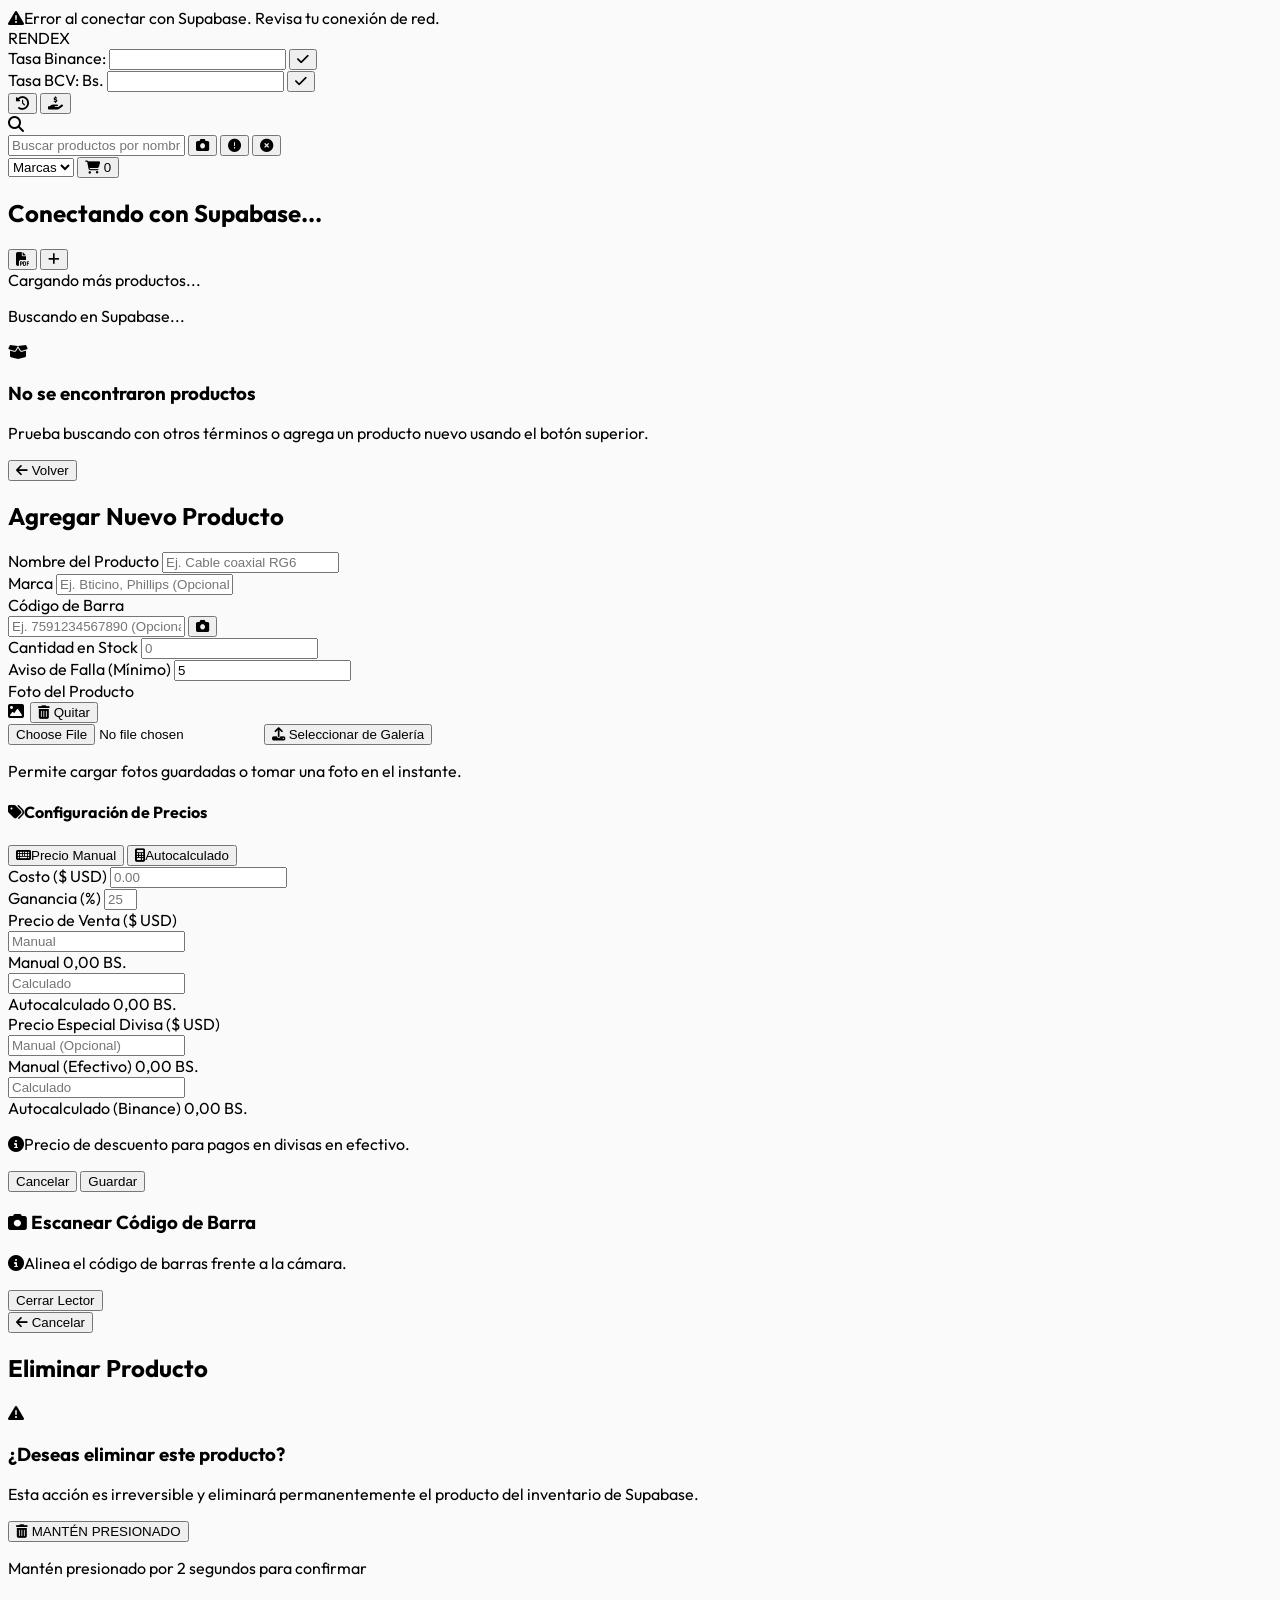
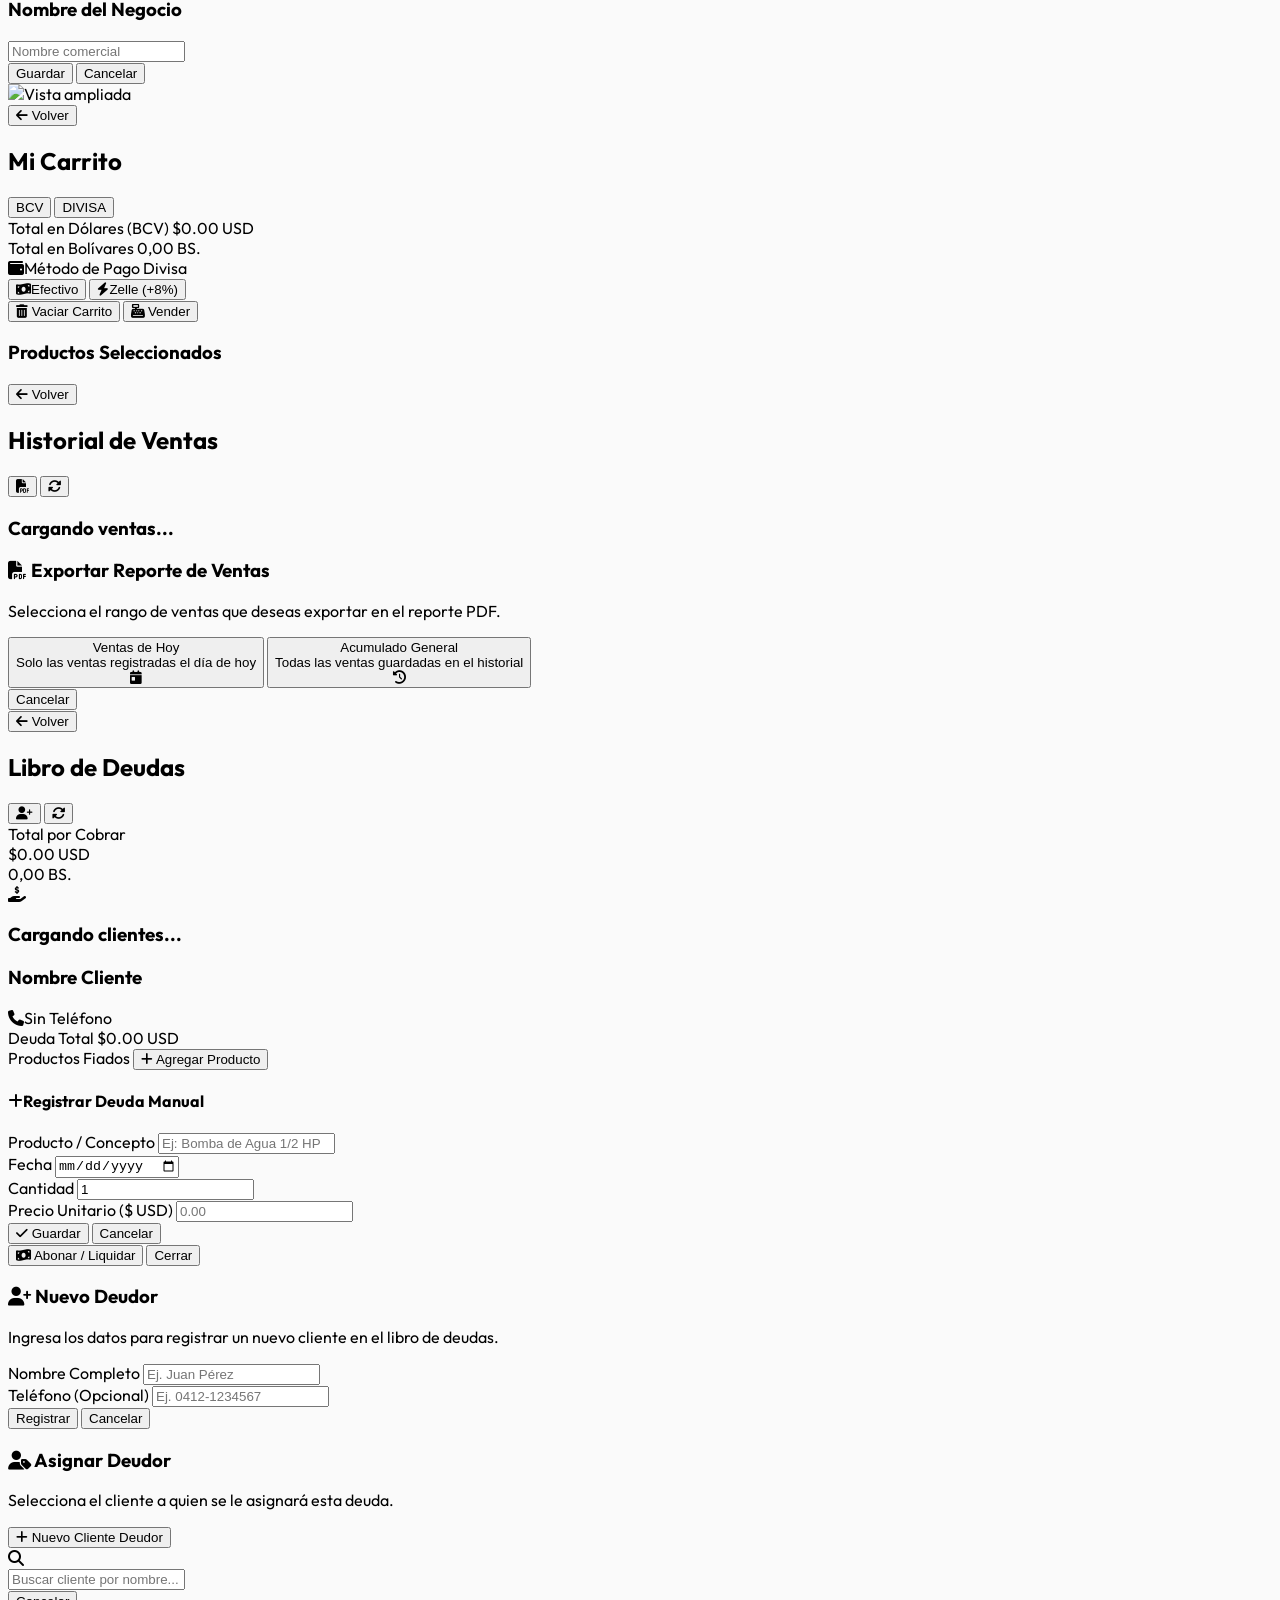
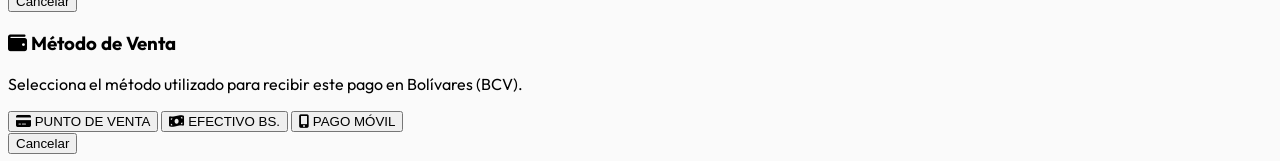
==== index.html @ ee8c2e2c "Exclude DEUDA (debts) from sales history list, totals and PDF reports" ====
<!DOCTYPE html>
<html lang="es">
<head>
    <meta charset="UTF-8">
    <meta name="viewport" content="width=device-width, initial-scale=1.0">
    <title>Rendex - Catálogo</title>
    <!-- Tailwind CSS -->
    <script src="https://cdn.tailwindcss.com"></script>
    <!-- Font Awesome -->
    <link rel="stylesheet" href="https://cdnjs.cloudflare.com/ajax/libs/font-awesome/6.5.2/css/all.min.css">
    <!-- Google Fonts -->
    <link rel="preconnect" href="https://fonts.googleapis.com">
    <link rel="preconnect" href="https://fonts.gstatic.com" crossorigin>
    <link href="https://fonts.googleapis.com/css2?family=Outfit:wght@300;400;500;600;700;800&display=swap" rel="stylesheet">
    <!-- HTML5 Barcode/QR Code Scanner library -->
    <script src="https://cdn.jsdelivr.net/npm/html5-qrcode@2.3.8/html5-qrcode.min.js"></script>
    <!-- jsPDF & jsPDF-AutoTable -->
    <script src="https://cdnjs.cloudflare.com/ajax/libs/jspdf/2.5.1/jspdf.umd.min.js"></script>
    <script src="https://cdnjs.cloudflare.com/ajax/libs/jspdf-autotable/3.5.29/jspdf.plugin.autotable.min.js"></script>
    <style>
        body {
            font-family: 'Outfit', sans-serif;
            background-color: #fafafa;
        }
        /* Custom scrollbar */
        ::-webkit-scrollbar {
            width: 6px;
            height: 6px;
        }
        ::-webkit-scrollbar-track {
            background: #f1f1f1;
        }
        ::-webkit-scrollbar-thumb {
            background: #cbd5e1;
            border-radius: 3px;
        }
        ::-webkit-scrollbar-thumb:hover {
            background: #94a3b8;
        }
        /* Ocultar barra de desplazamiento en inputs */
        input::-webkit-scrollbar {
            display: none !important;
            width: 0 !important;
            height: 0 !important;
        }
        /* Título del producto sin truncar ni desplazar */
        .scroll-title-container {
            width: 100%;
        }
        .scroll-title {
            display: block;
            white-space: normal;
            word-wrap: break-word;
            word-break: break-word;
        }
        /* Contenedor con query para auto-ajustar texto de precios */
        .product-card-details {
            container-type: inline-size;
            width: 100%;
        }
        .price-row {
            display: flex;
            align-items: baseline;
            gap: 0.25rem;
            margin-top: 0.375rem;
            color: #0f172a;
            white-space: nowrap;
            overflow: hidden;
            width: 100%;
        }
        .price-text {
            font-weight: 800;
            line-height: 1;
            flex-shrink: 0;
            font-size: clamp(12px, 6.5cqw, 18px);
        }
        /* Ocultar flechas en inputs de tipo número */
        input::-webkit-outer-spin-button,
        input::-webkit-inner-spin-button {
            -webkit-appearance: none;
            margin: 0;
        }
        input[type=number] {
            -moz-appearance: textfield;
        }
    </style>
</head>
<body class="text-slate-800 min-h-screen flex flex-col antialiased">

    <!-- Alerta de desconexión / problemas de red -->
    <div id="disconnect-alert" class="bg-rose-600 text-white font-semibold text-center py-2.5 text-sm shadow-md transition-all duration-300 hidden sticky top-0 z-50">
        <i class="fas fa-exclamation-triangle mr-2"></i>Error al conectar con Supabase. Revisa tu conexión de red.
    </div>

    <!-- VISTA PRINCIPAL: CATÁLOGO -->
    <div id="catalog-view" class="flex flex-col flex-grow">
        <!-- BARRA SUPERIOR (Navbar) -->
        <nav id="navbar-header" class="bg-white/80 backdrop-blur-md border-b border-slate-100 py-3.5 px-4 sm:px-8 sticky top-0 z-40 flex items-center justify-between shadow-sm">
            <div class="flex items-center space-x-2">
                <!-- Título editable al hacer clic directo -->
                <span id="business-name-display" class="font-extrabold text-xl sm:text-2xl tracking-tight bg-gradient-to-r from-rose-500 via-purple-600 to-indigo-600 bg-clip-text text-transparent cursor-pointer hover:opacity-80 hover:scale-[1.01] active:scale-[0.99] transition-all duration-200" title="Haz clic aquí para cambiar el nombre de negocio">
                    RENDEX
                </span>
            </div>

            <!-- Controles a la derecha -->
            <div class="flex items-center space-x-3">
                <!-- Pill de Tasa de cambio (BINANCE) - Solo escritorio -->
                <div class="hidden md:flex items-center space-x-1 bg-slate-50 border border-slate-200 px-3 py-1.5 rounded-full shadow-sm text-sm">
                    <span class="text-slate-500 font-medium">Tasa Binance:</span>
                    <input type="number" id="binance-rate-input" step="0.01" autocomplete="off" class="w-16 sm:w-20 bg-transparent text-slate-800 font-bold focus:outline-none text-center" title="Tasa USD a BSF (BINANCE)" />
                    <button id="save-binance-rate-btn" class="text-teal-600 hover:text-teal-800 font-semibold p-0.5 rounded transition-colors" title="Guardar Tasa Binance en Supabase">
                        <i class="fas fa-check"></i>
                    </button>
                </div>

                <!-- Pill de Tasa de cambio (BCV) - Oculto en móviles -->
                <div class="hidden md:flex items-center space-x-1 bg-slate-50 border border-slate-200 px-3 py-1.5 rounded-full shadow-sm text-sm">
                    <span class="text-slate-500 font-medium hidden sm:inline">Tasa BCV:</span>
                    <span class="text-slate-500 font-medium sm:hidden">Bs.</span>
                    <input type="number" id="exchange-rate-input" step="0.01" autocomplete="off" class="w-16 sm:w-20 bg-transparent text-slate-800 font-bold focus:outline-none text-center" title="Tasa USD a BSF (BCV)" />
                    <button id="save-rate-btn" class="text-teal-600 hover:text-teal-800 font-semibold p-0.5 rounded transition-colors" title="Guardar Tasa en Supabase">
                        <i class="fas fa-check"></i>
                    </button>
                </div>

                <!-- Botón Historial de Ventas -->
                <button onclick="navigateToHistory()" class="bg-white hover:bg-slate-50 border border-slate-200 text-slate-500 hover:text-rose-500 font-bold h-10 w-10 sm:h-11 sm:w-11 rounded-full flex items-center justify-center transition-all duration-300 shadow-sm hover:scale-105 active:scale-95" title="Ver historial de ventas">
                    <i class="fas fa-history text-lg"></i>
                </button>
                
                <!-- Botón Libro de Deudas -->
                <button onclick="navigateToDebts()" class="bg-white hover:bg-slate-50 border border-slate-200 text-slate-500 hover:text-rose-500 font-bold h-10 w-10 sm:h-11 sm:w-11 rounded-full flex items-center justify-center transition-all duration-300 shadow-sm hover:scale-105 active:scale-95" title="Ver libro de deudas">
                    <i class="fas fa-hand-holding-usd text-lg"></i>
                </button>
            </div>
        </nav>

        <!-- SEGUNDA BARRA: BUSCADOR (Posicionado de forma dinámica mediante ResizeObserver) -->
        <div id="search-bar-container" class="bg-white border-b border-slate-100 shadow-sm sticky top-[76px] z-30 px-4 py-3 sm:px-8">
            <div class="max-w-3xl mx-auto flex items-center space-x-2 sm:space-x-3">
                <div class="relative flex-grow flex items-center">
                    <div class="absolute left-4 text-slate-400 pointer-events-none">
                        <i class="fas fa-search"></i>
                    </div>
                    <input id="search-input" type="text" placeholder="Buscar productos por nombre o código de barra..." autocomplete="off" class="w-full pl-11 pr-28 py-2.5 sm:py-3 bg-slate-50 border border-slate-200 rounded-full focus:outline-none focus:ring-2 focus:ring-rose-500 focus:bg-white text-sm sm:text-base placeholder-slate-400 transition-all duration-200">
                    <!-- Botón de Cámara en el buscador (Siempre Visible) -->
                    <button id="search-scanner-btn" class="absolute right-20 text-slate-400 hover:text-slate-600 transition-colors p-1" title="Escanear código de barra para buscar">
                        <i class="fas fa-camera text-base"></i>
                    </button>
                    <!-- Botón de Exclamación / Precio 0 en el buscador -->
                    <button id="zero-price-filter-btn" class="absolute right-12 text-slate-400 hover:text-rose-500 transition-colors p-1" title="Buscar productos con precio 0">
                        <i class="fas fa-exclamation-circle text-base"></i>
                    </button>
                    <!-- Botón X para eliminar en el buscador (Siempre Visible) -->
                    <button id="clear-search-btn" class="absolute right-4 text-slate-400 hover:text-slate-600 transition-colors p-1" title="Limpiar búsqueda">
                        <i class="fas fa-times-circle text-base"></i>
                    </button>
                </div>
                
                <!-- Select de Marca -->
                <select id="brand-select" class="flex-shrink-0 px-3 py-2.5 sm:py-3 bg-slate-50 border border-slate-200 rounded-full focus:outline-none focus:ring-2 focus:ring-rose-500 focus:bg-white text-xs sm:text-sm text-slate-700 font-bold transition-all duration-200 max-w-[110px] sm:max-w-[160px] cursor-pointer shadow-sm">
                    <option value="">Marcas</option>
                </select>

                <!-- BOTÓN DEL CARRITO EN LA BARRA DE BÚSQUEDA (Se oculta automáticamente al cambiar de página) -->
                <button id="floating-cart-btn" class="flex-shrink-0 bg-gradient-to-r from-rose-500 to-rose-600 text-white font-bold h-10 w-10 sm:h-12 sm:w-12 rounded-full flex items-center justify-center shadow-md hover:shadow-rose-300 hover:scale-105 active:scale-95 transition-all duration-300 relative hidden" onclick="navigateToCart()" title="Ver carrito">
                    <i class="fas fa-shopping-cart text-base sm:text-lg"></i>
                    <span id="floating-cart-badge" class="absolute -top-1.5 -right-1.5 bg-teal-500 text-white text-[10px] sm:text-[11px] font-black w-5 h-5 sm:w-6 sm:h-6 rounded-full flex items-center justify-center border-2 border-white animate-pulse">0</span>
                </button>
            </div>
        </div>

        <!-- CONTENIDO PRINCIPAL -->
        <main class="flex-grow w-full max-w-4xl lg:max-w-none mx-auto px-4 sm:px-8 lg:px-12 py-6">
            <!-- Contador de resultados -->
            <div class="flex items-center justify-between mb-6">
                <h2 id="total-products-count" class="text-sm font-semibold text-slate-500 uppercase tracking-wider">
                    Conectando con Supabase...
                </h2>
                <div class="h-px flex-grow bg-slate-200/60 mx-4"></div>
                <!-- Botones de Acción (PDF e Insertar) -->
                <div class="flex items-center space-x-2 flex-shrink-0">
                    <!-- Botón PDF para exportar inventario -->
                    <button id="export-pdf-btn" class="bg-gradient-to-r from-rose-500 to-rose-600 text-white font-bold h-8 w-8 sm:h-9 sm:w-9 rounded-full flex items-center justify-center hover:from-rose-600 hover:to-rose-700 transition-all duration-300 shadow-md hover:shadow-rose-300 hover:scale-105 active:scale-95" title="Exportar Inventario y Faltantes a PDF">
                        <i class="fas fa-file-pdf text-sm sm:text-base"></i>
                    </button>
                    <!-- Botón + para agregar producto -->
                    <button id="add-product-btn" class="bg-gradient-to-r from-rose-500 to-rose-600 text-white font-bold h-8 w-8 sm:h-9 sm:w-9 rounded-full flex items-center justify-center hover:from-rose-600 hover:to-rose-700 transition-all duration-300 shadow-md hover:shadow-rose-300 hover:scale-105 active:scale-95" title="Agregar producto">
                        <i class="fas fa-plus text-sm sm:text-base"></i>
                    </button>
                </div>
            </div>

            <!-- Listado de productos -->
            <div id="products-container" class="grid grid-cols-1 sm:grid-cols-2 lg:grid-cols-3 xl:grid-cols-4 2xl:grid-cols-5 gap-4 sm:gap-5">
                <!-- Se rellena dinámicamente -->
            </div>

            <!-- Trigger y Spinner de Scroll Infinito -->
            <div id="infinite-scroll-trigger" class="h-20 w-full flex items-center justify-center mt-6">
                <div id="infinite-scroll-spinner" class="hidden flex items-center space-x-2 text-slate-500 font-medium text-sm">
                    <div class="animate-spin rounded-full h-5 w-5 border-t-2 border-b-2 border-rose-500"></div>
                    <span>Cargando más productos...</span>
                </div>
            </div>

            <!-- Loading Spinner -->
            <div id="loading-message" class="flex flex-col justify-center items-center py-24">
                <div class="animate-spin rounded-full h-12 w-12 border-t-2 border-b-2 border-rose-500"></div>
                <p class="mt-4 text-slate-500 text-sm font-medium">Buscando en Supabase...</p>
            </div>

            <!-- Sin resultados -->
            <div id="no-results" class="hidden text-center py-16 bg-white border border-slate-100 rounded-2xl shadow-sm px-6">
                <div class="text-slate-300 text-5xl mb-4">
                    <i class="fas fa-box-open"></i>
                </div>
                <h3 class="text-lg font-bold text-slate-700">No se encontraron productos</h3>
                <p class="text-slate-500 text-sm mt-1 max-w-xs mx-auto">Prueba buscando con otros términos o agrega un producto nuevo usando el botón superior.</p>
            </div>
        </main>
    </div>

    <!-- VISTA FORMULARIO: AGREGAR / EDITAR PRODUCTO -->
    <div id="form-view" class="hidden flex-col flex-grow">
        <!-- BARRA SUPERIOR DE FORMULARIO -->
        <nav class="bg-white/80 backdrop-blur-md border-b border-slate-100 py-4 px-4 sm:px-8 sticky top-0 z-40 flex items-center shadow-sm">
            <button id="back-to-catalog-btn" class="flex items-center space-x-2 text-slate-500 hover:text-slate-800 font-semibold transition-colors mr-4">
                <i class="fas fa-arrow-left text-lg"></i>
                <span class="hidden sm:inline">Volver</span>
            </button>
            <h1 id="form-title" class="font-extrabold text-xl text-slate-800 tracking-tight">
                Agregar Nuevo Producto
            </h1>
        </nav>

        <!-- FORMULARIO -->
        <main class="flex-grow max-w-xl lg:max-w-5xl w-full mx-auto px-4 py-8">
            <div class="bg-white border border-slate-100 rounded-2xl shadow-[0_8px_30px_rgb(0,0,0,0.02)] p-6 sm:p-8">
                <form id="product-form" class="space-y-6">
                    <div class="grid grid-cols-1 lg:grid-cols-2 gap-6 lg:gap-8 items-start">
                        <!-- Columna 1: Datos Básicos, Stock y Foto -->
                        <div class="space-y-6">
                            <div>
                                <label for="product-name" class="block text-xs font-bold uppercase tracking-wider text-slate-400 mb-2">Nombre del Producto</label>
                                <input type="text" id="product-name" required placeholder="Ej. Cable coaxial RG6" autocomplete="off" class="w-full px-4 py-2.5 bg-slate-50 border border-slate-200 rounded-lg focus:outline-none focus:ring-2 focus:ring-rose-500 focus:bg-white text-slate-800 transition-all duration-200">
                            </div>

                            <!-- Marca del Producto -->
                            <div>
                                <label for="product-brand" class="block text-xs font-bold uppercase tracking-wider text-slate-400 mb-2">Marca</label>
                                <input type="text" id="product-brand" list="brands-list" placeholder="Ej. Bticino, Phillips (Opcional)" autocomplete="off" class="w-full px-4 py-2.5 bg-slate-50 border border-slate-200 rounded-lg focus:outline-none focus:ring-2 focus:ring-rose-500 focus:bg-white text-slate-800 transition-all duration-200">
                                <datalist id="brands-list"></datalist>
                            </div>

                            <!-- Código de Barra con Lector de Cámara -->
                            <div>
                                <label for="product-code" class="block text-xs font-bold uppercase tracking-wider text-slate-400 mb-2">Código de Barra</label>
                                <div class="relative flex items-center">
                                    <input type="text" id="product-code" placeholder="Ej. 7591234567890 (Opcional)" autocomplete="off" class="w-full pl-4 pr-11 py-2.5 bg-slate-50 border border-slate-200 rounded-lg focus:outline-none focus:ring-2 focus:ring-rose-500 focus:bg-white text-slate-800 transition-all duration-200">
                                    <!-- Botón de Cámara en el Formulario -->
                                    <button type="button" id="form-scanner-btn" class="absolute right-3 text-slate-400 hover:text-slate-600 transition-colors p-1" title="Escanear con cámara del móvil">
                                        <i class="fas fa-camera text-base"></i>
                                    </button>
                                </div>
                            </div>

                            <!-- Cantidad en Stock y Aviso de Falla (en la misma fila) -->
                            <div class="grid grid-cols-2 gap-4">
                                <div>
                                    <label for="product-stock" class="block text-xs font-bold uppercase tracking-wider text-slate-400 mb-2">Cantidad en Stock</label>
                                    <input type="number" id="product-stock" required step="any" min="0" placeholder="0" autocomplete="off" class="w-full px-4 py-2.5 bg-slate-50 border border-slate-200 rounded-lg focus:outline-none focus:ring-2 focus:ring-rose-500 focus:bg-white text-slate-800 transition-all duration-200">
                                </div>
                                <div>
                                    <label for="product-min-stock" class="block text-xs font-bold uppercase tracking-wider text-slate-400 mb-2">Aviso de Falla (Mínimo)</label>
                                    <input type="number" id="product-min-stock" required step="any" min="0" value="5" placeholder="5" autocomplete="off" class="w-full px-4 py-2.5 bg-slate-50 border border-slate-200 rounded-lg focus:outline-none focus:ring-2 focus:ring-rose-500 focus:bg-white text-slate-800 transition-all duration-200">
                                </div>
                            </div>

                            <!-- Foto del Producto -->
                            <div>
                                <label class="block text-xs font-bold uppercase tracking-wider text-slate-400 mb-2">Foto del Producto</label>
                                <div class="flex items-center space-x-4">
                                    <!-- Preview de Imagen -->
                                    <div id="image-preview-container" class="h-20 w-20 rounded-2xl border-2 border-dashed border-slate-200 flex items-center justify-center bg-slate-50 overflow-hidden flex-shrink-0 relative">
                                        <span id="image-preview-placeholder" class="text-slate-300 text-2xl"><i class="fas fa-image"></i></span>
                                        <img id="image-preview-img" class="h-full w-full object-cover hidden" />
                                        <button type="button" id="remove-image-btn" class="absolute inset-0 bg-black/50 text-white flex items-center justify-center opacity-0 hover:opacity-100 transition-opacity duration-200 text-xs font-bold hidden">
                                            <i class="fas fa-trash-alt mr-1"></i> Quitar
                                        </button>
                                    </div>
                                    
                                    <!-- Trigger de Subida -->
                                    <div class="flex-grow">
                                        <input type="file" id="product-image-file" accept="image/*" class="hidden">
                                        <button type="button" id="upload-image-trigger" class="px-4 py-2.5 bg-slate-100 hover:bg-slate-200 text-slate-700 font-semibold rounded-lg transition-colors text-sm border border-slate-200">
                                            <i class="fas fa-upload mr-1.5 text-slate-400"></i> Seleccionar de Galería
                                        </button>
                                        <p class="text-[10px] text-slate-400 mt-1.5">Permite cargar fotos guardadas o tomar una foto en el instante.</p>
                                    </div>
                                </div>
                            </div>
                        </div>

                        <!-- Columna 2: Configuración de Precios -->
                        <div class="space-y-6">
                            <!-- CONFIGURACIÓN DE PRECIOS -->
                            <div class="bg-slate-50/50 border border-slate-200/60 rounded-2xl p-5 space-y-4 shadow-sm">
                                <h4 class="text-xs font-bold uppercase tracking-wider text-slate-400 flex items-center">
                                    <i class="fas fa-tags mr-2 text-rose-500"></i>Configuración de Precios
                                </h4>
                                
                                <!-- Modo de Cálculo -->
                                <div>
                                    <div class="grid grid-cols-2 gap-2 p-1 bg-slate-100/80 rounded-xl border border-slate-200/50">
                                        <button type="button" id="mode-manual-btn" class="py-2 text-xs font-extrabold rounded-lg transition-all duration-200 bg-white text-slate-800 shadow-sm border border-slate-200/30 w-full">
                                            <i class="fas fa-keyboard mr-1.5 text-slate-400"></i>Precio Manual
                                        </button>
                                        <button type="button" id="mode-auto-btn" class="py-2 text-xs font-extrabold rounded-lg transition-all duration-200 text-slate-500 hover:text-slate-700 w-full">
                                            <i class="fas fa-calculator mr-1.5 text-slate-400"></i>Autocalculado
                                        </button>
                                    </div>
                                </div>

                                <!-- Costo y Ganancia (Fila) -->
                                <div class="grid grid-cols-2 gap-4">
                                    <div>
                                        <label for="product-cost" class="block text-xs font-bold uppercase tracking-wider text-slate-400 mb-2">Costo ($ USD)</label>
                                        <input type="number" id="product-cost" required step="0.01" placeholder="0.00" autocomplete="off" class="w-full px-4 py-2.5 bg-white border border-slate-200 rounded-lg focus:outline-none focus:ring-2 focus:ring-rose-500 text-slate-800 transition-all duration-200">
                                    </div>
                                    <div id="gain-container">
                                        <label for="product-percent" class="block text-xs font-bold uppercase tracking-wider text-slate-400 mb-2">Ganancia (%)</label>
                                        <input type="number" id="product-percent" min="0" max="99" placeholder="25" autocomplete="off" class="w-full px-4 py-2.5 bg-white border border-slate-200 rounded-lg focus:outline-none focus:ring-2 focus:ring-rose-500 text-slate-800 transition-all duration-200">
                                    </div>
                                </div>

                                <!-- Precios de Venta -->
                                <div class="space-y-4">
                                    <!-- Fila Precio de Venta -->
                                    <div>
                                        <label class="block text-xs font-bold uppercase tracking-wider text-slate-400 mb-2">Precio de Venta ($ USD)</label>
                                        <div class="grid grid-cols-2 gap-4">
                                            <div>
                                                <input type="number" id="product-price-manual" step="0.01" placeholder="Manual" autocomplete="off" class="w-full px-4 py-2.5 bg-white border border-slate-200 rounded-lg text-slate-800 font-bold focus:outline-none focus:ring-2 focus:ring-rose-500 transition-all duration-200">
                                                <div class="flex justify-between items-center mt-1">
                                                    <span class="text-[9px] text-slate-400 font-semibold uppercase">Manual</span>
                                                    <span id="product-price-manual-ves" class="text-[10px] text-rose-500 font-black">0,00 BS.</span>
                                                </div>
                                            </div>
                                            <div>
                                                <input type="number" id="product-price-auto" step="0.01" readonly placeholder="Calculado" autocomplete="off" class="w-full px-4 py-2.5 bg-slate-50 border border-slate-200 rounded-lg text-slate-400 font-bold cursor-not-allowed focus:outline-none transition-all duration-200">
                                                <div class="flex justify-between items-center mt-1">
                                                    <span class="text-[9px] text-slate-400 font-semibold uppercase">Autocalculado</span>
                                                    <span id="product-price-auto-ves" class="text-[10px] text-rose-500 font-black">0,00 BS.</span>
                                                </div>
                                            </div>
                                        </div>
                                    </div>
                                    
                                    <!-- Fila Precio Especial Divisa -->
                                    <div>
                                        <label class="block text-xs font-bold uppercase tracking-wider text-slate-400 mb-2">Precio Especial Divisa ($ USD)</label>
                                        <div class="grid grid-cols-2 gap-4">
                                            <div>
                                                <input type="number" id="product-divisa-price-manual" step="0.01" placeholder="Manual (Opcional)" autocomplete="off" class="w-full px-4 py-2.5 bg-white border border-slate-200 rounded-lg text-slate-800 font-bold focus:outline-none focus:ring-2 focus:ring-rose-500 transition-all duration-200">
                                                <div class="flex justify-between items-center mt-1">
                                                    <span class="text-[9px] text-slate-400 font-semibold uppercase">Manual (Efectivo)</span>
                                                    <span id="product-divisa-price-manual-ves" class="text-[10px] text-rose-500 font-black">0,00 BS.</span>
                                                </div>
                                            </div>
                                            <div>
                                                <input type="number" id="product-divisa-price-auto" step="0.01" readonly placeholder="Calculado" autocomplete="off" class="w-full px-4 py-2.5 bg-slate-50 border border-slate-200 rounded-lg text-slate-400 font-bold cursor-not-allowed focus:outline-none transition-all duration-200">
                                                <div class="flex justify-between items-center mt-1">
                                                    <span class="text-[9px] text-slate-400 font-semibold uppercase">Autocalculado (Binance)</span>
                                                    <span id="product-divisa-price-auto-ves" class="text-[10px] text-rose-500 font-black">0,00 BS.</span>
                                                </div>
                                            </div>
                                        </div>
                                        <p class="text-[10px] text-slate-400 mt-1.5"><i class="fas fa-info-circle mr-1"></i>Precio de descuento para pagos en divisas en efectivo.</p>
                                    </div>
                                </div>
                            </div>
                        </div>
                    </div>

                    <!-- Botones de Guardado / Cancelar -->
                    <div class="pt-4 flex items-center justify-end space-x-3 border-t border-slate-100">
                        <button type="button" id="cancel-form-btn" class="px-6 py-2.5 bg-slate-100 text-slate-700 font-semibold rounded-lg hover:bg-slate-200 transition-all duration-200">
                            Cancelar
                        </button>
                        <button type="submit" class="px-6 py-2.5 bg-gradient-to-r from-rose-500 to-rose-600 text-white font-bold rounded-lg hover:from-rose-600 hover:to-rose-700 transition-all duration-200 shadow-md">
                            Guardar
                        </button>
                    </div>
                </form>
            </div>
        </main>
    </div>

    <!-- MODAL: LECTOR DE CÁMARA (Limpio, sin líneas ni recuadros molestos) -->
    <div id="scanner-modal" class="fixed inset-0 bg-slate-900/60 backdrop-blur-sm z-50 flex items-center justify-center p-4 hidden">
        <div class="bg-white border border-slate-100 rounded-2xl shadow-xl max-w-sm w-full p-6 flex flex-col overflow-hidden relative">
            <h3 class="text-lg font-bold text-slate-800 mb-4 flex items-center justify-center">
                <i class="fas fa-camera mr-2 text-rose-500"></i> Escanear Código de Barra
            </h3>
            
            <!-- Contenedor del video del lector (Se eliminó qrbox para evitar la mira y la línea láser) -->
            <div id="scanner-container" class="w-full bg-slate-100 rounded-xl overflow-hidden aspect-video border border-slate-200 shadow-inner"></div>
            
            <p class="text-xs text-slate-400 text-center mt-3.5"><i class="fas fa-info-circle mr-1"></i>Alinea el código de barras frente a la cámara.</p>
            <div class="mt-6 flex justify-center">
                <button id="close-scanner-btn" class="px-5 py-2 bg-slate-100 hover:bg-slate-200 text-slate-700 font-semibold rounded-lg transition-colors text-sm">
                    Cerrar Lector
                </button>
            </div>
        </div>
    </div>

    <!-- VISTA ELIMINAR PRODUCTO (Página Propia) -->
    <div id="delete-view" class="hidden flex-col flex-grow">
        <!-- BARRA SUPERIOR DE ELIMINACIÓN -->
        <nav class="bg-white/80 backdrop-blur-md border-b border-slate-100 py-4 px-4 sm:px-8 sticky top-0 z-40 flex items-center justify-between shadow-sm">
            <button onclick="backToCatalogFromDelete()" class="flex items-center space-x-2 text-slate-500 hover:text-slate-800 font-semibold transition-colors">
                <i class="fas fa-arrow-left text-lg"></i>
                <span>Cancelar</span>
            </button>
            <h1 class="font-extrabold text-xl text-slate-800 tracking-tight">
                Eliminar Producto
            </h1>
            <div></div> <!-- Espaciador para centrado visual -->
        </nav>

        <!-- CONTENIDO DE ELIMINACIÓN -->
        <main class="flex-grow max-w-xl w-full mx-auto px-4 py-8">
            <div class="bg-white border border-slate-100 rounded-2xl shadow-[0_8px_30px_rgb(0,0,0,0.02)] p-6 sm:p-8 space-y-6 text-center">
                <div class="text-rose-500 text-5xl mb-4 animate-bounce">
                    <i class="fas fa-exclamation-triangle"></i>
                </div>
                
                <h3 class="text-xl font-black text-slate-800">¿Deseas eliminar este producto?</h3>
                
                <!-- Detalles del producto a eliminar -->
                <div id="delete-product-card" class="flex items-center space-x-4 p-4 bg-slate-50 border border-slate-100 rounded-xl text-left">
                    <!-- Se rellena dinámicamente -->
                </div>
                
                <p class="text-sm text-slate-500 leading-relaxed">
                    Esta acción es irreversible y eliminará permanentemente el producto del inventario de Supabase.
                </p>

                <!-- Botón de mantener presionado con barra de progreso -->
                <div class="relative pt-6 flex flex-col items-center space-y-3">
                    <button id="hold-delete-btn" class="relative overflow-hidden w-full py-4 bg-slate-100 hover:bg-slate-200 border border-slate-200 text-slate-700 font-black text-base rounded-2xl shadow-sm transition-all select-none cursor-pointer flex items-center justify-center space-x-2 active:scale-[0.98]">
                        <!-- Barra de Progreso Interna -->
                        <div id="hold-progress-bar" class="absolute left-0 top-0 bottom-0 bg-gradient-to-r from-rose-500 to-rose-600 transition-all duration-75 ease-out w-0 pointer-events-none opacity-20"></div>
                        <i class="fas fa-trash-alt text-sm pointer-events-none"></i>
                        <span id="hold-btn-text" class="pointer-events-none">MANTÉN PRESIONADO</span>
                    </button>
                    
                    <p class="text-xs font-bold text-slate-400 uppercase tracking-wider animate-pulse">
                        Mantén presionado por 2 segundos para confirmar
                    </p>
                </div>
            </div>
        </main>
    </div>

    <!-- MODAL: EDITAR NOMBRE DEL NEGOCIO -->
    <div id="business-modal" class="fixed inset-0 bg-slate-900/40 backdrop-blur-sm z-50 flex items-center justify-center p-4 hidden transition-opacity duration-300">
        <div class="bg-white border border-slate-100 rounded-2xl shadow-xl max-w-sm w-full p-6 transform scale-95 transition-transform duration-300">
            <h3 class="text-lg font-bold text-slate-800 mb-4">Nombre del Negocio</h3>
            <input type="text" id="business-name-input" maxlength="50" placeholder="Nombre comercial" autocomplete="off" class="w-full px-4 py-2.5 bg-slate-50 border border-slate-200 rounded-lg focus:outline-none focus:ring-2 focus:ring-rose-500 focus:bg-white text-slate-800 mb-6 transition-all duration-200">
            <div class="flex justify-end space-x-3">
                <button id="save-business-btn" class="px-5 py-2 bg-rose-500 text-white font-semibold rounded-lg hover:bg-rose-600 transition-colors shadow-sm text-sm">
                    Guardar
                </button>
                <button id="cancel-business-btn" class="px-5 py-2 bg-slate-100 text-slate-700 font-semibold rounded-lg hover:bg-slate-200 transition-colors text-sm">
                    Cancelar
                </button>
            </div>
        </div>
    </div>

    <!-- MODAL: VISOR DE IMAGEN (Lightbox Premium - Ajustado Completo) -->
    <div id="image-viewer-modal" class="fixed inset-0 bg-slate-900/80 backdrop-blur-md z-50 flex items-center justify-center p-4 hidden transition-all duration-300 opacity-0 cursor-pointer" onclick="closeImageViewer(event)">
        <!-- Contenedor de la Imagen (Ajustado al ancho y visible al completo) -->
        <div class="w-full max-w-3xl max-h-[80vh] overflow-hidden rounded-2xl shadow-2xl relative transform scale-95 transition-all duration-300 flex items-center justify-center">
            <img id="image-viewer-img" class="max-w-full max-h-[80vh] w-auto h-auto object-contain select-none cursor-pointer rounded-2xl" src="" alt="Vista ampliada" />
        </div>
    </div>

    <!-- El botón flotante de carrito se reubicó al lado derecho del buscador en la barra superior de catálogo -->

    <!-- VISTA CARRITO DE COMPRAS (Página Propia) -->
    <div id="cart-view" class="hidden flex-col h-screen max-h-screen overflow-hidden">
        <!-- BARRA SUPERIOR DE CARRITO -->
        <nav class="bg-white/80 backdrop-blur-md border-b border-slate-100 py-4 px-4 sm:px-8 sticky top-0 z-40 flex items-center justify-between shadow-sm flex-shrink-0">
            <div class="flex items-center">
                <button onclick="backToCatalogFromCart()" class="flex items-center space-x-2 text-slate-500 hover:text-slate-800 font-semibold transition-colors mr-4" title="Volver al catálogo">
                    <i class="fas fa-arrow-left text-lg"></i>
                    <span class="hidden sm:inline">Volver</span>
                </button>
                <h1 class="font-extrabold text-xl text-slate-800 tracking-tight">
                    Mi Carrito
                </h1>
            </div>
            
            <div class="flex items-center space-x-2">
                <!-- Switch Premium para cambiar de BCV a DIVISA -->
                <div class="flex items-center bg-slate-100 p-0.5 rounded-full border border-slate-200 shadow-sm flex-shrink-0">
                    <button onclick="setCartPriceMode('bcv')" id="cart-mode-bcv" class="px-3.5 py-1.5 text-xs font-black rounded-full transition-all duration-300 shadow-sm bg-gradient-to-r from-rose-500 to-rose-600 text-white">
                        BCV
                    </button>
                    <button onclick="setCartPriceMode('divisa')" id="cart-mode-divisa" class="px-3.5 py-1.5 text-xs font-extrabold rounded-full transition-all duration-300 text-slate-500 hover:text-slate-800">
                        DIVISA
                    </button>
                </div>

            </div>
        </nav>

        <!-- CONTENIDO DEL CARRITO -->
        <main class="flex-grow max-w-xl w-full mx-auto px-4 py-6 flex flex-col min-h-0 overflow-hidden space-y-6">
            <div class="flex-shrink-0 space-y-6">
                <!-- Totales Destacados -->
                <div id="cart-totals-container" class="grid grid-cols-2 gap-4 bg-white border border-slate-100 rounded-2xl shadow-[0_4px_18px_rgba(0,0,0,0.01)] p-5 sm:p-6">
                    <div id="cart-total-usd-col" class="text-left">
                        <span id="cart-total-usd-label" class="text-[10px] font-bold text-slate-400 uppercase tracking-wider block mb-1">Total en Dólares (BCV)</span>
                        <span id="cart-total-usd" class="text-2xl sm:text-3xl font-black text-slate-900 leading-none">$0.00 <span class="text-xs font-bold text-slate-400">USD</span></span>
                    </div>
                    <div id="cart-total-bs-col" class="text-right border-l border-slate-100 pl-4">
                        <span class="text-[10px] font-bold text-slate-400 uppercase tracking-wider block mb-1">Total en Bolívares</span>
                        <span id="cart-total-bs" class="text-2xl sm:text-3xl font-black text-rose-600 leading-none">0,00 <span class="text-xs font-bold text-rose-400">BS.</span></span>
                    </div>
                </div>

                <!-- Selector de método de pago en Divisa (Zelle vs Efectivo) -->
                <div id="divisa-method-container" class="hidden flex-col space-y-2 bg-slate-50 border border-slate-200/60 rounded-2xl p-4 shadow-sm">
                    <span class="text-[10px] font-bold text-slate-400 uppercase tracking-wider block"><i class="fas fa-wallet mr-1 text-amber-500"></i>Método de Pago Divisa</span>
                    <div class="grid grid-cols-2 gap-2 bg-slate-100 p-0.5 rounded-xl border border-slate-200/50">
                        <button onclick="setDivisaPaymentMethod('EFECTIVO')" id="divisa-method-efectivo" class="py-2.5 text-xs font-black rounded-lg transition-all duration-300 shadow-sm bg-gradient-to-r from-amber-500 to-amber-600 text-white">
                            <i class="fas fa-money-bill-wave mr-1.5"></i>Efectivo
                        </button>
                        <button onclick="setDivisaPaymentMethod('ZELLE')" id="divisa-method-zelle" class="py-2.5 text-xs font-extrabold rounded-lg transition-all duration-300 text-slate-500 hover:text-slate-800">
                            <i class="fas fa-bolt mr-1.5"></i>Zelle (+8%)
                        </button>
                    </div>
                </div>

                <!-- Botones de Acción de Control -->
                <div class="grid grid-cols-2 gap-3">
                    <button onclick="clearCart()" class="py-2.5 px-4 bg-white hover:bg-slate-50 text-slate-600 hover:text-rose-600 rounded-xl font-bold text-sm transition-all border border-slate-200 flex items-center justify-center space-x-2 shadow-sm" title="Vaciar Carrito">
                        <i class="fas fa-trash-alt text-xs"></i>
                        <span>Vaciar Carrito</span>
                    </button>
                    <button id="btn-vender-carrito" onclick="checkoutCart()" class="py-2.5 px-4 bg-gradient-to-r from-emerald-500 to-teal-600 text-white rounded-xl font-bold text-sm hover:from-emerald-600 hover:to-teal-700 transition-all shadow-md hover:shadow-emerald-100 flex items-center justify-center space-x-2" title="Realizar venta y rebajar inventario">
                        <i class="fas fa-cash-register text-xs"></i>
                        <span>Vender</span>
                    </button>
                </div>

                <!-- Divisor decorativo -->
                <div class="flex items-center justify-between pt-2">
                    <h3 class="text-xs font-bold text-slate-400 uppercase tracking-wider">Productos Seleccionados</h3>
                    <div class="h-px flex-grow bg-slate-200/60 ml-4"></div>
                </div>
            </div>

            <!-- Listado de items (Ocupa todo el ancho restante con scrollbar independiente) -->
            <div id="cart-items-container" class="flex-grow overflow-y-auto space-y-3 pr-1.5 pb-6">
                <!-- Se rellena dinámicamente -->
            </div>
        </main>
    </div>

    <!-- VISTA HISTORIAL DE VENTAS (Página Propia) -->
    <div id="history-view" class="hidden flex-col h-screen max-h-screen overflow-hidden">
        <!-- BARRA SUPERIOR DE HISTORIAL -->
        <nav class="bg-white/80 backdrop-blur-md border-b border-slate-100 py-4 px-4 sm:px-8 sticky top-0 z-40 flex items-center justify-between shadow-sm flex-shrink-0">
            <div class="flex items-center">
                <button onclick="backToCatalogFromHistory()" class="flex items-center space-x-2 text-slate-500 hover:text-slate-800 font-semibold transition-colors mr-4" title="Volver al catálogo">
                    <i class="fas fa-arrow-left text-lg"></i>
                    <span class="hidden sm:inline">Volver</span>
                </button>
                <h1 class="font-extrabold text-xl text-slate-800 tracking-tight">
                    Historial de Ventas
                </h1>
            </div>
            
            <div class="flex items-center space-x-2.5">
                <!-- Botón PDF para exportar historial de ventas -->
                <button id="export-sales-pdf-btn" onclick="askSalesPdfType()" class="bg-gradient-to-r from-rose-500 to-rose-600 text-white font-bold h-8 w-8 sm:h-9 sm:w-9 rounded-full flex items-center justify-center hover:from-rose-600 hover:to-rose-700 transition-all duration-300 shadow-md hover:shadow-rose-300 hover:scale-105 active:scale-95" title="Exportar Ventas a PDF">
                    <i class="fas fa-file-pdf text-xs sm:text-sm"></i>
                </button>
                <!-- Botón para recargar historial -->
                <button onclick="loadSalesHistory()" class="bg-white hover:bg-slate-50 border border-slate-200 text-slate-500 hover:text-rose-500 font-bold h-8 w-8 sm:h-9 sm:w-9 rounded-full flex items-center justify-center transition-all duration-300 shadow-sm hover:scale-105 active:scale-95" title="Actualizar historial">
                    <i class="fas fa-sync-alt text-xs sm:text-sm"></i>
                </button>
            </div>
        </nav>

        <!-- CONTENIDO DEL HISTORIAL -->
        <main class="flex-grow max-w-2xl w-full mx-auto px-4 py-6 flex flex-col min-h-0 overflow-hidden space-y-4">
            <!-- Totales por Método de Pago -->
            <div id="history-methods-totals-container" class="flex-shrink-0">
                <!-- Rellenado dinámicamente -->
            </div>

            <!-- Totales del historial o resumen simple -->
            <div class="flex-shrink-0 flex items-center justify-between">
                <h3 id="history-count-label" class="text-xs font-bold text-slate-400 uppercase tracking-wider">Cargando ventas...</h3>
                <div class="h-px flex-grow bg-slate-200/60 ml-4"></div>
            </div>

            <!-- Listado de ventas (Scroll independiente) -->
            <div id="history-items-container" class="flex-grow overflow-y-auto space-y-3 pr-1.5 pb-6">
                <!-- Se rellena dinámicamente -->
            </div>
        </main>
    </div>

    <!-- MODAL: EXPORTAR VENTAS A PDF (Todas vs Hoy) -->
    <div id="sales-pdf-modal" class="fixed inset-0 bg-slate-900/60 backdrop-blur-sm z-50 flex items-center justify-center p-4 hidden transition-opacity duration-300">
        <div class="bg-white border border-slate-100 rounded-3xl shadow-xl max-w-sm w-full p-6 flex flex-col overflow-hidden relative transform scale-95 transition-all duration-300">
            <h3 class="text-lg font-black text-slate-800 text-center mb-1 flex items-center justify-center space-x-2">
                <i class="fas fa-file-pdf text-rose-500"></i>
                <span>Exportar Reporte de Ventas</span>
            </h3>
            <p class="text-xs text-slate-400 text-center mb-6">Selecciona el rango de ventas que deseas exportar en el reporte PDF.</p>
            
            <div class="flex flex-col space-y-3">
                <!-- Ventas de Hoy -->
                <button onclick="generateSalesPDF('today')" class="w-full flex items-center justify-between px-5 py-4 bg-slate-50 hover:bg-rose-50 border border-slate-100 hover:border-rose-200 rounded-2xl transition-all duration-200 group text-left">
                    <div>
                        <div class="text-sm font-black text-slate-800 group-hover:text-rose-600 transition-colors">Ventas de Hoy</div>
                        <div class="text-slate-400 text-[10px] mt-0.5 font-medium">Solo las ventas registradas el día de hoy</div>
                    </div>
                    <i class="fas fa-calendar-day text-slate-400 group-hover:text-rose-500 transition-colors text-base"></i>
                </button>
                
                <!-- Todas las Ventas -->
                <button onclick="generateSalesPDF('all')" class="w-full flex items-center justify-between px-5 py-4 bg-slate-50 hover:bg-rose-50 border border-slate-100 hover:border-rose-200 rounded-2xl transition-all duration-200 group text-left">
                    <div>
                        <div class="text-sm font-black text-slate-800 group-hover:text-rose-600 transition-colors">Acumulado General</div>
                        <div class="text-slate-400 text-[10px] mt-0.5 font-medium">Todas las ventas guardadas en el historial</div>
                    </div>
                    <i class="fas fa-history text-slate-400 group-hover:text-rose-500 transition-colors text-base"></i>
                </button>
            </div>
            
            <button onclick="closeSalesPdfModal()" class="mt-6 text-xs font-bold text-slate-400 hover:text-slate-600 text-center transition-colors">
                Cancelar
            </button>
        </div>
    </div>

    <!-- VISTA DEUDAS (Página Propia) -->
    <div id="debts-view" class="hidden flex-col h-screen max-h-screen overflow-hidden">
        <!-- BARRA SUPERIOR DE DEUDAS -->
        <nav class="bg-white/80 backdrop-blur-md border-b border-slate-100 py-4 px-4 sm:px-8 sticky top-0 z-40 flex items-center justify-between shadow-sm flex-shrink-0">
            <div class="flex items-center">
                <button onclick="backToCatalogFromDebts()" class="flex items-center space-x-2 text-slate-500 hover:text-slate-800 font-semibold transition-colors mr-4" title="Volver al catálogo">
                    <i class="fas fa-arrow-left text-lg"></i>
                    <span class="hidden sm:inline">Volver</span>
                </button>
                <h1 class="font-extrabold text-xl text-slate-800 tracking-tight">
                    Libro de Deudas
                </h1>
            </div>
            
            <div class="flex items-center space-x-2.5">
                <!-- Botón para crear cliente deudor -->
                <button onclick="openCreateClientModal()" class="bg-gradient-to-r from-rose-500 to-rose-600 text-white font-bold h-8 w-8 sm:h-9 sm:w-9 rounded-full flex items-center justify-center hover:from-rose-600 hover:to-rose-700 transition-all duration-300 shadow-md hover:shadow-rose-300 hover:scale-105 active:scale-95" title="Crear nuevo deudor">
                    <i class="fas fa-user-plus text-xs sm:text-sm"></i>
                </button>
                <!-- Botón para recargar deudas -->
                <button onclick="loadDebtsData()" class="bg-white hover:bg-slate-50 border border-slate-200 text-slate-500 hover:text-rose-500 font-bold h-8 w-8 sm:h-9 sm:w-9 rounded-full flex items-center justify-center transition-all duration-300 shadow-sm hover:scale-105 active:scale-95" title="Actualizar deudas">
                    <i class="fas fa-sync-alt text-xs sm:text-sm"></i>
                </button>
            </div>
        </nav>

        <!-- CONTENIDO DEL LIBRO DE DEUDAS -->
        <main class="flex-grow max-w-2xl w-full mx-auto px-4 py-6 flex flex-col min-h-0 overflow-hidden space-y-4">
            
            <!-- Resumen Total Deudas -->
            <div class="flex-shrink-0 p-4 bg-gradient-to-br from-slate-900 to-slate-800 rounded-3xl text-white shadow-xl flex items-center justify-between">
                <div>
                    <span class="text-[10px] font-bold text-rose-400 uppercase tracking-wider block">Total por Cobrar</span>
                    <div id="debts-total-amount" class="text-xl sm:text-2xl font-black mt-1">$0.00 <span class="text-xs font-bold text-slate-400">USD</span></div>
                    <div id="debts-total-amount-ves" class="text-xs font-medium text-slate-300 mt-0.5">0,00 BS.</div>
                </div>
                <div class="h-12 w-12 rounded-2xl bg-white/10 flex items-center justify-center text-xl text-rose-400">
                    <i class="fas fa-hand-holding-usd"></i>
                </div>
            </div>

            <!-- Cabecera de listado -->
            <div class="flex-shrink-0 flex items-center justify-between">
                <h3 id="debts-count-label" class="text-xs font-bold text-slate-400 uppercase tracking-wider">Cargando clientes...</h3>
                <div class="h-px flex-grow bg-slate-200/60 ml-4"></div>
            </div>

            <!-- Listado de clientes deudores (Scroll independiente) -->
            <div id="debts-items-container" class="flex-grow overflow-y-auto space-y-3 pr-1.5 pb-6">
                <!-- Se rellena dinámicamente -->
            </div>
        </main>
    </div>

    <!-- MODAL: DETALLES DE DEUDA DEL CLIENTE -->
    <div id="client-debt-details-modal" class="fixed inset-0 bg-slate-900/60 backdrop-blur-sm z-50 flex items-center justify-center p-4 hidden transition-opacity duration-300">
        <div class="bg-white border border-slate-100 rounded-3xl shadow-xl max-w-lg w-full p-6 flex flex-col max-h-[85vh] overflow-hidden relative transform scale-95 transition-all duration-300">
            <!-- Header -->
            <div class="flex justify-between items-start mb-4">
                <div>
                    <h3 id="debt-modal-client-name" class="text-lg font-black text-slate-800">Nombre Cliente</h3>
                    <span id="debt-modal-client-phone" class="text-xs text-slate-400 font-semibold block mt-0.5"><i class="fas fa-phone mr-1"></i>Sin Teléfono</span>
                </div>
                <div class="text-right">
                    <span class="text-[9px] font-bold text-slate-400 uppercase tracking-wider block">Deuda Total</span>
                    <span id="debt-modal-total" class="text-lg font-black text-rose-600">$0.00 USD</span>
                </div>
            </div>

            <!-- Divider -->
            <div class="h-px bg-slate-100 w-full mb-4"></div>

            <!-- Cabecera de items fiados -->
            <div class="flex justify-between items-center mb-3">
                <span class="text-xs font-black text-slate-400 uppercase tracking-wider">Productos Fiados</span>
                <button onclick="toggleManualDebtForm(true)" class="py-1.5 px-3 bg-rose-50 hover:bg-rose-100 text-rose-600 border border-rose-100 rounded-xl text-[11px] font-extrabold transition-colors flex items-center space-x-1">
                    <i class="fas fa-plus"></i>
                    <span>Agregar Producto</span>
                </button>
            </div>

            <!-- Formulario para agregar deudas manualmente (oculto por defecto) -->
            <div id="manual-debt-form-container" class="hidden bg-slate-50 border border-slate-200 rounded-2xl p-4 mb-4 space-y-3">
                <h4 class="text-[11px] font-black text-slate-700 uppercase tracking-wider"><i class="fas fa-plus mr-1"></i>Registrar Deuda Manual</h4>
                <div class="grid grid-cols-1 sm:grid-cols-2 gap-2.5">
                    <div class="sm:col-span-2">
                        <label class="text-[9px] font-bold text-slate-400 uppercase tracking-wider block mb-1">Producto / Concepto</label>
                        <input type="text" id="manual-debt-product" placeholder="Ej: Bomba de Agua 1/2 HP" class="w-full bg-white border border-slate-200 rounded-xl px-3 py-2 text-xs font-bold focus:outline-none focus:border-rose-400" />
                    </div>
                    <div>
                        <label class="text-[9px] font-bold text-slate-400 uppercase tracking-wider block mb-1">Fecha</label>
                        <input type="date" id="manual-debt-date" class="w-full bg-white border border-slate-200 rounded-xl px-3 py-2 text-xs font-bold focus:outline-none focus:border-rose-400" />
                    </div>
                    <div>
                        <label class="text-[9px] font-bold text-slate-400 uppercase tracking-wider block mb-1">Cantidad</label>
                        <input type="number" id="manual-debt-qty" value="1" min="0.01" step="any" class="w-full bg-white border border-slate-200 rounded-xl px-3 py-2 text-xs font-bold focus:outline-none focus:border-rose-400" />
                    </div>
                    <div class="sm:col-span-2">
                        <label class="text-[9px] font-bold text-slate-400 uppercase tracking-wider block mb-1">Precio Unitario ($ USD)</label>
                        <input type="number" id="manual-debt-price" placeholder="0.00" min="0" step="any" class="w-full bg-white border border-slate-200 rounded-xl px-3 py-2 text-xs font-bold focus:outline-none focus:border-rose-400" />
                    </div>
                </div>
                <div class="flex space-x-2 pt-1">
                    <button onclick="saveManualDebt()" class="flex-1 py-2 bg-gradient-to-r from-rose-500 to-rose-600 hover:from-rose-600 hover:to-rose-700 text-white rounded-xl font-bold text-xs shadow-sm flex items-center justify-center space-x-1.5 transition-all">
                        <i class="fas fa-check"></i>
                        <span>Guardar</span>
                    </button>
                    <button onclick="toggleManualDebtForm(false)" class="py-2 px-4 bg-slate-200 hover:bg-slate-300 text-slate-600 rounded-xl font-bold text-xs transition-colors">
                        Cancelar
                    </button>
                </div>
            </div>

            <!-- Lista de productos fiados (Scroll interno) -->
            <div class="flex-grow overflow-y-auto space-y-3 pr-1.5 min-h-[150px]" id="debt-modal-products-list">
                <!-- Rellenado dinámicamente -->
            </div>

            <!-- Footer con acciones: Abonar, Pagar Todo, Cerrar -->
            <div class="mt-6 border-t border-slate-100 pt-4 flex flex-col sm:flex-row sm:space-x-3 space-y-2.5 sm:space-y-0">
                <button onclick="payDebtAmountPrompt()" class="flex-1 py-3 px-4 bg-gradient-to-r from-emerald-500 to-teal-600 hover:from-emerald-600 hover:to-teal-700 text-white rounded-2xl font-bold text-sm shadow-md hover:shadow-emerald-100 flex items-center justify-center space-x-2 transition-all active:scale-[0.98]">
                    <i class="fas fa-money-bill-wave"></i>
                    <span>Abonar / Liquidar</span>
                </button>
                <button onclick="closeClientDebtDetailsModal()" class="py-3 px-6 bg-slate-100 hover:bg-slate-200 text-slate-600 rounded-2xl font-bold text-sm transition-colors text-center">
                    Cerrar
                </button>
            </div>
        </div>
    </div>

    <!-- MODAL: CREAR NUEVO CLIENTE DEUDOR -->
    <div id="create-client-modal" class="fixed inset-0 bg-slate-900/60 backdrop-blur-sm z-50 flex items-center justify-center p-4 hidden transition-opacity duration-300">
        <div class="bg-white border border-slate-100 rounded-3xl shadow-xl max-w-sm w-full p-6 transform scale-95 transition-all duration-300">
            <h3 class="text-lg font-black text-slate-800 mb-1 flex items-center space-x-2">
                <i class="fas fa-user-plus text-rose-500"></i>
                <span>Nuevo Deudor</span>
            </h3>
            <p class="text-xs text-slate-400 mb-5">Ingresa los datos para registrar un nuevo cliente en el libro de deudas.</p>
            
            <div class="space-y-4">
                <div>
                    <label for="new-client-name" class="block text-[10px] font-bold uppercase tracking-wider text-slate-400 mb-1.5">Nombre Completo</label>
                    <input type="text" id="new-client-name" placeholder="Ej. Juan Pérez" autocomplete="off" class="w-full px-4 py-2.5 bg-slate-50 border border-slate-200 rounded-xl focus:outline-none focus:ring-2 focus:ring-rose-500 focus:bg-white text-slate-800 text-sm transition-all">
                </div>
                <div>
                    <label for="new-client-phone" class="block text-[10px] font-bold uppercase tracking-wider text-slate-400 mb-1.5">Teléfono (Opcional)</label>
                    <input type="text" id="new-client-phone" placeholder="Ej. 0412-1234567" autocomplete="off" class="w-full px-4 py-2.5 bg-slate-50 border border-slate-200 rounded-xl focus:outline-none focus:ring-2 focus:ring-rose-500 focus:bg-white text-slate-800 text-sm transition-all">
                </div>
            </div>
            
            <div class="mt-6 flex space-x-3">
                <button onclick="saveNewClient()" class="flex-1 py-3 bg-gradient-to-r from-rose-500 to-rose-600 hover:from-rose-600 hover:to-rose-700 text-white rounded-2xl font-bold text-sm shadow-md hover:shadow-rose-100 transition-all active:scale-[0.98]">
                    Registrar
                </button>
                <button onclick="closeCreateClientModal()" class="px-5 py-3 bg-slate-100 hover:bg-slate-200 text-slate-600 rounded-2xl font-bold text-sm transition-colors">
                    Cancelar
                </button>
            </div>
        </div>
    </div>

    <!-- MODAL: SELECCIONAR CLIENTE PARA DEUDA -->
    <div id="checkout-debtor-modal" class="fixed inset-0 bg-slate-900/60 backdrop-blur-sm z-50 flex items-center justify-center p-4 hidden transition-opacity duration-300">
        <div class="bg-white border border-slate-100 rounded-3xl shadow-xl max-w-sm w-full p-6 flex flex-col max-h-[80vh] overflow-hidden relative transform scale-95 transition-all duration-300">
            <h3 class="text-lg font-black text-slate-800 text-center mb-1 flex items-center justify-center space-x-2">
                <i class="fas fa-user-tag text-rose-500"></i>
                <span>Asignar Deudor</span>
            </h3>
            <p class="text-xs text-slate-400 text-center mb-5">Selecciona el cliente a quien se le asignará esta deuda.</p>
            
            <!-- Crear cliente rápido -->
            <button onclick="openCreateClientModalFromCheckout()" class="mb-4 w-full py-2.5 px-4 bg-rose-50 hover:bg-rose-100 text-rose-600 border border-rose-100 rounded-xl text-xs font-bold transition-colors flex items-center justify-center space-x-2">
                <i class="fas fa-plus"></i>
                <span>Nuevo Cliente Deudor</span>
            </button>

            <!-- Buscador de clientes -->
            <div class="relative mb-3 flex items-center">
                <div class="absolute left-3.5 text-slate-400 pointer-events-none text-xs">
                    <i class="fas fa-search"></i>
                </div>
                <input type="text" id="debtor-search-input" oninput="filterDebtorsList()" placeholder="Buscar cliente por nombre..." autocomplete="off" class="w-full pl-9 pr-4 py-2 bg-slate-50 border border-slate-200 rounded-xl focus:outline-none focus:ring-2 focus:ring-rose-500 focus:bg-white text-xs text-slate-800 transition-all">
            </div>

            <!-- Listado de clientes -->
            <div id="debtors-selection-list" class="flex-grow overflow-y-auto space-y-2 pr-1 min-h-[120px]">
                <!-- Se rellena dinámicamente -->
            </div>
            
            <button onclick="closeCheckoutDebtorModal()" class="mt-5 text-xs font-bold text-slate-400 hover:text-slate-600 text-center transition-colors">
                Cancelar
            </button>
        </div>
    </div>

    <!-- MODAL: SELECCIONAR MÉTODO DE PAGO -->
    <div id="payment-method-modal" class="fixed inset-0 bg-slate-900/60 backdrop-blur-sm z-50 flex items-center justify-center p-4 hidden transition-opacity duration-300">
        <div class="bg-white border border-slate-100 rounded-3xl shadow-xl max-w-sm w-full p-6 flex flex-col overflow-hidden relative transform scale-95 transition-all duration-300">
            <h3 class="text-lg font-black text-slate-800 text-center mb-1 flex items-center justify-center space-x-2">
                <i class="fas fa-wallet text-rose-500"></i>
                <span>Método de Venta</span>
            </h3>
            <p class="text-xs text-slate-400 text-center mb-6">Selecciona el método utilizado para recibir este pago en Bolívares (BCV).</p>
            
            <!-- Botones de Métodos -->
            <div class="flex flex-col space-y-3">
                <button onclick="confirmCheckoutWithMethod('PUNTO')" class="w-full py-3.5 px-4 bg-gradient-to-r from-blue-500 to-indigo-600 hover:from-blue-600 hover:to-indigo-700 text-white rounded-2xl font-bold text-sm shadow-md hover:shadow-indigo-100 flex items-center justify-center space-x-3 transition-all active:scale-[0.98]">
                    <i class="fas fa-credit-card text-base"></i>
                    <span>PUNTO DE VENTA</span>
                </button>
                
                <button onclick="confirmCheckoutWithMethod('EFECTIVO')" class="w-full py-3.5 px-4 bg-gradient-to-r from-emerald-500 to-teal-600 hover:from-emerald-600 hover:to-teal-700 text-white rounded-2xl font-bold text-sm shadow-md hover:shadow-emerald-100 flex items-center justify-center space-x-3 transition-all active:scale-[0.98]">
                    <i class="fas fa-money-bill-wave text-base"></i>
                    <span>EFECTIVO BS.</span>
                </button>
                
                <button onclick="confirmCheckoutWithMethod('PAGO MOVIL')" class="w-full py-3.5 px-4 bg-gradient-to-r from-purple-500 to-pink-600 hover:from-purple-600 hover:to-pink-700 text-white rounded-2xl font-bold text-sm shadow-md hover:shadow-pink-100 flex items-center justify-center space-x-3 transition-all active:scale-[0.98]">
                    <i class="fas fa-mobile-alt text-base"></i>
                    <span>PAGO MÓVIL</span>
                </button>
            </div>
            
            <button onclick="closePaymentMethodModal()" class="mt-6 text-xs font-bold text-slate-400 hover:text-slate-600 text-center transition-colors">
                Cancelar
            </button>
        </div>
    </div>

    <!-- SUPABASE CLIENT JS LIBRARY -->
    <script src="https://cdn.jsdelivr.net/npm/@supabase/supabase-js@2"></script>
    <script>
        // Configuración de conexión directa a Supabase
        const supabaseUrl = 'https://ztdiywbobtsiwegjxprg.supabase.co';
        const supabaseKey = 'eyJhbGciOiJIUzI1NiIsInR5cCI6IkpXVCJ9.eyJpc3MiOiJzdXBhYmFzZSIsInJlZiI6Inp0ZGl5d2JvYnRzaXdlZ2p4cHJnIiwicm9sZSI6ImFub24iLCJpYXQiOjE3NzI4MzI1NTMsImV4cCI6MjA4ODQwODU1M30.rUkfnB3u6Vprhq8zfqzzDl3QD8rg8tgtyuPfB1E7B-Q';
        const { createClient } = supabase;
        const _supabase = createClient(supabaseUrl, supabaseKey);

        // Variables de estado
        let fullInventory = []; 
        let exchangeRate = 1.0; // Tasa BCV
        let binanceRate = 1.0;  // Tasa Binance
        let editingProduct = null;
        let productIdToDelete = null;
        let absoluteTotalCount = 0;
        let cartPriceMode = 'bcv'; // 'bcv' o 'divisa'
        let selectedDivisaMethod = 'EFECTIVO'; // 'EFECTIVO' o 'ZELLE'
        let searchTimeout = null;
        // IDs de productos recién guardados localmente — protege la imagen contra el eco de Realtime
        const recentlyUpdatedIds = new Set();

        // Variables de paginación y scroll infinito
        let currentPage = 0;
        const pageSize = 50;
        let isLoadingMore = false;
        let hasMoreProducts = true;
        let currentSearchQuery = '';
        let currentBrandFilter = '';
        let showZeroPriceOnly = false; // Filter products with price 0
        let initialRatesToastShown = false;
        let debtorClients = [];
        let selectedDebtorClientId = null;
        let clientModalOrigin = 'debts'; // 'debts' o 'checkout'
        let infiniteScrollObserver = null;

        // Variables Lector de Barras
        let html5QrcodeScanner = null;
        let activeScannerTarget = null; // 'search' o 'form'

        // Elementos DOM
        const disconnectAlert = document.getElementById('disconnect-alert');
        const businessNameDisplay = document.getElementById('business-name-display');
        const exchangeRateInput = document.getElementById('exchange-rate-input');
        const saveRateBtn = document.getElementById('save-rate-btn');
        const binanceRateInput = document.getElementById('binance-rate-input');
        const saveBinanceRateBtn = document.getElementById('save-binance-rate-btn');
        const addProductBtn = document.getElementById('add-product-btn');
        
        // Buscador
        const searchInput = document.getElementById('search-input');
        const brandSelect = document.getElementById('brand-select');
        const searchScannerBtn = document.getElementById('search-scanner-btn');
        const zeroPriceFilterBtn = document.getElementById('zero-price-filter-btn');
        const clearSearchBtn = document.getElementById('clear-search-btn');
        const productsContainer = document.getElementById('products-container');
        const loadingMessage = document.getElementById('loading-message');
        const noResultsMessage = document.getElementById('no-results');
        const totalProductsCount = document.getElementById('total-products-count');

        // Formulario Vista
        const catalogView = document.getElementById('catalog-view');
        const formView = document.getElementById('form-view');
        const formTitle = document.getElementById('form-title');
        const productForm = document.getElementById('product-form');
        const backToCatalogBtn = document.getElementById('back-to-catalog-btn');
        const cancelFormBtn = document.getElementById('cancel-form-btn');
        
        // Formulario Inputs
        const productNameInput = document.getElementById('product-name');
        const productBrandInput = document.getElementById('product-brand');
        const productCodeInput = document.getElementById('product-code');
        const formScannerBtn = document.getElementById('form-scanner-btn');
        const productCostInput = document.getElementById('product-cost');
        const productPercentInput = document.getElementById('product-percent');
        const productPriceManualInput = document.getElementById('product-price-manual');
        const productPriceAutoInput = document.getElementById('product-price-auto');
        const productDivisaPriceManualInput = document.getElementById('product-divisa-price-manual');
        const productDivisaPriceAutoInput = document.getElementById('product-divisa-price-auto');
        const productStockInput = document.getElementById('product-stock');
        const productMinStockInput = document.getElementById('product-min-stock');

        // Foto del Producto Inputs
        const uploadImageTrigger = document.getElementById('upload-image-trigger');
        const productImageFile = document.getElementById('product-image-file');
        const imagePreviewImg = document.getElementById('image-preview-img');
        const imagePreviewPlaceholder = document.getElementById('image-preview-placeholder');
        const removeImageBtn = document.getElementById('remove-image-btn');
        let productBase64Image = "";

        // Modales y Lector
        const scannerModal = document.getElementById('scanner-modal');
        const closeScannerBtn = document.getElementById('close-scanner-btn');
        const businessModal = document.getElementById('business-modal');
        const businessNameInput = document.getElementById('business-name-input');
        const saveBusinessBtn = document.getElementById('save-business-btn');
        const cancelBusinessBtn = document.getElementById('cancel-business-btn');

        // Paleta de gradientes modernos
        const placeholderGradients = [
            'from-rose-400 to-orange-500',
            'from-emerald-400 to-teal-600',
            'from-blue-400 to-indigo-600',
            'from-purple-400 to-pink-600',
            'from-amber-400 to-red-500',
            'from-cyan-400 to-blue-600'
        ];

        function getGradient(name) {
            const charCode = name.charCodeAt(0) || 0;
            return placeholderGradients[charCode % placeholderGradients.length];
        }

        // --- ENRUTADOR POR HASH ---
        async function handleRoute() {
            const hash = window.location.hash;
            
            // Ocultar todas las vistas principales primero
            catalogView.classList.add('hidden');
            catalogView.classList.remove('flex');
            formView.classList.add('hidden');
            formView.classList.remove('flex');
            
            const cartView = document.getElementById('cart-view');
            if (cartView) {
                cartView.classList.add('hidden');
                cartView.classList.remove('flex');
            }
            
            const deleteView = document.getElementById('delete-view');
            if (deleteView) {
                deleteView.classList.add('hidden');
                deleteView.classList.remove('flex');
            }
            
            const historyView = document.getElementById('history-view');
            if (historyView) {
                historyView.classList.add('hidden');
                historyView.classList.remove('flex');
            }

            const debtsView = document.getElementById('debts-view');
            if (debtsView) {
                debtsView.classList.add('hidden');
                debtsView.classList.remove('flex');
            }
            
            // Actualizar estado del botón flotante del carrito según la ruta
            updateCartFloatingButton();
            
            if (hash === '#agregar') {
                formView.classList.remove('hidden');
                formView.classList.add('flex');
                
                editingProduct = null;
                formTitle.textContent = 'Agregar Nuevo Producto';
                productForm.reset();
                productBrandInput.value = '';
                productCostInput.value = '0';
                productPercentInput.value = '25';
                productPriceManualInput.value = '';
                productPriceAutoInput.value = '';
                productDivisaPriceManualInput.value = '';
                productDivisaPriceAutoInput.value = '';
                productStockInput.value = 0;
                productMinStockInput.value = 5;
                resetImagePreview();
                
                // Modo manual predeterminado
                setPriceMode('manual');
                
                updateVesConversions();
                
                window.scrollTo({ top: 0, behavior: 'instant' });
            } else if (hash.startsWith('#editar-')) {
                formView.classList.remove('hidden');
                formView.classList.add('flex');
                
                const id = parseInt(hash.replace('#editar-', ''), 10);
                
                editingProduct = fullInventory.find(p => p.id === id);
                
                if (!editingProduct) {
                    try {
                        const { data, error } = await _supabase
                            .from('productos')
                            .select('*')
                            .eq('id', id)
                            .single();
                        if (error) throw error;
                        editingProduct = data;
                    } catch (err) {
                        console.error('Error al obtener producto para edición directa:', err);
                        window.location.hash = '';
                        return;
                    }
                }
                
                if (editingProduct) {
                    formTitle.textContent = 'Editar Producto';
                    productNameInput.value = editingProduct.nombre;
                    productBrandInput.value = editingProduct.marca || '';
                    productCodeInput.value = editingProduct.codigo || '';
                    productCostInput.value = editingProduct.costo_usd || 0;
                    
                    const cost = parseFloat(editingProduct.costo_usd) || 0;
                    const price = parseFloat(editingProduct.precio_usd) || 0;
                    const percent = price > 0 && cost > 0 ? Math.round((1 - (cost / price)) * 100) : 25;
                    
                    productPercentInput.value = percent;
                    productPriceManualInput.value = price;
                    productDivisaPriceManualInput.value = editingProduct.precio_divisa || '';
                    productStockInput.value = editingProduct.stock || 0;
                    productMinStockInput.value = editingProduct.aviso_minimo !== undefined && editingProduct.aviso_minimo !== null ? editingProduct.aviso_minimo : 5;
                    
                    // Cargar modo de precio guardado
                    const savedMode = editingProduct.modo_precio || 'manual';
                    setPriceMode(savedMode);
                    
                    // Forzar cálculo de campos automáticos al cargar
                    calculatePrice();
                    
                    // Actualizar conversiones a bolívares
                    updateVesConversions();
                    
                    // Prellenar Foto
                    if (editingProduct.imagen) {
                        productBase64Image = editingProduct.imagen;
                        imagePreviewImg.src = productBase64Image;
                        imagePreviewImg.classList.remove('hidden');
                        imagePreviewPlaceholder.classList.add('hidden');
                        removeImageBtn.classList.remove('hidden');
                    } else {
                        resetImagePreview();
                    }
                } else {
                    window.location.hash = '';
                }
                window.scrollTo({ top: 0, behavior: 'instant' });
            } else if (hash.startsWith('#eliminar-')) {
                const id = parseInt(hash.replace('#eliminar-', ''), 10);
                productIdToDelete = id;
                
                let product = fullInventory.find(p => p.id === id);
                if (!product) {
                    try {
                        const { data, error } = await _supabase
                            .from('productos')
                            .select('*')
                            .eq('id', id)
                            .single();
                        if (error) throw error;
                        product = data;
                    } catch (err) {
                        console.error('Error al obtener producto para eliminar:', err);
                        window.location.hash = '';
                        return;
                    }
                }
                
                if (product) {
                    const initial = product.nombre.charAt(0).toUpperCase();
                    const gradient = getGradient(product.nombre);
                    const productMediaHTML = (product.imagen && product.imagen.startsWith('data:image'))
                        ? `<img src="${product.imagen}" alt="${product.nombre}" class="h-14 w-14 rounded-xl object-cover shadow-sm flex-shrink-0 select-none" />`
                        : `<div class="h-14 w-14 rounded-xl bg-gradient-to-br ${gradient} text-white flex items-center justify-center font-black text-xl shadow-sm flex-shrink-0 select-none">${initial}</div>`;
                        
                    document.getElementById('delete-product-card').innerHTML = `
                        ${productMediaHTML}
                        <div class="min-w-0 flex-grow">
                            <h4 class="font-bold text-slate-800 text-sm truncate">${product.nombre}</h4>
                            ${product.codigo ? `<p class="text-[10px] font-bold text-slate-400 mt-0.5"><i class="fas fa-barcode mr-1"></i>${product.codigo}</p>` : ''}
                            <p class="text-xs font-black text-slate-600 mt-1">$${parseFloat(product.precio_usd).toFixed(2)} USD</p>
                        </div>
                    `;
                    
                    if (deleteView) {
                        deleteView.classList.remove('hidden');
                        deleteView.classList.add('flex');
                    }
                    resetDeleteHoldState();
                } else {
                    window.location.hash = '';
                }
                window.scrollTo({ top: 0, behavior: 'instant' });
            } else if (hash === '#carrito') {
                renderCartItems();
                if (cartView) {
                    cartView.classList.remove('hidden');
                    cartView.classList.add('flex');
                }
                window.scrollTo({ top: 0, behavior: 'instant' });
            } else if (hash === '#historial') {
                const historyView = document.getElementById('history-view');
                if (historyView) {
                    historyView.classList.remove('hidden');
                    historyView.classList.add('flex');
                }
                loadSalesHistory();
                window.scrollTo({ top: 0, behavior: 'instant' });
            } else if (hash === '#deudas') {
                const debtsView = document.getElementById('debts-view');
                if (debtsView) {
                    debtsView.classList.remove('hidden');
                    debtsView.classList.add('flex');
                }
                loadDebtsData();
                window.scrollTo({ top: 0, behavior: 'instant' });
            } else {
                catalogView.classList.remove('hidden');
                catalogView.classList.add('flex');
                editingProduct = null;
            }
        }

        window.addEventListener('hashchange', handleRoute);
        window.addEventListener('load', handleRoute);

        // --- MANEJO DE FOTO DESDE GALERÍA ---
        uploadImageTrigger.addEventListener('click', () => {
            productImageFile.click();
        });

        productImageFile.addEventListener('change', (e) => {
            const file = e.target.files[0];
            if (file) {
                const reader = new FileReader();
                reader.onload = function(evt) {
                    productBase64Image = evt.target.result;
                    imagePreviewImg.src = productBase64Image;
                    imagePreviewImg.classList.remove('hidden');
                    imagePreviewPlaceholder.classList.add('hidden');
                    removeImageBtn.classList.remove('hidden');
                };
                reader.readAsDataURL(file);
            }
        });

        removeImageBtn.addEventListener('click', () => {
            resetImagePreview();
        });

        function resetImagePreview() {
            productBase64Image = "";
            productImageFile.value = "";
            imagePreviewImg.src = "";
            imagePreviewImg.classList.add('hidden');
            imagePreviewPlaceholder.classList.remove('hidden');
            removeImageBtn.classList.add('hidden');
        }

        // --- SINTETIZADOR DE BEEP (Web Audio API) ---
        function playBeepSound() {
            try {
                const audioCtx = new (window.AudioContext || window.webkitAudioContext)();
                const oscillator = audioCtx.createOscillator();
                const gainNode = audioCtx.createGain();
                
                oscillator.connect(gainNode);
                gainNode.connect(audioCtx.destination);
                
                oscillator.type = "sine";
                oscillator.frequency.value = 1050; 
                gainNode.gain.setValueAtTime(0, audioCtx.currentTime);
                gainNode.gain.linearRampToValueAtTime(0.25, audioCtx.currentTime + 0.04);
                gainNode.gain.exponentialRampToValueAtTime(0.0001, audioCtx.currentTime + 0.12);
                
                oscillator.start(audioCtx.currentTime);
                oscillator.stop(audioCtx.currentTime + 0.12);
            } catch (e) {
                console.error("Audio Context no disponible", e);
            }
        }

        // --- MANEJO DE CÁMARA (Limpio sin guía láser ni recuadros, tipo visor de fotos) ---
        function startCameraScanner(target) {
            activeScannerTarget = target;
            scannerModal.classList.remove('hidden');
            scannerModal.classList.add('flex');
            
            html5QrcodeScanner = new Html5Qrcode("scanner-container");
            
            // Se quitó la propiedad qrbox para que la cámara no dibuje ninguna raya, mira o recuadro
            const config = { 
                fps: 15
            };
            
            html5QrcodeScanner.start(
                { facingMode: "environment" },
                config,
                (decodedText) => {
                    playBeepSound();
                    
                    if (activeScannerTarget === 'search') {
                        searchInput.value = decodedText;
                        handleSearch();
                    } else if (activeScannerTarget === 'form') {
                        productCodeInput.value = decodedText;
                    }
                    
                    stopCameraScanner();
                },
                () => {
                    // Escaneo continuo silencioso
                }
            ).catch(err => {
                console.error("Error al arrancar la cámara:", err);
                alert("No se pudo tener acceso a la cámara. Concede los permisos necesarios.");
                stopCameraScanner();
            });
        }

        function stopCameraScanner() {
            scannerModal.classList.add('hidden');
            scannerModal.classList.remove('flex');
            activeScannerTarget = null;
            
            if (html5QrcodeScanner) {
                html5QrcodeScanner.stop().then(() => {
                    html5QrcodeScanner = null;
                }).catch(err => {
                    console.error("Error al apagar la cámara:", err);
                });
            }
        }

        // --- VISOR DE IMAGEN AMPLIADA (Lightbox) ---
        function openProductImage(id, event) {
            if (event) event.stopPropagation();
            const product = fullInventory.find(p => p.id === id);
            if (product && product.imagen) {
                const modal = document.getElementById('image-viewer-modal');
                const modalImg = document.getElementById('image-viewer-img');
                
                modalImg.src = product.imagen;
                
                modal.classList.remove('hidden');
                modal.classList.add('flex');
                
                // Forzar reflujo para activar la transición CSS de Tailwind
                modal.offsetHeight;
                
                modal.classList.add('opacity-100');
                modal.querySelector('.transform').classList.remove('scale-95');
                modal.querySelector('.transform').classList.add('scale-100');
            }
        }

        function closeImageViewer(event) {
            if (event) event.stopPropagation();
            const modal = document.getElementById('image-viewer-modal');
            
            modal.classList.remove('opacity-100');
            modal.querySelector('.transform').classList.remove('scale-100');
            modal.querySelector('.transform').classList.add('scale-95');
            
            setTimeout(() => {
                modal.classList.add('hidden');
                modal.classList.remove('flex');
                document.getElementById('image-viewer-img').src = '';
            }, 300);
        }

        // --- GESTIÓN DEL CARRITO DE COMPRAS ---
        let cart = [];

        // Cargar el carrito desde localStorage al iniciar
        function initCart() {
            try {
                const storedCart = localStorage.getItem('rendex_cart');
                if (storedCart) {
                    cart = JSON.parse(storedCart);
                }
            } catch (e) {
                console.error("Error al cargar el carrito de localStorage:", e);
                cart = [];
            }
            updateCartFloatingButton();
        }

        // Guardar el carrito en localStorage
        function saveCart() {
            try {
                localStorage.setItem('rendex_cart', JSON.stringify(cart));
            } catch (e) {
                console.error("Error al guardar el carrito en localStorage:", e);
            }
            updateCartFloatingButton();
        }

        // Agregar producto al carrito
        function addProductToCart(productId, event) {
            if (event) {
                event.stopPropagation();
                event.preventDefault();
            }
            
            // Buscar el producto en la memoria
            const product = fullInventory.find(p => p.id === productId);
            if (!product) return;

            const existingIndex = cart.findIndex(item => item.id === productId);
            if (existingIndex > -1) {
                cart[existingIndex].quantity += 1;
            } else {
                cart.push({
                    id: product.id,
                    nombre: product.nombre,
                    marca: product.marca,
                    precio_usd: parseFloat(product.precio_usd) || 0,
                    precio_divisa: parseFloat(product.precio_divisa) || 0,
                    quantity: 1
                });
            }

            saveCart();
            updateProductCardCartState(productId);
            
            // Animación del botón flotante
            animateFloatingCartButton();
        }

        // Ajustar cantidad de un elemento en el carrito
        function adjustCartItemQuantity(productId, amount) {
            const itemIndex = cart.findIndex(item => item.id === productId);
            if (itemIndex === -1) return;

            cart[itemIndex].quantity += amount;
            
            if (cart[itemIndex].quantity <= 0) {
                cart.splice(itemIndex, 1);
            }

            saveCart();
            updateProductCardCartState(productId);
            renderCartItems();
        }

        // Eliminar producto del carrito
        function removeProductFromCart(productId) {
            const itemIndex = cart.findIndex(item => item.id === productId);
            if (itemIndex === -1) return;

            cart.splice(itemIndex, 1);

            saveCart();
            updateProductCardCartState(productId);
            renderCartItems();
        }

        // Actualizar cantidad del item del carrito manualmente
        function updateCartItemQuantity(productId, value) {
            const itemIndex = cart.findIndex(item => item.id === productId);
            if (itemIndex === -1) return;

            const qty = parseFloat(value);
            if (isNaN(qty) || qty <= 0) {
                cart.splice(itemIndex, 1);
            } else {
                cart[itemIndex].quantity = qty;
            }

            saveCart();
            updateProductCardCartState(productId);
            renderCartItems();
        }

        // Actualizar precio de item del carrito manualmente
        function updateCartItemPrice(productId, value) {
            const itemIndex = cart.findIndex(item => item.id === productId);
            if (itemIndex === -1) return;

            const price = parseFloat(value);
            if (isNaN(price) || price < 0) return;

            if (cartPriceMode === 'divisa') {
                cart[itemIndex].precio_divisa = price;
            } else {
                cart[itemIndex].precio_usd = price;
            }

            saveCart();
            renderCartItems();
        }

        // Vaciar el carrito
        function clearCart() {
            const oldIds = cart.map(item => item.id);
            cart = [];
            saveCart();
            
            // Actualizar todos los botones de tarjetas que estaban en el carrito
            oldIds.forEach(id => updateProductCardCartState(id));
            
            backToCatalogFromCart();
        }

        // Función principal al hacer clic en Vender
        function checkoutCart() {
            if (cart.length === 0) return;
            
            if (cartPriceMode === 'divisa') {
                if (selectedDivisaMethod === 'ZELLE') {
                    executeCheckout('ZELLE');
                } else {
                    executeCheckout('DIVISA');
                }
            } else {
                openPaymentMethodModal();
            }
        }

        function openPaymentMethodModal() {
            const modal = document.getElementById('payment-method-modal');
            if (modal) {
                modal.classList.remove('hidden');
                modal.classList.add('flex');
                modal.offsetHeight; // Forzar reflujo
                modal.querySelector('.transform').classList.remove('scale-95');
                modal.querySelector('.transform').classList.add('scale-100');
            }
        }

        function closePaymentMethodModal() {
            const modal = document.getElementById('payment-method-modal');
            if (modal) {
                modal.querySelector('.transform').classList.remove('scale-100');
                modal.querySelector('.transform').classList.add('scale-95');
                setTimeout(() => {
                    modal.classList.add('hidden');
                    modal.classList.remove('flex');
                }, 150);
            }
        }

        function confirmCheckoutWithMethod(method) {
            closePaymentMethodModal();
            executeCheckout(method);
        }

        // Procesar la venta con el método seleccionado, registrarla en ventas e ir a rebajar el stock en Supabase
        async function executeCheckout(paymentMethod) {
            if (!checkOnlineStatus()) return;
            const confirmBtn = document.getElementById('btn-vender-carrito');
            if (confirmBtn) {
                confirmBtn.disabled = true;
                confirmBtn.innerHTML = '<i class="fas fa-spinner fa-spin mr-2"></i>Procesando...';
            }

            try {
                // 1. Obtener la información del stock actual desde Supabase
                const productIds = cart.map(item => item.id);
                const { data: currentProducts, error: fetchError } = await _supabase
                    .from('productos')
                    .select('id, nombre, stock, marca')
                    .in('id', productIds);

                if (fetchError) throw fetchError;

                // 2. Validar disponibilidad de stock
                const stockUpdates = [];
                const insufficientStockItems = [];

                cart.forEach(item => {
                    const dbProduct = currentProducts.find(p => p.id === item.id);
                    const currentStock = dbProduct ? parseFloat(dbProduct.stock) || 0 : 0;
                    
                    if (currentStock < item.quantity) {
                        insufficientStockItems.push({
                            nombre: item.nombre,
                            currentStock,
                            requested: item.quantity
                        });
                    } else {
                        stockUpdates.push({
                            id: item.id,
                            newStock: currentStock - item.quantity,
                            marca: dbProduct ? dbProduct.marca : null
                        });
                    }
                });

                let skipStockUpdates = false;

                // Si hay stock insuficiente, ofrecer la opción de forzar la venta sin rebajar stock
                if (insufficientStockItems.length > 0) {
                    const itemsList = insufficientStockItems
                        .map(i => `- ${i.nombre}: Solicitado ${formatQuantity(i.requested)}, Disponible ${formatQuantity(i.currentStock)}`)
                        .join('\n');
                    
                    const forceSale = confirm(`Atención: No hay suficiente stock para completar la venta:\n\n${itemsList}\n\n¿Deseas registrar la venta de todas formas SIN descontar el stock del inventario?`);
                    
                    if (forceSale) {
                        skipStockUpdates = true;
                    } else {
                        if (confirmBtn) {
                            confirmBtn.disabled = false;
                            confirmBtn.innerHTML = '<i class="fas fa-cash-register text-xs mr-2"></i><span>Vender</span>';
                        }
                        return;
                    }
                }

                // Preparar registros para la tabla 'ventas'
                const salesData = cart.map(item => {
                    const isZelle = paymentMethod === 'ZELLE';
                    const multiplier = isZelle ? 1.08 : 1.0;
                    
                    const price = parseFloat(item.precio_usd) || 0;
                    const priceVes = price * exchangeRate;
                    const priceDivisa = parseFloat(item.precio_divisa) || 0;
                    const qty = parseFloat(item.quantity) || 1;
                    const dbProduct = currentProducts.find(p => p.id === item.id);

                    return {
                        producto_id: item.id,
                        nombre_producto: item.nombre,
                        marca_producto: dbProduct ? dbProduct.marca : null,
                        cantidad: qty,
                        precio_usd: price * multiplier,
                        precio_ves: priceVes * multiplier,
                        precio_divisa: priceDivisa * multiplier,
                        total_usd: price * multiplier * qty,
                        total_ves: priceVes * multiplier * qty,
                        metodo_pago: paymentMethod
                    };
                });

                // 3. Ejecutar las actualizaciones de stock en Supabase (solo si no se omitió)
                let updatePromises = [];
                if (!skipStockUpdates) {
                    updatePromises = stockUpdates.map(update => {
                        return _supabase
                            .from('productos')
                            .update({ stock: update.newStock })
                            .eq('id', update.id);
                    });
                }

                // Registrar las ventas en la nueva tabla 'ventas'
                const insertSalesPromise = _supabase
                    .from('ventas')
                    .insert(salesData);

                const results = await Promise.all([...updatePromises, insertSalesPromise]);
                
                // Verificar si hubo algún error
                const failedUpdate = results.find(res => res.error);
                if (failedUpdate) throw failedUpdate.error;

                // 4. Actualizar inventario local optimísticamente (solo si no se omitió)
                if (!skipStockUpdates) {
                    stockUpdates.forEach(update => {
                        const localProductIndex = fullInventory.findIndex(p => p.id === update.id);
                        if (localProductIndex !== -1) {
                            fullInventory[localProductIndex].stock = update.newStock;
                        }
                    });
                }

                // 5. Finalizar proceso: vaciar carrito, re-renderizar catálogo y volver
                cart = [];
                saveCart();
                renderCatalog();
                backToCatalogFromCart();
                
                if (skipStockUpdates) {
                    alert('¡Venta realizada con éxito! Se ha registrado la venta, pero NO se descontó el stock del inventario.');
                } else {
                    alert('¡Venta realizada con éxito! El stock ha sido rebajado y la venta ha sido registrada.');
                }
            } catch (err) {
                console.error('Error al procesar la venta en Supabase:', err);
                alert('No se pudo procesar la venta: ' + err.message);
            } finally {
                if (confirmBtn) {
                    confirmBtn.disabled = false;
                    confirmBtn.innerHTML = '<i class="fas fa-cash-register text-xs mr-2"></i><span>Vender</span>';
                }
            }
        }

        // --- GESTIÓN DE HISTORIAL DE VENTAS ---
        let salesHistory = [];

        async function loadSalesHistory() {
            const container = document.getElementById('history-items-container');
            const countLabel = document.getElementById('history-count-label');
            if (!container) return;

            container.innerHTML = `
                <div class="flex flex-col justify-center items-center py-16">
                    <div class="animate-spin rounded-full h-8 w-8 border-t-2 border-b-2 border-rose-500"></div>
                    <p class="mt-3 text-slate-500 text-xs font-medium">Cargando historial de ventas...</p>
                </div>
            `;
            if (countLabel) countLabel.textContent = "Cargando...";

            const methodsContainer = document.getElementById('history-methods-totals-container');
            if (methodsContainer) {
                methodsContainer.innerHTML = `
                    <div class="grid grid-cols-2 sm:grid-cols-4 gap-3 animate-pulse">
                        <div class="h-[76px] bg-slate-100 rounded-2xl"></div>
                        <div class="h-[76px] bg-slate-100 rounded-2xl"></div>
                        <div class="h-[76px] bg-slate-100 rounded-2xl"></div>
                        <div class="h-[76px] bg-slate-100 rounded-2xl"></div>
                    </div>
                `;
            }

            try {
                const { data, error } = await _supabase
                    .from('ventas')
                    .select('*')
                    .order('created_at', { ascending: false });

                if (error) throw error;

                salesHistory = data || [];
                
                // Filtrar deudas para que no aparezcan en el historial general de ventas
                const visibleSales = salesHistory.filter(s => s.metodo_pago !== 'DEUDA');
                
                if (countLabel) {
                    countLabel.textContent = `Ventas registradas: ${visibleSales.length}`;
                }

                // Calcular acumulados globales por cada método de pago
                const totalsByMethod = {
                    'PUNTO': { usd: 0, ves: 0 },
                    'EFECTIVO': { usd: 0, ves: 0 },
                    'PAGO MOVIL': { usd: 0, ves: 0 },
                    'DIVISA': { usd: 0, ves: 0 },
                    'ZELLE': { usd: 0, ves: 0 }
                };

                visibleSales.forEach(sale => {
                    const method = sale.metodo_pago;
                    if (method && totalsByMethod[method]) {
                        totalsByMethod[method].usd += parseFloat(sale.total_usd) || 0;
                        totalsByMethod[method].ves += parseFloat(sale.total_ves) || 0;
                    }
                });

                if (methodsContainer) {
                    methodsContainer.innerHTML = `
                    <div class="bg-rose-50/30 border border-rose-100/60 rounded-2xl p-4 mb-2">
                        <span class="text-[10px] font-bold text-rose-500 uppercase tracking-wider block mb-2"><i class="fas fa-chart-line mr-1"></i>Acumulado General del Historial</span>
                        <div class="grid grid-cols-2 sm:grid-cols-3 lg:grid-cols-5 gap-3">
                            <!-- Punto -->
                            <div class="bg-white border border-slate-200/80 rounded-xl p-3 shadow-[0_2px_8px_rgba(0,0,0,0.01)] flex flex-col justify-between">
                                <div class="flex items-center space-x-1.5 text-blue-600 font-bold text-[9px] uppercase tracking-wider">
                                    <i class="fas fa-credit-card text-[8px]"></i>
                                    <span>Punto</span>
                                </div>
                                <div class="mt-1.5 text-left">
                                    <span class="text-xs sm:text-sm font-black text-slate-800 block">$${totalsByMethod['PUNTO'].usd.toFixed(2)} <span class="text-[8px] font-bold text-slate-400">USD</span></span>
                                    <span class="text-[9px] font-bold text-rose-500 block mt-0.5">${formatBS(totalsByMethod['PUNTO'].ves)} BS.</span>
                                </div>
                            </div>

                            <!-- Efectivo -->
                            <div class="bg-white border border-slate-200/80 rounded-xl p-3 shadow-[0_2px_8px_rgba(0,0,0,0.01)] flex flex-col justify-between">
                                <div class="flex items-center space-x-1.5 text-emerald-600 font-bold text-[9px] uppercase tracking-wider">
                                    <i class="fas fa-money-bill-wave text-[8px]"></i>
                                    <span>Efectivo Bs.</span>
                                </div>
                                <div class="mt-1.5 text-left">
                                    <span class="text-xs sm:text-sm font-black text-slate-800 block">$${totalsByMethod['EFECTIVO'].usd.toFixed(2)} <span class="text-[8px] font-bold text-slate-400">USD</span></span>
                                    <span class="text-[9px] font-bold text-rose-500 block mt-0.5">${formatBS(totalsByMethod['EFECTIVO'].ves)} BS.</span>
                                </div>
                            </div>

                            <!-- Pago Móvil -->
                            <div class="bg-white border border-slate-200/80 rounded-xl p-3 shadow-[0_2px_8px_rgba(0,0,0,0.01)] flex flex-col justify-between">
                                <div class="flex items-center space-x-1.5 text-purple-600 font-bold text-[9px] uppercase tracking-wider">
                                    <i class="fas fa-mobile-alt text-[8px]"></i>
                                    <span>Pago Móvil</span>
                                </div>
                                <div class="mt-1.5 text-left">
                                    <span class="text-xs sm:text-sm font-black text-slate-800 block">$${totalsByMethod['PAGO MOVIL'].usd.toFixed(2)} <span class="text-[8px] font-bold text-slate-400">USD</span></span>
                                    <span class="text-[9px] font-bold text-rose-500 block mt-0.5">${formatBS(totalsByMethod['PAGO MOVIL'].ves)} BS.</span>
                                </div>
                            </div>

                            <!-- Divisa -->
                            <div class="bg-white border border-slate-200/80 rounded-xl p-3 shadow-[0_2px_8px_rgba(0,0,0,0.01)] flex flex-col justify-between">
                                <div class="flex items-center space-x-1.5 text-amber-600 font-bold text-[9px] uppercase tracking-wider">
                                    <i class="fas fa-wallet text-[8px]"></i>
                                    <span>Divisa</span>
                                </div>
                                <div class="mt-1.5 text-left">
                                    <span class="text-xs sm:text-sm font-black text-slate-800 block">$${totalsByMethod['DIVISA'].usd.toFixed(2)} <span class="text-[8px] font-bold text-slate-400">USD</span></span>
                                    <span class="text-[9px] font-bold text-rose-500 block mt-0.5">${formatBS(totalsByMethod['DIVISA'].ves)} BS.</span>
                                </div>
                            </div>

                            <!-- Zelle -->
                            <div class="bg-white border border-slate-200/80 rounded-xl p-3 shadow-[0_2px_8px_rgba(0,0,0,0.01)] flex flex-col justify-between">
                                <div class="flex items-center space-x-1.5 text-indigo-600 font-bold text-[9px] uppercase tracking-wider">
                                    <i class="fas fa-bolt text-[8px]"></i>
                                    <span>Zelle</span>
                                </div>
                                <div class="mt-1.5 text-left">
                                    <span class="text-xs sm:text-sm font-black text-slate-800 block">$${totalsByMethod['ZELLE'].usd.toFixed(2)} <span class="text-[8px] font-bold text-slate-400">USD</span></span>
                                    <span class="text-[9px] font-bold text-rose-500 block mt-0.5">${formatBS(totalsByMethod['ZELLE'].ves)} BS.</span>
                                </div>
                            </div>
                        </div>
                    </div>
                    `;
                }

                if (visibleSales.length === 0) {
                    container.innerHTML = `
                        <div class="flex flex-col items-center justify-center py-16 text-center bg-white border border-slate-100 rounded-2xl shadow-sm px-6">
                            <div class="text-slate-300 text-5xl mb-4">
                                <i class="fas fa-history"></i>
                            </div>
                            <h3 class="text-lg font-bold text-slate-700">No hay ventas registradas</h3>
                            <p class="text-slate-500 text-sm mt-1 max-w-xs mx-auto">Las ventas que realices desde tu carrito se mostrarán aquí.</p>
                        </div>
                    `;
                    return;
                }

                // Agrupar ventas por día
                const salesByDay = {};
                visibleSales.forEach(sale => {
                    const date = new Date(sale.created_at);
                    const year = date.getFullYear();
                    const month = String(date.getMonth() + 1).padStart(2, '0');
                    const day = String(date.getDate()).padStart(2, '0');
                    const dayKey = `${year}-${month}-${day}`;

                    if (!salesByDay[dayKey]) {
                        salesByDay[dayKey] = {
                            dateObject: date,
                            sales: [],
                            totals: {
                                'PUNTO': { usd: 0, ves: 0 },
                                'EFECTIVO': { usd: 0, ves: 0 },
                                'PAGO MOVIL': { usd: 0, ves: 0 },
                                'DIVISA': { usd: 0, ves: 0 },
                                'ZELLE': { usd: 0, ves: 0 }
                            },
                            grandTotal: { usd: 0, ves: 0 }
                        };
                    }

                    salesByDay[dayKey].sales.push(sale);

                    const method = sale.metodo_pago;
                    const saleUsd = parseFloat(sale.total_usd) || 0;
                    const saleVes = parseFloat(sale.total_ves) || 0;

                    if (method && salesByDay[dayKey].totals[method]) {
                        salesByDay[dayKey].totals[method].usd += saleUsd;
                        salesByDay[dayKey].totals[method].ves += saleVes;
                    }
                    salesByDay[dayKey].grandTotal.usd += saleUsd;
                    salesByDay[dayKey].grandTotal.ves += saleVes;
                });

                // Ordenar las llaves de días de forma descendente (los más recientes primero)
                const sortedDayKeys = Object.keys(salesByDay).sort((a, b) => b.localeCompare(a));

                let html = '';
                sortedDayKeys.forEach(dayKey => {
                    const dayData = salesByDay[dayKey];
                    
                    // Formatear fecha del día en español (ej. Lunes, 8 de junio de 2026)
                    const dateOptions = { weekday: 'long', day: 'numeric', month: 'long', year: 'numeric' };
                    let dayFormatted = dayData.dateObject.toLocaleDateString('es-VE', dateOptions);
                    // Capitalizar primer caracter
                    dayFormatted = dayFormatted.charAt(0).toUpperCase() + dayFormatted.slice(1);

                    // Generar HTML de las ventas individuales de este día
                    let salesHtmlForDay = '';
                    dayData.sales.forEach(sale => {
                        const date = new Date(sale.created_at);
                        const formattedTime = date.toLocaleTimeString('es-VE', { 
                            hour: '2-digit', 
                            minute: '2-digit', 
                            second: '2-digit',
                            hour12: true 
                        });

                        const brandBadge = sale.marca_producto ? `
                            <span class="inline-block bg-slate-100 text-slate-600 text-[8px] font-bold px-1.5 py-0.5 rounded uppercase tracking-wider select-none">
                                ${sale.marca_producto}
                            </span>
                        ` : '';

                        const methodBadge = sale.metodo_pago ? (
                            sale.metodo_pago === 'PUNTO' ? `<span class="inline-block bg-blue-50 text-blue-600 border border-blue-100 rounded px-1.5 py-0.5 text-[8px] font-bold uppercase"><i class="fas fa-credit-card mr-1 text-[7px]"></i>Punto</span>` :
                            sale.metodo_pago === 'EFECTIVO' ? `<span class="inline-block bg-emerald-50 text-emerald-600 border border-emerald-100 rounded px-1.5 py-0.5 text-[8px] font-bold uppercase"><i class="fas fa-money-bill-wave mr-1 text-[7px]"></i>Efectivo</span>` :
                            sale.metodo_pago === 'PAGO MOVIL' ? `<span class="inline-block bg-purple-50 text-purple-600 border border-purple-100 rounded px-1.5 py-0.5 text-[8px] font-bold uppercase"><i class="fas fa-mobile-alt mr-1 text-[7px]"></i>Pago Móvil</span>` :
                            sale.metodo_pago === 'DIVISA' ? `<span class="inline-block bg-amber-50 text-amber-600 border border-amber-100 rounded px-1.5 py-0.5 text-[8px] font-bold uppercase"><i class="fas fa-wallet mr-1 text-[7px]"></i>Divisa</span>` :
                            sale.metodo_pago === 'ZELLE' ? `<span class="inline-block bg-indigo-50 text-indigo-600 border border-indigo-100 rounded px-1.5 py-0.5 text-[8px] font-bold uppercase"><i class="fas fa-bolt mr-1 text-[7px]"></i>Zelle</span>` :
                            `<span class="inline-block bg-slate-50 text-slate-600 border border-slate-100 rounded px-1.5 py-0.5 text-[8px] font-bold uppercase">${sale.metodo_pago}</span>`
                        ) : '';

                        salesHtmlForDay += `
                        <div class="p-3 bg-white border border-slate-200 rounded-xl hover:shadow-[0_2px_8px_rgba(0,0,0,0.01)] transition-all duration-300 flex flex-col space-y-2">
                            <div class="flex justify-between items-start">
                                <div class="min-w-0 pr-3">
                                    <div class="flex flex-wrap gap-1 mb-1 items-center">
                                        ${brandBadge}
                                        ${methodBadge}
                                    </div>
                                    <h4 class="font-bold text-slate-800 text-xs sm:text-sm truncate" title="${sale.nombre_producto}">${sale.nombre_producto}</h4>
                                    <span class="text-[10px] text-slate-400 font-semibold block mt-0.5"><i class="fas fa-clock mr-1 text-[9px]"></i>${formattedTime}</span>
                                </div>
                                
                                <!-- Botón Devolver -->
                                <button onclick="returnProduct(${sale.id}, ${sale.producto_id || 'null'}, ${sale.cantidad}, '${sale.nombre_producto.replace(/'/g, "\\'")}')" class="flex-shrink-0 text-[10px] font-bold px-2 py-1 bg-rose-50 hover:bg-rose-100 text-rose-600 border border-rose-100 hover:border-rose-200 rounded-lg transition-all flex items-center space-x-1" title="Devolver producto al inventario">
                                    <i class="fas fa-undo text-[8px]"></i>
                                    <span>Devolver</span>
                                </button>
                            </div>
                            
                            <div class="border-t border-slate-100/60 pt-1.5 flex flex-wrap justify-between items-baseline text-[10px] sm:text-xs gap-y-1.5">
                                <div>
                                    <span class="text-slate-400 font-medium">Cant:</span>
                                    <span class="font-extrabold text-slate-800 bg-slate-100 px-1.5 py-0.25 rounded-md">${formatQuantity(sale.cantidad)}</span>
                                </div>
                                <div class="text-right">
                                    <span class="text-slate-400 font-medium">Total:</span>
                                    <span class="font-black text-rose-600 ml-1">
                                        $${parseFloat(sale.total_usd).toFixed(2)} USD <span class="text-slate-300">/</span> ${formatBS(sale.total_ves)} BS.
                                    </span>
                                    ${parseFloat(sale.precio_divisa) > 0 ? `
                                        <span class="block text-[9px] text-amber-600 font-bold mt-0.5"><i class="fas fa-wallet mr-1 text-[8px]"></i>Total Divisa: $${(parseFloat(sale.precio_divisa) * sale.cantidad).toFixed(2)} USD</span>
                                    ` : ''}
                                </div>
                            </div>
                        </div>
                        `;
                    });

                    // Construir el contenedor del día completo
                    html += `
                    <div class="mb-6 bg-slate-50/40 border border-slate-200/60 rounded-2xl p-4 sm:p-5 shadow-[0_2px_12px_rgba(0,0,0,0.005)] space-y-4">
                        <!-- Encabezado del día -->
                        <div class="flex flex-col sm:flex-row sm:items-center justify-between border-b border-slate-200/80 pb-3 gap-2">
                            <div class="flex items-center space-x-2.5">
                                <div class="bg-rose-500 text-white p-2 rounded-xl h-9 w-9 flex items-center justify-center shadow-sm">
                                    <i class="fas fa-calendar-alt text-sm"></i>
                                </div>
                                <div>
                                    <span class="text-xs font-bold text-slate-400 uppercase tracking-wider block">Fecha</span>
                                    <span class="text-sm sm:text-base font-black text-slate-800 capitalize leading-none">${dayFormatted}</span>
                                </div>
                            </div>
                            <div class="text-left sm:text-right">
                                <span class="text-[10px] font-bold text-slate-400 uppercase tracking-wider block">Total del Día</span>
                                <span class="text-sm sm:text-base font-black text-rose-600 leading-none">
                                    $${dayData.grandTotal.usd.toFixed(2)} USD <span class="text-slate-300">/</span> ${formatBS(dayData.grandTotal.ves)} BS.
                                </span>
                            </div>
                        </div>
                        
                        <!-- Totales por método de pago del día -->
                        <div class="grid grid-cols-2 sm:grid-cols-3 lg:grid-cols-5 gap-2.5">
                            <!-- Punto -->
                            <div class="bg-white border border-slate-200/40 rounded-xl p-2.5 flex flex-col justify-between shadow-[0_1px_4px_rgba(0,0,0,0.005)]">
                                <span class="text-[9px] font-bold text-blue-600 uppercase tracking-wider"><i class="fas fa-credit-card mr-1"></i>Punto</span>
                                <span class="text-xs font-black text-slate-800 mt-1 block">$${dayData.totals['PUNTO'].usd.toFixed(2)} <span class="text-[8px] text-slate-400">USD</span></span>
                                <span class="text-[9px] font-bold text-rose-500 block mt-0.5">${formatBS(dayData.totals['PUNTO'].ves)} BS.</span>
                            </div>
                            
                            <!-- Efectivo -->
                            <div class="bg-white border border-slate-200/40 rounded-xl p-2.5 flex flex-col justify-between shadow-[0_1px_4px_rgba(0,0,0,0.005)]">
                                <span class="text-[9px] font-bold text-emerald-600 uppercase tracking-wider"><i class="fas fa-money-bill-wave mr-1"></i>Efectivo</span>
                                <span class="text-xs font-black text-slate-800 mt-1 block">$${dayData.totals['EFECTIVO'].usd.toFixed(2)} <span class="text-[8px] text-slate-400">USD</span></span>
                                <span class="text-[9px] font-bold text-rose-500 block mt-0.5">${formatBS(dayData.totals['EFECTIVO'].ves)} BS.</span>
                            </div>
                            
                            <!-- Pago Móvil -->
                            <div class="bg-white border border-slate-200/40 rounded-xl p-2.5 flex flex-col justify-between shadow-[0_1px_4px_rgba(0,0,0,0.005)]">
                                <span class="text-[9px] font-bold text-purple-600 uppercase tracking-wider"><i class="fas fa-mobile-alt mr-1"></i>Pago Móvil</span>
                                <span class="text-xs font-black text-slate-800 mt-1 block">$${dayData.totals['PAGO MOVIL'].usd.toFixed(2)} <span class="text-[8px] text-slate-400">USD</span></span>
                                <span class="text-[9px] font-bold text-rose-500 block mt-0.5">${formatBS(dayData.totals['PAGO MOVIL'].ves)} BS.</span>
                            </div>
                            
                            <!-- Divisa -->
                            <div class="bg-white border border-slate-200/40 rounded-xl p-2.5 flex flex-col justify-between shadow-[0_1px_4px_rgba(0,0,0,0.005)]">
                                <span class="text-[9px] font-bold text-amber-600 uppercase tracking-wider"><i class="fas fa-wallet mr-1"></i>Divisa</span>
                                <span class="text-xs font-black text-slate-800 mt-1 block">$${dayData.totals['DIVISA'].usd.toFixed(2)} <span class="text-[8px] text-slate-400">USD</span></span>
                                <span class="text-[9px] font-bold text-rose-500 block mt-0.5">${formatBS(dayData.totals['DIVISA'].ves)} BS.</span>
                            </div>

                            <!-- Zelle -->
                            <div class="bg-white border border-slate-200/40 rounded-xl p-2.5 flex flex-col justify-between shadow-[0_1px_4px_rgba(0,0,0,0.005)]">
                                <span class="text-[9px] font-bold text-indigo-600 uppercase tracking-wider"><i class="fas fa-bolt mr-1"></i>Zelle</span>
                                <span class="text-xs font-black text-slate-800 mt-1 block">$${dayData.totals['ZELLE'].usd.toFixed(2)} <span class="text-[8px] text-slate-400">USD</span></span>
                                <span class="text-[9px] font-bold text-rose-500 block mt-0.5">${formatBS(dayData.totals['ZELLE'].ves)} BS.</span>
                            </div>
                        </div>
                        
                        <!-- Ventas del día -->
                        <div class="space-y-2.5 pt-1">
                            <span class="text-[9px] font-bold text-slate-400 uppercase tracking-wider block"><i class="fas fa-list mr-1"></i>Detalle de Transacciones</span>
                            ${salesHtmlForDay}
                        </div>
                    </div>
                    `;
                });

                container.innerHTML = html;

            } catch (err) {
                console.error('Error al cargar historial de ventas:', err);
                if (methodsContainer) methodsContainer.innerHTML = '';
                container.innerHTML = `
                    <div class="text-center py-16 bg-white border border-slate-100 rounded-2xl shadow-sm px-6">
                        <div class="text-rose-500 text-5xl mb-4">
                            <i class="fas fa-exclamation-triangle"></i>
                        </div>
                        <h3 class="text-lg font-bold text-slate-700">Error al cargar historial</h3>
                        <p class="text-slate-500 text-sm mt-1">Revisa tu conexión y vuelve a intentarlo.</p>
                        <button onclick="loadSalesHistory()" class="mt-4 px-4 py-2 bg-rose-500 text-white rounded-lg font-bold text-xs">Reintentar</button>
                    </div>
                `;
            }
        }

        // --- GESTIÓN DE PDF DEL HISTORIAL DE VENTAS ---
        function askSalesPdfType() {
            const modal = document.getElementById('sales-pdf-modal');
            if (modal) {
                modal.classList.remove('hidden');
                modal.classList.add('flex');
                modal.offsetHeight; // Forzar reflujo
                modal.querySelector('.transform').classList.remove('scale-95');
                modal.querySelector('.transform').classList.add('scale-100');
            }
        }

        function closeSalesPdfModal() {
            const modal = document.getElementById('sales-pdf-modal');
            if (modal) {
                modal.querySelector('.transform').classList.remove('scale-100');
                modal.querySelector('.transform').classList.add('scale-95');
                setTimeout(() => {
                    modal.classList.add('hidden');
                    modal.classList.remove('flex');
                }, 150);
            }
        }

        function generateSalesPDF(range) {
            closeSalesPdfModal();

            if (!window.jspdf) {
                alert("Las librerías de PDF se están cargando o no están disponibles.");
                return;
            }

            const visibleSales = salesHistory.filter(s => s.metodo_pago !== 'DEUDA');

            if (visibleSales.length === 0) {
                alert("No hay ventas registradas en el historial para exportar.");
                return;
            }

            let filteredSales = [];
            let titleRange = "";

            if (range === 'today') {
                const todayDate = new Date();
                const tYear = todayDate.getFullYear();
                const tMonth = String(todayDate.getMonth() + 1).padStart(2, '0');
                const tDay = String(todayDate.getDate()).padStart(2, '0');
                const todayKey = `${tYear}-${tMonth}-${tDay}`;

                filteredSales = visibleSales.filter(sale => {
                    const sDate = new Date(sale.created_at);
                    const sYear = sDate.getFullYear();
                    const sMonth = String(sDate.getMonth() + 1).padStart(2, '0');
                    const sDay = String(sDate.getDate()).padStart(2, '0');
                    const sDayKey = `${sYear}-${sMonth}-${sDay}`;
                    return sDayKey === todayKey;
                });
                titleRange = "REPORTE DE VENTAS - SOLO HOY";
            } else {
                filteredSales = [...visibleSales];
                titleRange = "REPORTE DE VENTAS - ACUMULADO GENERAL";
            }

            if (filteredSales.length === 0) {
                alert("No se encontraron ventas registradas para el rango seleccionado.");
                return;
            }

            const { jsPDF } = window.jspdf;
            const doc = new jsPDF('p', 'mm', 'a4');

            const businessName = document.getElementById('business-name-display').textContent.trim() || 'RENDEX';
            const dateStr = new Date().toLocaleDateString('es-VE', {
                year: 'numeric', month: 'long', day: 'numeric',
                hour: '2-digit', minute: '2-digit'
            });

            // Encabezado
            doc.setFont("Helvetica", "bold");
            doc.setFontSize(18);
            doc.setTextColor(225, 29, 72); // Rose 600
            doc.text(businessName.toUpperCase(), 14, 20);

            doc.setFontSize(13);
            doc.setTextColor(15, 23, 42); // Slate 900
            doc.text(titleRange, 14, 28);

            doc.setFont("Helvetica", "normal");
            doc.setFontSize(9);
            doc.setTextColor(100, 116, 139); // Slate 500
            doc.text(`Fecha de generación: ${dateStr}`, 14, 34);

            // Resumen de Ventas
            const totalCount = filteredSales.length;
            const totalUSD = filteredSales.reduce((sum, s) => sum + (parseFloat(s.total_usd) || 0), 0);
            const totalVES = filteredSales.reduce((sum, s) => sum + (parseFloat(s.total_ves) || 0), 0);

            // Calcular por método de pago
            const methodTotals = {
                'PUNTO': 0, 'EFECTIVO': 0, 'PAGO MOVIL': 0, 'DIVISA': 0, 'ZELLE': 0
            };
            filteredSales.forEach(s => {
                const m = s.metodo_pago;
                if (m && methodTotals[m] !== undefined) {
                    methodTotals[m] += parseFloat(s.total_usd) || 0;
                }
            });

            doc.setFont("Helvetica", "bold");
            doc.setFontSize(10);
            doc.setTextColor(15, 23, 42);
            doc.text("RESUMEN DE MONTOS", 14, 44);

            doc.setFont("Helvetica", "normal");
            doc.setFontSize(9);
            doc.text(`Total Transacciones: ${totalCount}`, 14, 50);
            doc.text(`Total USD: $${totalUSD.toFixed(2)} USD`, 14, 55);
            doc.text(`Total BS: ${formatBS(totalVES)} BS.`, 14, 60);

            // Resumen por método de pago a la derecha
            let methodY = 50;
            doc.setFont("Helvetica", "bold");
            doc.text("Total por Método (USD):", 100, 44);
            doc.setFont("Helvetica", "normal");
            Object.keys(methodTotals).forEach(m => {
                if (methodTotals[m] > 0) {
                    doc.text(`${m}: $${methodTotals[m].toFixed(2)}`, 100, methodY);
                    methodY += 5;
                }
            });

            const nextSectionY = Math.max(65, methodY + 5);

            // Línea divisoria
            doc.setDrawColor(226, 232, 240); // Slate 200
            doc.line(14, nextSectionY, 196, nextSectionY);

            let currentY = nextSectionY + 6;

            // Ordenar de más reciente a más antigua
            filteredSales.sort((a, b) => new Date(b.created_at) - new Date(a.created_at));

            // Mapear datos a la tabla
            const salesTableData = filteredSales.map(s => {
                const date = new Date(s.created_at);
                const formattedDateTime = date.toLocaleDateString('es-VE', {
                    day: '2-digit', month: '2-digit', year: 'numeric'
                }) + ' ' + date.toLocaleTimeString('es-VE', {
                    hour: '2-digit', minute: '2-digit', hour12: true
                });

                return [
                    formattedDateTime,
                    s.nombre_producto,
                    s.marca_producto || '-',
                    formatQuantity(parseFloat(s.cantidad) || 0),
                    `$${(parseFloat(s.precio_usd) || 0).toFixed(2)}`,
                    `$${(parseFloat(s.total_usd) || 0).toFixed(2)}`,
                    s.metodo_pago || '-'
                ];
            });

            doc.autoTable({
                startY: currentY,
                head: [['Fecha/Hora', 'Producto', 'Marca', 'Cant', 'Precio USD', 'Total USD', 'Método']],
                body: salesTableData,
                theme: 'grid',
                headStyles: { fillColor: [225, 29, 72] }, // Rose 600
                styles: { fontSize: 7.5, cellPadding: 1.5 },
                columnStyles: {
                    0: { cellWidth: 30 },
                    1: { cellWidth: 60 },
                    2: { cellWidth: 22 },
                    3: { cellWidth: 12, halign: 'center' },
                    4: { cellWidth: 18, halign: 'right' },
                    5: { cellWidth: 18, halign: 'right', fontStyle: 'bold' },
                    6: { cellWidth: 22, halign: 'center' }
                }
            });

            const fileRangeName = range === 'today' ? 'Hoy' : 'General';
            const filename = `Ventas_${fileRangeName}_${businessName.replace(/\s+/g, '_')}_${new Date().toISOString().slice(0,10)}.pdf`;
            doc.save(filename);
        }

        async function returnProduct(saleId, productId, quantity, productName) {
            if (!checkOnlineStatus()) return;
            if (!confirm(`¿Estás seguro de que deseas devolver "${productName}"?\nSe reincorporarán ${quantity} unidad(es) al stock y se eliminará esta venta.`)) {
                return;
            }

            try {
                // 1. Si el producto aún existe, buscar su stock actual y actualizarlo en Supabase
                if (productId) {
                    const { data: dbProduct, error: fetchError } = await _supabase
                        .from('productos')
                        .select('stock')
                        .eq('id', productId)
                        .maybeSingle();

                    if (fetchError) throw fetchError;

                    if (dbProduct) {
                        const currentStock = parseFloat(dbProduct.stock) || 0;
                        const newStock = currentStock + quantity;

                        const { error: stockError } = await _supabase
                            .from('productos')
                            .update({ stock: newStock })
                            .eq('id', productId);

                        if (stockError) throw stockError;

                        // Actualizar localmente si está cargado
                        const localIndex = fullInventory.findIndex(p => p.id === productId);
                        if (localIndex !== -1) {
                            fullInventory[localIndex].stock = newStock;
                        }
                    }
                }

                // 2. Eliminar el registro de venta
                const { error: deleteError } = await _supabase
                    .from('ventas')
                    .delete()
                    .eq('id', saleId);

                if (deleteError) throw deleteError;

                // 3. Éxito: recargar historial y catálogo
                renderCatalog();
                await loadSalesHistory();
                alert('Devolución completada con éxito. El stock ha sido restituido.');
            } catch (err) {
                console.error('Error al procesar la devolución:', err);
                alert('No se pudo procesar la devolución: ' + err.message);
            }
        }

        // Navegación Historial
        function navigateToHistory() {
            window.location.hash = '#historial';
        }

        function backToCatalogFromHistory() {
            window.location.hash = '';
        }

        // Actualizar visualmente el estado del botón del carrito de una tarjeta
        function updateProductCardCartState(productId) {
            const cardBtn = document.querySelector(`[data-cart-btn-id="${productId}"]`);
            if (!cardBtn) return;
            
            const cartItem = cart.find(item => item.id === productId);
            if (cartItem) {
                cardBtn.className = "flex items-center justify-center px-2.5 py-1.5 rounded-lg transition-all duration-200 border font-bold bg-rose-100 text-rose-600 border-rose-200 hover:bg-rose-200 min-w-[28px]";
                cardBtn.innerHTML = `<span class="cart-btn-badge text-xs font-black">${formatQuantity(cartItem.quantity)}</span>`;
            } else {
                cardBtn.className = "flex items-center justify-center px-2.5 py-1.5 rounded-lg transition-all duration-200 border font-bold bg-white text-slate-500 border-slate-200 hover:bg-rose-50 hover:text-rose-500 hover:border-rose-200 min-w-[28px]";
                cardBtn.innerHTML = `<i class="fas fa-shopping-cart text-[10px]"></i>`;
            }
        }

        // Mostrar / Ocultar el botón flotante del carrito en la barra de búsqueda
        function updateCartFloatingButton() {
            const floatingBtn = document.getElementById('floating-cart-btn');
            const floatingBadge = document.getElementById('floating-cart-badge');
            
            if (!floatingBtn) return;
            
            const totalItems = cart.reduce((sum, item) => sum + item.quantity, 0);
            
            if (totalItems > 0) {
                floatingBtn.style.setProperty('display', 'flex', 'important');
                floatingBadge.textContent = formatQuantity(totalItems);
            } else {
                floatingBtn.style.setProperty('display', 'none', 'important');
            }
        }

        // Animación micro-interactiva del botón flotante al agregar item
        function animateFloatingCartButton() {
            const floatingBtn = document.getElementById('floating-cart-btn');
            if (floatingBtn && floatingBtn.style.display === 'flex') {
                floatingBtn.classList.remove('hover:scale-105');
                floatingBtn.classList.add('scale-110', 'rotate-6');
                setTimeout(() => {
                    floatingBtn.classList.remove('scale-110', 'rotate-6');
                    floatingBtn.classList.add('hover:scale-105');
                }, 200);
            }
        }

        // Renderizar los productos dentro del modal del carrito y calcular totales
        function renderCartItems() {
            const container = document.getElementById('cart-items-container');
            const totalUsdSpan = document.getElementById('cart-total-usd');
            const totalBsSpan = document.getElementById('cart-total-bs');
            const totalsContainer = document.getElementById('cart-totals-container');
            const totalBsCol = document.getElementById('cart-total-bs-col');
            const totalUsdLabel = document.getElementById('cart-total-usd-label');
            
            if (!container) return;
            
            if (cart.length === 0) {
                container.innerHTML = `
                    <div class="flex flex-col items-center justify-center py-16 text-center bg-white border border-slate-100 rounded-2xl shadow-sm px-6">
                        <div class="text-slate-300 text-5xl mb-4">
                            <i class="fas fa-shopping-cart"></i>
                        </div>
                        <h3 class="text-lg font-bold text-slate-700">Tu carrito está vacío</h3>
                        <p class="text-slate-500 text-sm mt-1 max-w-xs mx-auto">Agrega productos desde el catálogo para calcular los totales de tu compra.</p>
                    </div>
                `;
                totalUsdSpan.innerHTML = `$0.00 <span class="text-xs font-bold text-slate-400">USD</span>`;
                totalBsSpan.innerHTML = `0,00 <span class="text-xs font-bold text-rose-400">BS.</span>`;
                
                // Si está vacío y seguimos en la URL del carrito, redirigir automáticamente al catálogo
                if (window.location.hash === '#carrito') {
                    setTimeout(() => {
                        backToCatalogFromCart();
                    }, 400);
                }
                return;
            }

            // Adaptar interfaz de Totales según el modo (BCV o DIVISA)
            const divisaMethodContainer = document.getElementById('divisa-method-container');
            if (divisaMethodContainer) {
                if (cartPriceMode === 'divisa') {
                    divisaMethodContainer.classList.remove('hidden');
                    divisaMethodContainer.classList.add('flex');
                } else {
                    divisaMethodContainer.classList.add('hidden');
                    divisaMethodContainer.classList.remove('flex');
                }
            }

            const labelBs = totalBsCol ? totalBsCol.querySelector('span:first-child') : null;

            if (cartPriceMode === 'divisa') {
                if (selectedDivisaMethod === 'ZELLE') {
                    if (totalsContainer) {
                        totalsContainer.className = "grid grid-cols-2 gap-4 bg-white border border-slate-100 rounded-2xl shadow-[0_4px_18px_rgba(0,0,0,0.01)] p-5 sm:p-6";
                    }
                    if (totalBsCol) {
                        totalBsCol.classList.remove('hidden');
                        totalBsCol.className = "text-right border-l border-slate-100 pl-4";
                    }
                    if (totalUsdLabel) totalUsdLabel.textContent = "Subtotal Divisa";
                    if (labelBs) labelBs.textContent = "Total Zelle (+8%)";
                } else {
                    if (totalsContainer) {
                        totalsContainer.className = "grid grid-cols-1 gap-4 bg-white border border-slate-100 rounded-2xl shadow-[0_4px_18px_rgba(0,0,0,0.01)] p-5 sm:p-6";
                    }
                    if (totalBsCol) totalBsCol.classList.add('hidden');
                    if (totalUsdLabel) totalUsdLabel.textContent = "Total en Divisas";
                }
            } else {
                if (totalsContainer) {
                    totalsContainer.className = "grid grid-cols-2 gap-4 bg-white border border-slate-100 rounded-2xl shadow-[0_4px_18px_rgba(0,0,0,0.01)] p-5 sm:p-6";
                }
                if (totalBsCol) {
                    totalBsCol.classList.remove('hidden');
                    totalBsCol.className = "text-right border-l border-slate-100 pl-4";
                }
                if (totalUsdLabel) totalUsdLabel.textContent = "Total en Dólares (BCV)";
                if (labelBs) labelBs.textContent = "Total en Bolívares";
            }

            let html = '';
            let totalUsd = 0;

            cart.forEach(item => {
                let itemPrice = 0;
                let hasDivisaPrice = true;
                
                if (cartPriceMode === 'divisa') {
                    const divisaVal = parseFloat(item.precio_divisa);
                    if (!divisaVal || divisaVal <= 0) {
                        hasDivisaPrice = false;
                        itemPrice = 0;
                    } else {
                        itemPrice = divisaVal;
                    }
                } else {
                    itemPrice = parseFloat(item.precio_usd) || 0;
                }
                
                const itemTotalUsd = itemPrice * item.quantity;
                totalUsd += itemTotalUsd;
                
                let priceEditorHTML = '';
                if (cartPriceMode === 'divisa') {
                    if (hasDivisaPrice) {
                        priceEditorHTML = `
                        <div class="flex items-center bg-slate-50 border border-slate-200 rounded px-1.5 py-0.5 shadow-sm w-fit mt-1">
                            <span class="text-[10px] text-slate-400 font-bold mr-1">$</span>
                            <input type="number" step="0.01" min="0" value="${itemPrice.toFixed(2)}" onchange="updateCartItemPrice(${item.id}, this.value)" class="w-14 bg-transparent text-slate-800 font-bold focus:outline-none text-[11px] text-left py-0" title="Editar precio unitario">
                            <span class="text-[9px] text-slate-400 font-semibold uppercase ml-1">USD (Divisa)</span>
                        </div>`;
                    } else {
                        priceEditorHTML = `<span class="text-rose-500 font-bold flex items-center mt-1 text-xs"><i class="fas fa-exclamation-triangle mr-1.5 text-[10px] animate-pulse"></i>Sin precio en divisa</span>`;
                    }
                } else {
                    priceEditorHTML = `
                    <div class="flex flex-wrap items-center gap-1.5 mt-1">
                        <div class="flex items-center bg-slate-50 border border-slate-200 rounded px-1.5 py-0.5 shadow-sm">
                            <span class="text-[10px] text-slate-400 font-bold mr-1">$</span>
                            <input type="number" step="0.01" min="0" value="${itemPrice.toFixed(2)}" onchange="updateCartItemPrice(${item.id}, this.value)" class="w-14 bg-transparent text-slate-800 font-bold focus:outline-none text-[11px] text-left py-0" title="Editar precio unitario">
                            <span class="text-[9px] text-slate-400 font-semibold uppercase ml-1">USD</span>
                        </div>
                        <span class="text-[10px] text-slate-300 font-semibold px-0.5">/</span>
                        <span class="text-[10px] text-rose-500 font-bold">${formatBS((itemPrice * exchangeRate).toFixed(2))} BS. c/u</span>
                    </div>`;
                }

                const dbProd = fullInventory.find(p => p.id === item.id);
                const itemMarca = item.marca || (dbProd ? dbProd.marca : null);
                const brandBadge = itemMarca ? `
                    <span class="inline-block bg-slate-100 text-slate-600 text-[8px] sm:text-[9px] font-black px-1.5 py-0.5 rounded uppercase tracking-wider select-none mb-1">
                        <i class="fas fa-tag mr-1 text-[7px] sm:text-[8px]"></i>${itemMarca}
                    </span>
                ` : '';

                html += `
                <div class="flex items-center justify-between p-4 bg-white border border-slate-200 rounded-2xl shadow-[0_2px_8px_rgba(0,0,0,0.01)] hover:shadow-sm transition-all duration-300">
                    <div class="flex-grow min-w-0 pr-3">
                        ${brandBadge}
                        <h4 class="font-bold text-slate-800 text-sm truncate" title="${item.nombre}">${item.nombre}</h4>
                        ${priceEditorHTML}
                    </div>
                    
                    <div class="flex items-center space-x-3 flex-shrink-0">
                        <!-- Controles de cantidad -->
                        <div class="flex items-center space-x-1 bg-slate-50 border border-slate-200 rounded-lg p-0.5">
                            <button onclick="adjustCartItemQuantity(${item.id}, -1)" class="w-6 h-6 flex items-center justify-center text-slate-500 hover:text-rose-500 font-extrabold hover:bg-white rounded transition-colors text-[10px]" title="Restar 1">
                                <i class="fas fa-minus"></i>
                            </button>
                            <input type="number" step="any" min="0" value="${item.quantity}" onchange="updateCartItemQuantity(${item.id}, this.value)" class="w-12 bg-white border border-slate-200 rounded text-center focus:outline-none text-[11px] font-bold text-slate-800 py-0.5" title="Cantidad">
                            <button onclick="adjustCartItemQuantity(${item.id}, 1)" class="w-6 h-6 flex items-center justify-center text-slate-500 hover:text-rose-500 font-extrabold hover:bg-white rounded transition-colors text-[10px]" title="Sumar 1">
                                <i class="fas fa-plus"></i>
                            </button>
                        </div>
                        
                        <!-- Eliminar -->
                        <button onclick="removeProductFromCart(${item.id})" class="text-slate-400 hover:text-rose-600 p-2 transition-colors text-sm" title="Eliminar del carrito">
                            <i class="fas fa-trash-alt text-xs"></i>
                        </button>
                    </div>
                </div>
                `;
            });

            container.innerHTML = html;
            
            totalUsdSpan.innerHTML = `$${totalUsd.toFixed(2)} <span class="text-[10px] font-bold text-slate-400">USD</span>`;
            
            if (cartPriceMode === 'divisa') {
                if (selectedDivisaMethod === 'ZELLE') {
                    const zelleTotal = (totalUsd * 1.08).toFixed(2);
                    totalBsSpan.innerHTML = `$${zelleTotal} <span class="text-[10px] font-bold text-rose-400">USD</span>`;
                }
            } else {
                const totalBsf = (totalUsd * exchangeRate).toFixed(2);
                totalBsSpan.innerHTML = `${formatBS(totalBsf)} <span class="text-[10px] font-bold text-rose-400">BS.</span>`;
            }
        }

        // Switch de modo de precio en el carrito
        function setCartPriceMode(mode) {
            cartPriceMode = mode;
            
            const bcvBtn = document.getElementById('cart-mode-bcv');
            const divisaBtn = document.getElementById('cart-mode-divisa');
            
            if (!bcvBtn || !divisaBtn) return;
            
            if (mode === 'bcv') {
                bcvBtn.className = "px-3.5 py-1.5 text-xs font-black rounded-full transition-all duration-300 shadow-sm bg-gradient-to-r from-rose-500 to-rose-600 text-white";
                divisaBtn.className = "px-3.5 py-1.5 text-xs font-extrabold rounded-full transition-all duration-300 text-slate-500 hover:text-slate-800";
            } else {
                bcvBtn.className = "px-3.5 py-1.5 text-xs font-extrabold rounded-full transition-all duration-300 text-slate-500 hover:text-slate-800";
                divisaBtn.className = "px-3.5 py-1.5 text-xs font-black rounded-full transition-all duration-300 shadow-sm bg-gradient-to-r from-rose-500 to-rose-600 text-white";
            }
            
            // Reset method to EFECTIVO when switching modes
            selectedDivisaMethod = 'EFECTIVO';
            const divisaEfectivoBtn = document.getElementById('divisa-method-efectivo');
            const divisaZelleBtn = document.getElementById('divisa-method-zelle');
            if (divisaEfectivoBtn && divisaZelleBtn) {
                divisaEfectivoBtn.className = "py-2.5 text-xs font-black rounded-lg transition-all duration-300 shadow-sm bg-gradient-to-r from-amber-500 to-amber-600 text-white";
                divisaZelleBtn.className = "py-2.5 text-xs font-extrabold rounded-lg transition-all duration-300 text-slate-500 hover:text-slate-800";
            }
            
            renderCartItems();
        }

        // Switch de método de pago en Divisa (Efectivo / Zelle)
        function setDivisaPaymentMethod(method) {
            selectedDivisaMethod = method;
            
            const efectivoBtn = document.getElementById('divisa-method-efectivo');
            const zelleBtn = document.getElementById('divisa-method-zelle');
            
            if (!efectivoBtn || !zelleBtn) return;
            
            if (method === 'EFECTIVO') {
                efectivoBtn.className = "py-2.5 text-xs font-black rounded-lg transition-all duration-300 shadow-sm bg-gradient-to-r from-amber-500 to-amber-600 text-white";
                zelleBtn.className = "py-2.5 text-xs font-extrabold rounded-lg transition-all duration-300 text-slate-500 hover:text-slate-800";
            } else {
                efectivoBtn.className = "py-2.5 text-xs font-extrabold rounded-lg transition-all duration-300 text-slate-500 hover:text-slate-800";
                zelleBtn.className = "py-2.5 text-xs font-black rounded-lg transition-all duration-300 shadow-sm bg-gradient-to-r from-indigo-500 to-indigo-600 text-white";
            }
            
            renderCartItems();
        }

        // Navegar a la Vista del Carrito (Página Propia)
        function navigateToCart() {
            window.location.hash = '#carrito';
        }

        // Volver al Catálogo desde la Vista del Carrito
        function backToCatalogFromCart() {
            window.location.hash = '';
        }

        searchScannerBtn.addEventListener('click', () => startCameraScanner('search'));
        formScannerBtn.addEventListener('click', () => startCameraScanner('form'));
        closeScannerBtn.addEventListener('click', stopCameraScanner);

        // --- EFECTO MARQUESINA REMOVIDO EN FAVOR DE AJUSTE AUTOMÁTICO DE NOMBRES COMPLETOS ---

        // --- AJUSTE DINÁMICO DE ALTURA PARA EL BUSCADOR PEGAJOSO ---
        function initNavbarResizeObserver() {
            const navbar = document.getElementById('navbar-header');
            const searchBarContainer = document.getElementById('search-bar-container');
            
            if (navbar && searchBarContainer) {
                const observer = new ResizeObserver(entries => {
                    for (let entry of entries) {
                        const height = entry.target.offsetHeight;
                        searchBarContainer.style.top = `${height}px`;
                    }
                });
                observer.observe(navbar);
            }
        }

        // --- CONEXIÓN Y DATOS SUPABASE ---

        // Cargar Nombre de Negocio desde Supabase
        async function loadBusinessName() {
            try {
                const { data, error } = await _supabase
                    .from('negocio')
                    .select('*')
                    .eq('id', 1)
                    .single();

                if (error) throw error;

                if (data) {
                    document.title = `${data.nombre} - Catálogo`;
                    businessNameDisplay.textContent = data.nombre;
                    businessNameInput.value = data.nombre;
                    localStorage.setItem('rendex_business_name', data.nombre);
                }
            } catch (err) {
                console.error('Error al obtener el nombre del negocio de Supabase:', err);
                const cachedName = localStorage.getItem('rendex_business_name');
                if (cachedName) {
                    document.title = `${cachedName} - Catálogo`;
                    businessNameDisplay.textContent = cachedName;
                    businessNameInput.value = cachedName;
                } else {
                    businessNameDisplay.textContent = 'RENDEX';
                    businessNameInput.value = 'RENDEX';
                }
            }
        }

        async function loadExchangeRate() {
            try {
                const { data, error } = await _supabase
                    .from('tasa')
                    .select('*');

                if (error) throw error;

                if (data) {
                    const bcvData = data.find(t => t.nombre === 'BCV');
                    const binanceData = data.find(t => t.nombre === 'BINANCE');

                    if (bcvData) {
                        exchangeRate = parseFloat(parseFloat(bcvData.valor).toFixed(2)) || 1.0;
                        exchangeRateInput.value = exchangeRate.toFixed(2);
                        localStorage.setItem('rendex_bcv_rate', exchangeRate.toString());
                    }
                    if (binanceData) {
                        binanceRate = parseFloat(parseFloat(binanceData.valor).toFixed(5)) || 1.0;
                        if (binanceRateInput) {
                            binanceRateInput.value = binanceRate.toFixed(2);
                        }
                        localStorage.setItem('rendex_binance_rate', binanceRate.toString());
                    }
                    
                    renderCatalog();
                    
                    // Recalcular precios si el formulario está abierto y en modo automático
                    if (priceMode === 'auto') {
                        calculatePrice();
                    }
                    if (!initialRatesToastShown) {
                        showRatesToast(exchangeRate, binanceRate);
                        initialRatesToastShown = true;
                    }
                }
            } catch (err) {
                console.error('Error al obtener las tasas de cambio de Supabase:', err);
                
                // Fallback to cache
                const cachedBcv = localStorage.getItem('rendex_bcv_rate');
                const cachedBinance = localStorage.getItem('rendex_binance_rate');
                if (cachedBcv) {
                    exchangeRate = parseFloat(cachedBcv) || 1.0;
                    exchangeRateInput.value = exchangeRate.toFixed(2);
                }
                if (cachedBinance) {
                    binanceRate = parseFloat(cachedBinance) || 1.0;
                    if (binanceRateInput) {
                        binanceRateInput.value = binanceRate.toFixed(2);
                    }
                }
                
                renderCatalog();
                if (priceMode === 'auto') {
                    calculatePrice();
                }

                if (!initialRatesToastShown) {
                    showRatesToast(exchangeRate, binanceRate);
                    initialRatesToastShown = true;
                }
                
                disconnectAlert.classList.remove('hidden');
            }
        }

        async function fetchAbsoluteTotalCount() {
            try {
                const { count, error } = await _supabase
                    .from('productos')
                    .select('*', { count: 'exact', head: true });
                if (error) throw error;
                absoluteTotalCount = count || 0;
            } catch (err) {
                console.error('Error al obtener conteo total:', err);
            }
        }

        // Cargar marcas únicas disponibles en la base de datos
        async function loadBrandOptions() {
            try {
                if (!navigator.onLine) {
                    const cachedProducts = await getProductsFromIndexedDB();
                    const brands = [...new Set(cachedProducts.map(p => p.marca).filter(Boolean).map(m => m.trim()))].sort((a, b) => a.localeCompare(b));
                    
                    if (brandSelect) {
                        const currentValue = brandSelect.value;
                        brandSelect.innerHTML = '<option value="">Marcas</option>';
                        brands.forEach(brand => {
                            const opt = document.createElement('option');
                            opt.value = brand;
                            opt.textContent = brand;
                            brandSelect.appendChild(opt);
                        });
                        brandSelect.value = currentValue;
                    }
                    
                    const brandsList = document.getElementById('brands-list');
                    if (brandsList) {
                        brandsList.innerHTML = '';
                        brands.forEach(brand => {
                            const opt = document.createElement('option');
                            opt.value = brand;
                            brandsList.appendChild(opt);
                        });
                    }
                    return;
                }
                
                const { data, error } = await _supabase
                    .from('productos')
                    .select('marca')
                    .not('marca', 'is', null)
                    .neq('marca', '');
                    
                if (error) throw error;
                
                const brands = [...new Set(data.map(p => p.marca.trim()))].sort((a, b) => a.localeCompare(b));
                
                if (brandSelect) {
                    const currentValue = brandSelect.value;
                    brandSelect.innerHTML = '<option value="">Marcas</option>';
                    brands.forEach(brand => {
                        const opt = document.createElement('option');
                        opt.value = brand;
                        opt.textContent = brand;
                        brandSelect.appendChild(opt);
                    });
                    brandSelect.value = currentValue;
                }

                // Cargar también las marcas en el datalist del formulario para autocompletado
                const brandsList = document.getElementById('brands-list');
                if (brandsList) {
                    brandsList.innerHTML = '';
                    brands.forEach(brand => {
                        const opt = document.createElement('option');
                        opt.value = brand;
                        brandsList.appendChild(opt);
                    });
                }
            } catch (err) {
                console.error('Error al cargar marcas para el buscador:', err);
            }
        }

        // --- OFFLINE SUPPORT HELPERS ---
        function checkOnlineStatus() {
            if (!navigator.onLine) {
                alert("¡Acción rechazada! No tienes conexión a internet. Conéctate para realizar esta operación.");
                return false;
            }
            return true;
        }

        // --- INDEXEDDB HELPER FUNCTIONS ---
        const DB_NAME = 'rendex_db';
        const DB_VERSION = 1;
        const STORE_NAME = 'productos';

        function openDB() {
            return new Promise((resolve, reject) => {
                const request = indexedDB.open(DB_NAME, DB_VERSION);
                request.onerror = (e) => reject(request.error);
                request.onsuccess = (e) => resolve(request.result);
                request.onupgradeneeded = (e) => {
                    const db = request.result;
                    if (!db.objectStoreNames.contains(STORE_NAME)) {
                        db.createObjectStore(STORE_NAME, { keyPath: 'id' });
                    }
                };
            });
        }

        async function saveProductsToIndexedDB(products, clearFirst = false) {
            try {
                const db = await openDB();
                return new Promise((resolve, reject) => {
                    const transaction = db.transaction([STORE_NAME], 'readwrite');
                    const store = transaction.objectStore(STORE_NAME);
                    
                    transaction.oncomplete = () => resolve();
                    transaction.onerror = () => reject(transaction.error);

                    if (clearFirst) {
                        store.clear();
                    }

                    products.forEach(p => {
                        store.put(p);
                    });
                });
            } catch (e) {
                console.error("Error saving products to IndexedDB:", e);
            }
        }

        async function saveProductToIndexedDB(product) {
            try {
                const db = await openDB();
                return new Promise((resolve, reject) => {
                    const transaction = db.transaction([STORE_NAME], 'readwrite');
                    const store = transaction.objectStore(STORE_NAME);
                    const request = store.put(product);
                    request.onsuccess = () => resolve();
                    request.onerror = () => reject(request.error);
                });
            } catch (e) {
                console.error("Error saving product to IndexedDB:", e);
            }
        }

        async function deleteProductFromIndexedDB(id) {
            try {
                const db = await openDB();
                return new Promise((resolve, reject) => {
                    const transaction = db.transaction([STORE_NAME], 'readwrite');
                    const store = transaction.objectStore(STORE_NAME);
                    const request = store.delete(id);
                    request.onsuccess = () => resolve();
                    request.onerror = () => reject(request.error);
                });
            } catch (e) {
                console.error("Error deleting product from IndexedDB:", e);
            }
        }

        async function getProductsFromIndexedDB() {
            try {
                const db = await openDB();
                return new Promise((resolve, reject) => {
                    const transaction = db.transaction([STORE_NAME], 'readonly');
                    const store = transaction.objectStore(STORE_NAME);
                    const request = store.getAll();
                    request.onsuccess = () => resolve(request.result || []);
                    request.onerror = () => reject(request.error);
                });
            } catch (e) {
                console.error("Error getting products from IndexedDB:", e);
                return [];
            }
        }

        // Sincronización completa en segundo plano del inventario
        let isSyncingAll = false;
        async function syncAllProducts() {
            if (isSyncingAll || !navigator.onLine) return;
            isSyncingAll = true;
            console.log("Iniciando sincronización completa del catálogo con IndexedDB...");
            
            try {
                let allProducts = [];
                let from = 0;
                const batchSize = 1000;
                let hasMore = true;
                
                while (hasMore) {
                    const to = from + batchSize - 1;
                    const { data, error } = await _supabase
                        .from('productos')
                        .select('*')
                        .range(from, to);
                        
                    if (error) throw error;
                    
                    const batch = data || [];
                    allProducts = [...allProducts, ...batch];
                    
                    if (batch.length < batchSize) {
                        hasMore = false;
                    } else {
                        from += batchSize;
                    }
                }
                
                if (allProducts.length > 0) {
                    await saveProductsToIndexedDB(allProducts, true); // Guardar todo y limpiar IndexedDB
                    console.log(`Sincronización de catálogo finalizada con éxito. ${allProducts.length} productos guardados en IndexedDB.`);
                    
                    // Si estamos offline y justo volvimos online, o si el catálogo está vacío, recargar
                    if (fullInventory.length === 0) {
                        renderCatalog();
                    }
                }
            } catch (err) {
                console.error("Error durante la sincronización completa de productos:", err);
            } finally {
                isSyncingAll = false;
            }
        }

        async function cacheProductsLocally(products) {
            await saveProductsToIndexedDB(products, false);
        }

        async function loadInventoryOffline(searchQuery = '', append = false) {
            try {
                if (!append) {
                    currentPage = 0;
                    hasMoreProducts = true;
                    fullInventory = [];
                    productsContainer.innerHTML = '';
                    loadingMessage.classList.add('hidden');
                    noResultsMessage.classList.add('hidden');
                }
                
                const cachedProducts = await getProductsFromIndexedDB();
                let filteredProducts = [...cachedProducts];
                
                // Filter by brand
                if (currentBrandFilter) {
                    filteredProducts = filteredProducts.filter(p => p.marca === currentBrandFilter);
                }
                
                // Filter by zero price
                if (showZeroPriceOnly) {
                    filteredProducts = filteredProducts.filter(p => (parseFloat(p.precio_usd) || 0) === 0 || (parseFloat(p.precio_ves) || 0) === 0);
                }
                
                // Filter by searchQuery
                if (searchQuery) {
                    const query = searchQuery.toLowerCase();
                    filteredProducts = filteredProducts.filter(p => {
                        const nameMatch = p.nombre && p.nombre.toLowerCase().includes(query);
                        const codeMatch = p.codigo && p.codigo.toLowerCase().includes(query);
                        return nameMatch || codeMatch;
                    });
                }
                
                // Sort alphabetically
                filteredProducts.sort((a, b) => a.nombre.localeCompare(b.nombre));
                
                // Pagination in memory
                const from = currentPage * pageSize;
                const to = from + pageSize;
                const pageProducts = filteredProducts.slice(from, to);
                
                if (pageProducts.length < pageSize) {
                    hasMoreProducts = false;
                }
                
                if (append) {
                    fullInventory = [...fullInventory, ...pageProducts];
                } else {
                    fullInventory = pageProducts;
                }
                
                // Hide spinner
                document.getElementById('infinite-scroll-spinner').classList.add('hidden');
                
                if (searchQuery || currentBrandFilter) {
                    totalProductsCount.textContent = `Resultados encontrados (Local): ${fullInventory.length}`;
                } else {
                    totalProductsCount.textContent = `Total en catálogo (Local): ${filteredProducts.length}`;
                }
                
                renderCatalog();
                updateInfiniteScrollObserver();
                
                // Show offline warning
                disconnectAlert.classList.remove('hidden');
                disconnectAlert.className = "bg-amber-600 text-white font-semibold text-center py-2.5 text-sm shadow-md transition-all duration-300 sticky top-0 z-50";
                disconnectAlert.innerHTML = `<i class="fas fa-wifi-slash mr-2"></i>Modo Offline: Sin conexión a internet. Mostrando inventario guardado localmente.`;
                
            } catch (e) {
                console.error("Error loading offline inventory:", e);
            }
        }

        // Búsqueda inteligente con paginación y scroll infinito
        async function loadInventory(searchQuery = '', append = false) {
            if (isLoadingMore && append) return;
            
            try {
                isLoadingMore = true;
                disconnectAlert.classList.add('hidden');
                
                // Si no estamos anexando, reiniciar paginación
                if (!append) {
                    currentPage = 0;
                    hasMoreProducts = true;
                    fullInventory = [];
                    productsContainer.innerHTML = '';
                    loadingMessage.classList.remove('hidden');
                    noResultsMessage.classList.add('hidden');
                    currentSearchQuery = searchQuery;
                } else {
                    // Mostrar spinner de carga al final del scroll
                    document.getElementById('infinite-scroll-spinner').classList.remove('hidden');
                }

                // If offline, throw error immediately to trigger offline flow
                if (!navigator.onLine) {
                    throw new Error("offline");
                }

                const from = currentPage * pageSize;
                const to = from + pageSize - 1;

                let queryBuilder = _supabase
                    .from('productos')
                    .select('*');

                if (currentSearchQuery) {
                    queryBuilder = queryBuilder.or(`nombre.ilike.%${currentSearchQuery}%,codigo.ilike.%${currentSearchQuery}%`);
                }

                if (currentBrandFilter) {
                    queryBuilder = queryBuilder.eq('marca', currentBrandFilter);
                }

                if (showZeroPriceOnly) {
                    queryBuilder = queryBuilder.or('precio_usd.eq.0,precio_ves.eq.0,precio_usd.is.null,precio_ves.is.null');
                }

                const { data, error } = await queryBuilder
                    .order('nombre', { ascending: true })
                    .range(from, to);

                if (error) throw error;

                const newProducts = data || [];
                
                // Si la cantidad cargada es menor que el tamaño de página, significa que llegamos al final
                if (newProducts.length < pageSize) {
                    hasMoreProducts = false;
                }

                if (append) {
                    fullInventory = [...fullInventory, ...newProducts];
                } else {
                    fullInventory = newProducts;
                    loadingMessage.classList.add('hidden');
                }

                // Cache newly loaded products in IndexedDB
                await cacheProductsLocally(newProducts);

                // Ocultar spinner del scroll infinito
                document.getElementById('infinite-scroll-spinner').classList.add('hidden');

                if (currentSearchQuery || currentBrandFilter) {
                    totalProductsCount.textContent = `Resultados encontrados: ${fullInventory.length}`;
                } else {
                    await fetchAbsoluteTotalCount();
                    totalProductsCount.textContent = `Total en catálogo: ${absoluteTotalCount}`;
                }

                renderCatalog();
                
                // Actualizar observación del scroll si aún quedan productos por cargar
                updateInfiniteScrollObserver();
                
            } catch (err) {
                console.error('Error al cargar inventario de Supabase:', err);
                
                // Fallback to offline cache
                if (!navigator.onLine || err.message === 'offline' || err.message.includes('fetch') || err.message === 'Failed to fetch' || err.message === 'NetworkError') {
                    await loadInventoryOffline(searchQuery, append);
                    return;
                }
                
                disconnectAlert.classList.remove('hidden');
                loadingMessage.classList.add('hidden');
                document.getElementById('infinite-scroll-spinner').classList.add('hidden');
            } finally {
                isLoadingMore = false;
            }
        }

        // --- ACTUALIZAR OBSERVADOR DE SCROLL INFINITO (IntersectionObserver) ---
        function updateInfiniteScrollObserver() {
            const trigger = document.getElementById('infinite-scroll-trigger');
            if (!trigger) return;
            
            // Destruir el observer anterior si existe
            if (infiniteScrollObserver) {
                infiniteScrollObserver.disconnect();
                infiniteScrollObserver = null;
            }

            // Si ya no quedan productos por cargar, no creamos un nuevo observer
            if (!hasMoreProducts) return;

            infiniteScrollObserver = new IntersectionObserver(entries => {
                const entry = entries[0];
                if (entry.isIntersecting && !isLoadingMore && hasMoreProducts) {
                    console.log('Scroll infinito activado: cargando página', currentPage + 1);
                    currentPage++;
                    loadInventory(currentSearchQuery, true);
                }
            }, {
                rootMargin: '150px' // Precarga los productos 150px antes de que el usuario llegue al final
            });

            infiniteScrollObserver.observe(trigger);
        }

        async function handleRealtimeProductChange(payload) {
            const eventType = payload.eventType;
            const newRow = payload.new;
            const oldRow = payload.old;

            // Función auxiliar para comprobar si un producto coincide con la búsqueda activa y el filtro de marca
            const matchesSearch = (product) => {
                if (currentBrandFilter && product.marca !== currentBrandFilter) return false;
                if (!currentSearchQuery) return true;
                const query = currentSearchQuery.toLowerCase();
                const nameMatch = product.nombre && product.nombre.toLowerCase().includes(query);
                const codeMatch = product.codigo && product.codigo.toLowerCase().includes(query);
                return nameMatch || codeMatch;
            };

            if (eventType === 'INSERT') {
                if (matchesSearch(newRow)) {
                    const exists = fullInventory.some(p => p.id === newRow.id);
                    if (!exists) {
                        fullInventory.push(newRow);
                        fullInventory.sort((a, b) => a.nombre.localeCompare(b.nombre));
                        renderCatalog();
                    }
                }
                // Incrementar total absoluto siempre
                absoluteTotalCount++;
                totalProductsCount.textContent = currentSearchQuery 
                    ? `Resultados encontrados: ${fullInventory.length}`
                    : `Total en catálogo: ${absoluteTotalCount}`;

                // Cache local
                await cacheProductsLocally([newRow]);

            } else if (eventType === 'UPDATE') {
                const index = fullInventory.findIndex(p => p.id === newRow.id);

                // Si este producto acaba de ser guardado localmente (actualización optimista),
                // ignoramos el eco de Realtime para proteger la imagen base64 que ya está en memoria.
                // Supabase Realtime trunca columnas text grandes (base64 de imágenes) en el payload.
                if (recentlyUpdatedIds.has(newRow.id)) {
                    recentlyUpdatedIds.delete(newRow.id);
                    let mergedItem = newRow;
                    // Solo actualizamos los campos no-imagen del inventario local sin re-renderizar
                    if (index !== -1) {
                        const currentImagen = fullInventory[index].imagen;
                        fullInventory[index] = { ...newRow, imagen: currentImagen };
                        mergedItem = fullInventory[index];
                    }
                    // Aún así actualizamos el carrito preservando imagen
                    const cartIndex = cart.findIndex(item => item.id === newRow.id);
                    if (cartIndex !== -1) {
                        const qty = cart[cartIndex].quantity;
                        const cartImagen = cart[cartIndex].imagen;
                        cart[cartIndex] = { ...newRow, imagen: cartImagen, quantity: qty };
                        saveCart();
                    }
                    // Cache local
                    await cacheProductsLocally([mergedItem]);
                    return;
                }

                // Actualización de otro cliente: preservar imagen local si el payload la omite
                const localImagen = index !== -1 ? fullInventory[index].imagen : null;
                const mergedRow = {
                    ...newRow,
                    imagen: newRow.imagen || localImagen || null
                };

                if (matchesSearch(mergedRow)) {
                    if (index !== -1) {
                        fullInventory[index] = mergedRow;
                    } else {
                        fullInventory.push(mergedRow);
                    }
                    fullInventory.sort((a, b) => a.nombre.localeCompare(b.nombre));
                    renderCatalog();
                } else {
                    if (index !== -1) {
                        fullInventory.splice(index, 1);
                        renderCatalog();
                    }
                }

                // Actualizar también el producto si está en el carrito (preservando imagen)
                const cartIndex = cart.findIndex(item => item.id === newRow.id);
                if (cartIndex !== -1) {
                    const qty = cart[cartIndex].quantity;
                    const cartImagen = cart[cartIndex].imagen;
                    cart[cartIndex] = { ...mergedRow, quantity: qty, imagen: mergedRow.imagen || cartImagen || null };
                    saveCart();
                    renderCartItems();
                }

                // Cache local
                await cacheProductsLocally([mergedRow]);

            } else if (eventType === 'DELETE') {
                const index = fullInventory.findIndex(p => p.id === oldRow.id);
                if (index !== -1) {
                    fullInventory.splice(index, 1);
                    renderCatalog();
                }

                // Decrementar total absoluto siempre
                absoluteTotalCount = Math.max(0, absoluteTotalCount - 1);
                totalProductsCount.textContent = currentSearchQuery 
                    ? `Resultados encontrados: ${fullInventory.length}`
                    : `Total en catálogo: ${absoluteTotalCount}`;

                // Quitar del carrito si corresponde
                const cartIndex = cart.findIndex(item => item.id === oldRow.id);
                if (cartIndex !== -1) {
                    cart.splice(cartIndex, 1);
                    saveCart();
                    renderCartItems();
                }

                // Eliminar de caché local
                try {
                    await deleteProductFromIndexedDB(oldRow.id);
                } catch (e) {
                    console.error("Error removing deleted product from cache:", e);
                }
            }
            await loadBrandOptions();
        }

        function initRealtimeSubscriptions() {
            _supabase
                .channel('realtime-changes')
                .on(
                    'postgres_changes',
                    { event: '*', schema: 'public', table: 'productos' },
                    (payload) => {
                        console.log('Cambio detectado en productos (Realtime):', payload);
                        handleRealtimeProductChange(payload);
                    }
                )
                .on(
                    'postgres_changes',
                    { event: '*', schema: 'public', table: 'tasa' },
                    (payload) => {
                        console.log('Cambio detectado en tasa (Realtime):', payload);
                        loadExchangeRate();
                    }
                )
                .on(
                    'postgres_changes',
                    { event: '*', schema: 'public', table: 'negocio' },
                    (payload) => {
                        console.log('Cambio detectado en negocio (Realtime):', payload);
                        loadBusinessName();
                    }
                )
                .on(
                    'postgres_changes',
                    { event: '*', schema: 'public', table: 'ventas' },
                    (payload) => {
                        console.log('Cambio detectado en ventas (Realtime):', payload);
                        loadSalesHistory();
                    }
                )
                .subscribe((status, err) => {
                    console.log(`Estado de suscripción Realtime: ${status}`);
                    if (status === 'SUBSCRIBED') {
                        disconnectAlert.classList.add('hidden');
                    } else if (status === 'CLOSED' || status === 'CHANNEL_ERROR') {
                        console.error('Error o desconexión en Realtime:', err || status);
                        disconnectAlert.classList.remove('hidden');
                    }
                });
        }

        document.addEventListener('DOMContentLoaded', () => {
            initNavbarResizeObserver();
            initCart();
            loadBusinessName();
            loadExchangeRate();
            loadInventory();
            loadBrandOptions();
            initRealtimeSubscriptions();
            initDeleteHoldEvents();
            syncAllProducts(); // Sincronización completa en segundo plano
            
            const exportPdfBtn = document.getElementById('export-pdf-btn');
            if (exportPdfBtn) {
                exportPdfBtn.addEventListener('click', generateInventoryPDF);
            }
        });

        // Eventos de conexión a Internet (Sincronización y advertencias)
        window.addEventListener('online', () => {
            console.log("Conectado a internet. Sincronizando con Supabase...");
            loadBusinessName();
            loadExchangeRate();
            loadInventory(searchInput.value.trim());
            loadBrandOptions();
            syncAllProducts(); // Sincronización completa en segundo plano
            
            // Ocultar alerta de desconexión y restaurar su estado original
            disconnectAlert.classList.add('hidden');
            disconnectAlert.className = "bg-rose-600 text-white font-semibold text-center py-2.5 text-sm shadow-md transition-all duration-300 hidden sticky top-0 z-50";
            disconnectAlert.innerHTML = `<i class="fas fa-exclamation-triangle mr-2"></i>Error al conectar con Supabase. Revisa tu conexión de red.`;
        });

        window.addEventListener('offline', () => {
            console.log("Desconectado de internet. Entrando en modo offline local...");
            // Mostrar banner informativo de modo offline
            disconnectAlert.classList.remove('hidden');
            disconnectAlert.className = "bg-amber-600 text-white font-semibold text-center py-2.5 text-sm shadow-md transition-all duration-300 sticky top-0 z-50";
            disconnectAlert.innerHTML = `<i class="fas fa-wifi-slash mr-2"></i>Modo Offline: Sin conexión a internet. Mostrando inventario guardado localmente.`;
            
            // Recargar catálogo desde la caché local offline
            loadInventory(searchInput.value.trim());
        });

        // --- FORMATEADOR DE BOLÍVARES (Puntos para miles, comas para decimales) ---
        function formatBS(value) {
            const num = parseFloat(value);
            if (isNaN(num)) return '0,00';
            const parts = num.toFixed(2).split('.');
            parts[0] = parts[0].replace(/\B(?=(\d{3})+(?!\d))/g, ".");
            return parts.join(',');
        }

        // --- FORMATEADOR DE CANTIDADES (Soporta decimales de hasta 3 dígitos, limpia ceros a la derecha) ---
        function formatQuantity(qty) {
            const num = parseFloat(qty);
            if (isNaN(num)) return '0';
            return Number.isInteger(num) ? num.toString() : parseFloat(num.toFixed(3)).toString();
        }

        // --- GENERACIÓN DE REPORTES PDF (INVENTARIO Y FALTANTES SEPARADOS) ---
        async function generateInventoryPDF() {
            if (!window.jspdf) {
                alert("Las librerías de PDF se están cargando o no están disponibles. Revisa tu conexión a internet.");
                return;
            }

            // Obtener todos los productos de IndexedDB
            const allProducts = await getProductsFromIndexedDB();
            
            if (allProducts.length === 0) {
                alert("No hay productos en el inventario para generar los reportes.");
                return;
            }

            // Ordenar alfabéticamente
            allProducts.sort((a, b) => a.nombre.localeCompare(b.nombre));

            const businessName = document.getElementById('business-name-display').textContent.trim() || 'RENDEX';
            const dateStr = new Date().toLocaleDateString('es-VE', {
                year: 'numeric', month: 'long', day: 'numeric',
                hour: '2-digit', minute: '2-digit'
            });

            // 1. Exportar PDF de Faltantes/Agotados
            exportFaltantesPDF(allProducts, businessName, dateStr);

            // 2. Exportar PDF de Inventario Completo
            exportInventarioPDF(allProducts, businessName, dateStr);
        }

        function exportFaltantesPDF(allProducts, businessName, dateStr) {
            const { jsPDF } = window.jspdf;
            const doc = new jsPDF('p', 'mm', 'a4');
            
            const outOfStockProducts = allProducts.filter(p => {
                const stockVal = parseFloat(p.stock) || 0;
                const avisoVal = p.aviso_minimo !== undefined && p.aviso_minimo !== null ? parseFloat(p.aviso_minimo) : 5;
                return stockVal <= avisoVal;
            });

            // Encabezado
            doc.setFont("Helvetica", "bold");
            doc.setFontSize(18);
            doc.setTextColor(225, 29, 72); // Rose 600
            doc.text(businessName.toUpperCase(), 14, 20);
            
            doc.setFontSize(14);
            doc.setTextColor(15, 23, 42); // Slate 900
            doc.text("REPORTE DE PRODUCTOS FALTANTES / BAJOS DE STOCK", 14, 28);

            doc.setFont("Helvetica", "normal");
            doc.setFontSize(9);
            doc.setTextColor(100, 116, 139); // Slate 500
            doc.text(`Fecha de generación: ${dateStr}`, 14, 34);

            // Resumen
            doc.setFont("Helvetica", "bold");
            doc.setFontSize(10);
            doc.setTextColor(15, 23, 42);
            doc.text("RESUMEN DE FALTANTES / ALERTAS", 14, 44);

            doc.setFont("Helvetica", "normal");
            doc.setFontSize(9);
            doc.text(`Productos agotados o bajo mínimo en total: ${outOfStockProducts.length}`, 14, 50);

            // Línea divisoria
            doc.setDrawColor(226, 232, 240); // Slate 200
            doc.line(14, 55, 196, 55);

            let currentY = 60;

            if (outOfStockProducts.length > 0) {
                const faltantesData = outOfStockProducts.map(p => {
                    const stockVal = parseFloat(p.stock) || 0;
                    const avisoVal = p.aviso_minimo !== undefined && p.aviso_minimo !== null ? parseFloat(p.aviso_minimo) : 5;
                    return [
                        p.nombre,
                        p.marca || '-',
                        p.codigo || '-',
                        `$${(parseFloat(p.costo_usd) || 0).toFixed(2)}`,
                        `$${(parseFloat(p.precio_usd) || 0).toFixed(2)}`,
                        formatQuantity(avisoVal),
                        formatQuantity(stockVal)
                    ];
                });

                doc.autoTable({
                    startY: currentY,
                    head: [['Nombre', 'Marca', 'Código', 'Costo USD', 'Precio USD', 'Mínimo', 'Stock']],
                    body: faltantesData,
                    theme: 'grid',
                    headStyles: { fillColor: [225, 29, 72] }, // Rose 600
                    styles: { fontSize: 8, cellPadding: 1.5 },
                    columnStyles: {
                        0: { cellWidth: 60 },
                        1: { cellWidth: 25 },
                        2: { cellWidth: 25 },
                        3: { cellWidth: 18, halign: 'right' },
                        4: { cellWidth: 18, halign: 'right' },
                        5: { cellWidth: 18, halign: 'center' },
                        6: { cellWidth: 18, halign: 'center', fontStyle: 'bold', textColor: [225, 29, 72] }
                    }
                });
            } else {
                doc.setFont("Helvetica", "bold");
                doc.setFontSize(11);
                doc.setTextColor(22, 163, 74); // Green 600
                doc.text("¡Excelente! No se encontraron productos agotados o bajo mínimo en el inventario.", 14, currentY + 5);
            }

            const filename = `Faltantes_${businessName.replace(/\s+/g, '_')}_${new Date().toISOString().slice(0,10)}.pdf`;
            doc.save(filename);
        }

        function exportInventarioPDF(allProducts, businessName, dateStr) {
            const { jsPDF } = window.jspdf;
            const doc = new jsPDF('p', 'mm', 'a4');

            // Encabezado
            doc.setFont("Helvetica", "bold");
            doc.setFontSize(18);
            doc.setTextColor(71, 85, 105); // Slate 600
            doc.text(businessName.toUpperCase(), 14, 20);
            
            doc.setFontSize(14);
            doc.setTextColor(15, 23, 42); // Slate 900
            doc.text("REPORTE DE INVENTARIO COMPLETO", 14, 28);

            doc.setFont("Helvetica", "normal");
            doc.setFontSize(9);
            doc.setTextColor(100, 116, 139); // Slate 500
            doc.text(`Fecha de generación: ${dateStr}`, 14, 34);

            // Resumen
            const totalProducts = allProducts.length;
            const totalStockVal = allProducts.reduce((sum, p) => sum + ((parseFloat(p.stock) || 0) * (parseFloat(p.costo_usd) || 0)), 0);
            const totalRetailVal = allProducts.reduce((sum, p) => sum + ((parseFloat(p.stock) || 0) * (parseFloat(p.precio_usd) || 0)), 0);

            doc.setFont("Helvetica", "bold");
            doc.setFontSize(10);
            doc.setTextColor(15, 23, 42);
            doc.text("RESUMEN DE INVENTARIO", 14, 44);

            doc.setFont("Helvetica", "normal");
            doc.setFontSize(9);
            doc.text(`Total de productos registrados: ${totalProducts}`, 14, 50);
            doc.text(`Valor total de costo en stock: $${totalStockVal.toFixed(2)} USD`, 100, 50);
            doc.text(`Valor total de venta en stock: $${totalRetailVal.toFixed(2)} USD`, 100, 55);

            // Línea divisoria
            doc.setDrawColor(226, 232, 240); // Slate 200
            doc.line(14, 60, 196, 60);

            let currentY = 65;

            const inventoryData = allProducts.map(p => {
                const stockVal = parseFloat(p.stock) || 0;
                const avisoVal = p.aviso_minimo !== undefined && p.aviso_minimo !== null ? parseFloat(p.aviso_minimo) : 5;
                return [
                    p.nombre,
                    p.marca || '-',
                    p.codigo || '-',
                    `$${(parseFloat(p.costo_usd) || 0).toFixed(2)}`,
                    `$${(parseFloat(p.precio_usd) || 0).toFixed(2)}`,
                    formatQuantity(avisoVal),
                    formatQuantity(stockVal)
                ];
            });

            doc.autoTable({
                startY: currentY,
                head: [['Nombre', 'Marca', 'Código', 'Costo USD', 'Precio USD', 'Mínimo', 'Stock']],
                body: inventoryData,
                theme: 'grid',
                headStyles: { fillColor: [71, 85, 105] }, // Slate 600
                styles: { fontSize: 8, cellPadding: 1.5 },
                columnStyles: {
                    0: { cellWidth: 60 },
                    1: { cellWidth: 25 },
                    2: { cellWidth: 25 },
                    3: { cellWidth: 18, halign: 'right' },
                    4: { cellWidth: 18, halign: 'right' },
                    5: { cellWidth: 18, halign: 'center' },
                    6: { cellWidth: 18, halign: 'center' }
                },
                didParseCell: function (data) {
                    if (data.column.index === 6) {
                        const product = allProducts[data.row.index];
                        if (product) {
                            const stockVal = parseFloat(product.stock) || 0;
                            const avisoVal = product.aviso_minimo !== undefined && product.aviso_minimo !== null ? parseFloat(product.aviso_minimo) : 5;
                            if (stockVal <= avisoVal) {
                                data.cell.styles.textColor = [225, 29, 72]; // Rose 600
                                data.cell.styles.fontStyle = 'bold';
                            }
                        }
                    }
                }
            });

            const filename = `Inventario_${businessName.replace(/\s+/g, '_')}_${new Date().toISOString().slice(0,10)}.pdf`;
            doc.save(filename);
        }

        // --- RENDERIZADO DE CATÁLOGO (Integrado con marquesina inteligente de nombres) ---
        function renderCatalog() {
            productsContainer.innerHTML = '';
            
            if (fullInventory.length === 0) {
                noResultsMessage.classList.remove('hidden');
                return;
            }

            noResultsMessage.classList.add('hidden');

            // Función auxiliar para renderizar una tarjeta de producto
            function getProductHTML(product) {
                const initial = product.nombre.charAt(0).toUpperCase();
                const gradient = getGradient(product.nombre);
                const stockVal = parseFloat(product.stock) || 0;
                const outOfStock = stockVal === 0;
                const avisoVal = product.aviso_minimo !== undefined && product.aviso_minimo !== null ? parseFloat(product.aviso_minimo) : 5;
                const isLowStock = stockVal <= avisoVal;
                const price = parseFloat(product.precio_usd) || 0;
                const priceBsf = (price * exchangeRate).toFixed(2);
                const priceDivisa = parseFloat(product.precio_divisa) || 0;
                
                // Determinar estado de este producto en el carrito
                const cartItem = cart.find(item => item.id === product.id);
                const isInCart = !!cartItem;
                const cartBtnClass = isInCart 
                    ? 'bg-rose-100 text-rose-600 border-rose-200 hover:bg-rose-200 min-w-[28px]' 
                    : 'bg-white text-slate-500 border-slate-200 hover:bg-rose-50 hover:text-rose-500 hover:border-rose-200 min-w-[28px]';
                const cartBtnContent = isInCart 
                    ? `<span class="cart-btn-badge text-xs font-black">${cartItem.quantity}</span>`
                    : `<i class="fas fa-shopping-cart text-[10px]"></i>`;

                const productMediaHTML = (product.imagen && product.imagen.startsWith('data:image'))
                    ? `<img src="${product.imagen}" alt="${product.nombre}" onclick="openProductImage(${product.id}, event)" class="h-16 w-16 sm:h-20 sm:w-20 rounded-2xl object-cover shadow-sm flex-shrink-0 select-none cursor-zoom-in transform hover:scale-[1.08] transition-transform duration-300" title="Hacer clic para ampliar imagen" />`
                    : `<div class="h-16 w-16 sm:h-20 sm:w-20 rounded-2xl bg-gradient-to-br ${gradient} text-white flex items-center justify-center font-black text-2xl sm:text-3xl shadow-sm flex-shrink-0 select-none transform group-hover:scale-105 transition-transform duration-300">${initial}</div>`;

                return `
                    <div class="group bg-white border border-slate-200 rounded-2xl shadow-[0_4px_18px_rgba(0,0,0,0.02)] hover:shadow-[0_12px_28px_rgba(0,0,0,0.06)] hover:border-rose-300 transition-all duration-300 flex flex-col overflow-hidden relative">
                        
                        <!-- Marca Flotante en la Esquina Superior Derecha (Estilo Etiqueta de Descuento/Oferta) -->
                        ${product.marca ? `
                        <span class="absolute top-0 right-0 bg-gradient-to-bl ${gradient} text-white text-[9px] sm:text-[10px] font-black px-3 py-1.5 rounded-bl-2xl shadow-sm uppercase tracking-wider select-none z-10 flex items-center group-hover:scale-105 origin-top-right transition-all duration-300" title="${product.marca}">
                            <i class="fas fa-tag mr-1 text-[8px] sm:text-[9px] flex-shrink-0"></i>
                            <span class="max-w-[70px] truncate">${product.marca}</span>
                        </span>
                        ` : ''}

                        <!-- PARTE SUPERIOR (Cuerpo de la Tarjeta) -->
                        <div class="p-5 flex items-start space-x-4 flex-grow">
                            <!-- Foto o Inicial del Producto -->
                            ${productMediaHTML}
 
                            <!-- Detalles y Precios del Producto (Nombre completo con envoltura automática) -->
                            <div class="product-card-details flex-grow min-w-0 text-left overflow-hidden ${product.marca ? 'pr-14' : ''}">
                                <div class="scroll-title-container">
                                    <h3 class="scroll-title text-base sm:text-lg font-bold text-slate-800 tracking-tight group-hover:text-rose-500 transition-colors duration-200">${product.nombre}</h3>
                                </div>
                                <div class="flex flex-wrap items-center gap-1.5 mt-1">
                                    ${product.codigo ? `<span class="text-[10px] font-bold text-slate-400"><i class="fas fa-barcode mr-1"></i>${product.codigo}</span>` : ''}
                                </div>
                                
                                <!-- Precios destacados -->
                                <div class="price-row">
                                    <span class="price-text">
                                        $${price.toFixed(2)} <span class="text-[9px] font-bold text-slate-400 uppercase">USD</span>
                                    </span>
                                    <span class="text-slate-300 font-semibold px-0.5 flex-shrink-0">/</span>
                                    <span class="price-text">
                                        ${formatBS(priceBsf)} <span class="text-[9px] font-bold text-slate-400 uppercase">BS.</span>
                                    </span>
                                </div>
                                ${priceDivisa > 0 ? `
                                <div class="flex items-center space-x-1.5 mt-2 text-xs text-amber-600 bg-amber-50 border border-amber-200/60 rounded px-2.5 py-1 w-fit font-bold">
                                    <i class="fas fa-wallet text-[10px]"></i>
                                    <span>En Divisa: $${priceDivisa.toFixed(2)}</span>
                                </div>
                                ` : ''}
                            </div>
                        </div>

                        <!-- LÍNEA DE SEPARACIÓN -->
                        <div class="border-t border-slate-100"></div>

                        <!-- Stock Tag en la Esquina Inferior Izquierda -->
                        <span class="absolute bottom-0 left-0 ${outOfStock ? 'bg-red-600' : (isLowStock ? 'bg-amber-500' : 'bg-green-600')} text-white text-[9px] sm:text-[10px] font-black px-3.5 py-1.5 rounded-tr-2xl shadow-sm uppercase tracking-wider select-none z-10 flex items-center group-hover:scale-105 origin-bottom-left transition-all duration-300">
                            <i class="${outOfStock ? 'fas fa-cubes' : (isLowStock ? 'fas fa-exclamation-triangle' : 'fas fa-cubes')} mr-1 text-[8px] sm:text-[9px]"></i>
                            <span>${outOfStock ? 'Agotado' : `Stock: ${formatQuantity(stockVal)}`}</span>
                        </span>

                        <!-- PARTE INFERIOR (Footer / Stats Bar) -->
                        <div class="bg-slate-50/50 px-3 sm:px-4 py-2.5 flex items-center justify-between text-xs">
                            <!-- Spacer para la etiqueta absoluta de Stock -->
                            <div class="w-16 sm:w-20 flex-shrink-0"></div>

                            <!-- Botones de Acción (Editar, Eliminar y Carrito) -->
                            <div class="flex items-center space-x-1 min-w-0">
                                <button onclick="editProduct(${product.id})" class="flex items-center space-x-1 px-2 py-1 bg-white hover:bg-rose-50 text-slate-500 hover:text-rose-500 rounded-lg transition-all duration-200 border border-slate-200 hover:border-rose-200 font-bold" title="Editar Producto">
                                    <i class="fas fa-pen text-[10px]"></i>
                                    <span class="text-[10px] sm:text-xs">Editar</span>
                                </button>
                                <button onclick="confirmDelete(${product.id})" class="flex items-center space-x-1 px-2 py-1 bg-white hover:bg-rose-50 text-slate-500 hover:text-rose-600 rounded-lg transition-all duration-200 border border-slate-200 hover:border-rose-200 font-bold" title="Eliminar Producto">
                                    <i class="fas fa-trash-alt text-[10px]"></i>
                                    <span class="text-[10px] sm:text-xs">Eliminar</span>
                                </button>
                                <button onclick="addProductToCart(${product.id}, event)" data-cart-btn-id="${product.id}" class="flex items-center justify-center px-2 py-1 rounded-lg transition-all duration-200 border font-bold ${cartBtnClass}" title="Añadir al carrito">
                                    ${cartBtnContent}
                                </button>
                            </div>
                        </div>
                    </div>
                `;
            }

            let html = '';

            if (currentSearchQuery) {
                const query = currentSearchQuery.toLowerCase();
                const escapedQuery = query.replace(/[-\/\\^$*+?.()|[\]{}]/g, '\\$&');
                const exactRegex = new RegExp('\\b' + escapedQuery + '\\b', 'i');

                const exactMatches = [];
                const similarMatches = [];

                fullInventory.forEach(product => {
                    const name = product.nombre ? product.nombre.toLowerCase() : '';
                    const code = product.codigo ? product.codigo.toLowerCase() : '';
                    if (exactRegex.test(name) || exactRegex.test(code)) {
                        exactMatches.push(product);
                    } else {
                        similarMatches.push(product);
                    }
                });

                // Renderizar coincidencias exactas
                exactMatches.forEach(p => {
                    html += getProductHTML(p);
                });

                // Renderizar divisor y coincidencias parciales si existen ambos
                if (exactMatches.length > 0 && similarMatches.length > 0) {
                    html += `
                        <div class="col-span-full flex items-center my-6">
                            <div class="h-px flex-grow bg-slate-200/80"></div>
                            <span class="px-4 text-xs font-bold text-slate-400 uppercase tracking-wider bg-slate-50 py-1.5 rounded-full border border-slate-100 shadow-sm flex items-center space-x-1.5 select-none">
                                <i class="fas fa-search-plus text-rose-400"></i>
                                <span>Productos Similares</span>
                            </span>
                            <div class="h-px flex-grow bg-slate-200/80"></div>
                        </div>
                    `;
                    similarMatches.forEach(p => {
                        html += getProductHTML(p);
                    });
                } else if (exactMatches.length === 0) {
                    // Si no hay coincidencias exactas pero sí similares, las listamos directamente
                    similarMatches.forEach(p => {
                        html += getProductHTML(p);
                    });
                }
            } else {
                fullInventory.forEach(product => {
                    html += getProductHTML(product);
                });
            }

            productsContainer.innerHTML = html;
        }

        // --- BÚSQUEDA ---
        function handleSearch() {
            clearTimeout(searchTimeout);
            const query = searchInput.value.trim();

            searchTimeout = setTimeout(() => {
                loadInventory(query);
            }, 350);
        }

        searchInput.addEventListener('input', handleSearch);
        
        brandSelect.addEventListener('change', () => {
            currentBrandFilter = brandSelect.value;
            loadInventory(searchInput.value.trim());
        });

        zeroPriceFilterBtn.addEventListener('click', () => {
            showZeroPriceOnly = !showZeroPriceOnly;
            if (showZeroPriceOnly) {
                zeroPriceFilterBtn.classList.add('text-rose-500', 'scale-110');
                zeroPriceFilterBtn.classList.remove('text-slate-400');
            } else {
                zeroPriceFilterBtn.classList.remove('text-rose-500', 'scale-110');
                zeroPriceFilterBtn.classList.add('text-slate-400');
            }
            loadInventory(searchInput.value.trim());
        });
        
        clearSearchBtn.addEventListener('click', () => {
            searchInput.value = '';
            if (brandSelect) {
                brandSelect.value = '';
            }
            currentBrandFilter = '';
            showZeroPriceOnly = false;
            zeroPriceFilterBtn.classList.remove('text-rose-500', 'scale-110');
            zeroPriceFilterBtn.classList.add('text-slate-400');
            loadInventory('');
            searchInput.focus();
        });

        // --- GESTIÓN DE PRECIO (MANUAL / AUTOCALCULADO) ---
        let priceMode = 'manual';

        function setPriceMode(mode) {
            priceMode = mode;
            
            const modeManualBtn = document.getElementById('mode-manual-btn');
            const modeAutoBtn = document.getElementById('mode-auto-btn');
            
            if (mode === 'manual') {
                // UI de Botones (Manual es Rojo/Rosa)
                modeManualBtn.className = "py-2 text-xs font-extrabold rounded-lg transition-all duration-200 bg-gradient-to-r from-rose-500 to-rose-600 text-white shadow-sm w-full";
                modeAutoBtn.className = "py-2 text-xs font-extrabold rounded-lg transition-all duration-200 text-slate-500 hover:text-slate-700 w-full";
                
                // Destacar y hacer editables los campos manuales (Rojo/Rosa Activo)
                productPriceManualInput.className = "w-full px-4 py-2.5 bg-white border border-rose-300 rounded-lg text-slate-800 font-bold focus:outline-none focus:ring-2 focus:ring-rose-500 transition-all duration-200 ring-2 ring-rose-500/10";
                productPriceManualInput.removeAttribute('readonly');
                
                productDivisaPriceManualInput.className = "w-full px-4 py-2.5 bg-white border border-rose-300 rounded-lg text-slate-800 font-bold focus:outline-none focus:ring-2 focus:ring-rose-500 transition-all duration-200 ring-2 ring-rose-500/10";
                productDivisaPriceManualInput.removeAttribute('readonly');
                
                // Normalizar campos automáticos (Gris Inactivo)
                productPriceAutoInput.className = "w-full px-4 py-2.5 bg-slate-50 border border-slate-200 rounded-lg text-slate-400 font-bold cursor-not-allowed focus:outline-none transition-all duration-200";
                productDivisaPriceAutoInput.className = "w-full px-4 py-2.5 bg-slate-50 border border-slate-200 rounded-lg text-slate-400 font-bold cursor-not-allowed focus:outline-none transition-all duration-200";
                
                // Remover validaciones de porcentaje
                productPercentInput.removeAttribute('required');
                productPriceManualInput.setAttribute('required', 'true');
            } else {
                // UI de Botones (Autocalculado es Verde/Esmeralda)
                modeAutoBtn.className = "py-2 text-xs font-extrabold rounded-lg transition-all duration-200 bg-gradient-to-r from-emerald-500 to-emerald-600 text-white shadow-sm w-full";
                modeManualBtn.className = "py-2 text-xs font-extrabold rounded-lg transition-all duration-200 text-slate-500 hover:text-slate-700 w-full";
                
                // Hacer NO editables los campos manuales pero mantenerlos en tono Rojo/Rosa (precio manual rojo)
                productPriceManualInput.className = "w-full px-4 py-2.5 bg-rose-50/20 border border-rose-200 rounded-lg text-rose-700/60 font-bold cursor-not-allowed focus:outline-none transition-all duration-200";
                productPriceManualInput.setAttribute('readonly', 'true');
                
                productDivisaPriceManualInput.className = "w-full px-4 py-2.5 bg-rose-50/20 border border-rose-200 rounded-lg text-rose-700/60 font-bold cursor-not-allowed focus:outline-none transition-all duration-200";
                productDivisaPriceManualInput.setAttribute('readonly', 'true');
                
                // Destacar campos automáticos (Fondo Verde / Esmeralda Activo)
                productPriceAutoInput.className = "w-full px-4 py-2.5 bg-emerald-50 border border-emerald-300 rounded-lg text-emerald-800 font-bold cursor-not-allowed focus:outline-none transition-all duration-200 ring-2 ring-emerald-500/10";
                productDivisaPriceAutoInput.className = "w-full px-4 py-2.5 bg-emerald-50 border border-emerald-300 rounded-lg text-emerald-800 font-bold cursor-not-allowed focus:outline-none transition-all duration-200 ring-2 ring-emerald-500/10";
                
                // Hacer requerido el porcentaje
                productPercentInput.setAttribute('required', 'true');
                productPriceManualInput.removeAttribute('required');
                
                // Calcular precio de inmediato
                calculatePrice();
            }
        }

        // --- CÁLCULO DINÁMICO DE PRECIO EN FORMULARIO ---
        function calculatePrice() {
            // El cálculo dinámico automático siempre se ejecuta de fondo para poder comparar ambos precios en tiempo real
            let costVal = productCostInput.value.trim();
            if (costVal === '') costVal = '0';
            
            let percentVal = productPercentInput.value.trim();
            if (percentVal === '') percentVal = '25';

            const cost = parseFloat(costVal);
            const percent = parseFloat(percentVal);
            
            if (!isNaN(cost) && !isNaN(percent) && percent < 100 && percent >= 0) {
                const price = cost / (1 - percent / 100);
                productPriceAutoInput.value = price.toFixed(2);
                
                // Calcular el precio especial divisa automáticamente
                // Fórmula: precio_divisa = (precio_usd * tasa_bcv) / tasa_binance
                if (exchangeRate > 0 && binanceRate > 0) {
                    const priceBs = price * exchangeRate;
                    const divisaPrice = priceBs / binanceRate;
                    productDivisaPriceAutoInput.value = divisaPrice.toFixed(2);
                } else {
                    productDivisaPriceAutoInput.value = '';
                }
            } else {
                productPriceAutoInput.value = '';
                productDivisaPriceAutoInput.value = '';
            }
            // Actualizar conversiones a bolívares
            updateVesConversions();
        }

        productCostInput.addEventListener('input', calculatePrice);
        productPercentInput.addEventListener('input', calculatePrice);

        productCostInput.addEventListener('blur', () => {
            if (productCostInput.value.trim() === '') {
                productCostInput.value = '0';
                calculatePrice();
            }
        });

        productPercentInput.addEventListener('blur', () => {
            if (productPercentInput.value.trim() === '') {
                productPercentInput.value = '25';
                calculatePrice();
            }
        });

        // --- CONVERSIÓN EN TIEMPO REAL A BCV (BOLÍVARES) EN FORMULARIO ---
        function updateVesConversions() {
            // Manual
            const priceManual = parseFloat(productPriceManualInput.value) || 0;
            const priceManualVes = priceManual * exchangeRate;
            const manualLabel = document.getElementById('product-price-manual-ves');
            if (manualLabel) manualLabel.textContent = priceManual > 0 ? `${formatBS(priceManualVes)} BS.` : '0,00 BS.';

            // Auto
            const priceAuto = parseFloat(productPriceAutoInput.value) || 0;
            const priceAutoVes = priceAuto * exchangeRate;
            const autoLabel = document.getElementById('product-price-auto-ves');
            if (autoLabel) autoLabel.textContent = priceAuto > 0 ? `${formatBS(priceAutoVes)} BS.` : '0,00 BS.';

            // Divisa Manual
            const priceDivisaManual = parseFloat(productDivisaPriceManualInput.value) || 0;
            const priceDivisaManualVes = priceDivisaManual * exchangeRate;
            const divisaManualLabel = document.getElementById('product-divisa-price-manual-ves');
            if (divisaManualLabel) divisaManualLabel.textContent = priceDivisaManual > 0 ? `${formatBS(priceDivisaManualVes)} BS.` : '0,00 BS.';

            // Divisa Auto
            const priceDivisaAuto = parseFloat(productDivisaPriceAutoInput.value) || 0;
            const priceDivisaAutoVes = priceDivisaAuto * exchangeRate;
            const divisaAutoLabel = document.getElementById('product-divisa-price-auto-ves');
            if (divisaAutoLabel) divisaAutoLabel.textContent = priceDivisaAuto > 0 ? `${formatBS(priceDivisaAutoVes)} BS.` : '0,00 BS.';
        }

        productPriceManualInput.addEventListener('input', updateVesConversions);
        productDivisaPriceManualInput.addEventListener('input', updateVesConversions);

        // Inicializar listeners de botones de modo
        document.addEventListener('DOMContentLoaded', () => {
            document.getElementById('mode-manual-btn').addEventListener('click', () => setPriceMode('manual'));
            document.getElementById('mode-auto-btn').addEventListener('click', () => setPriceMode('auto'));
        });

        // --- NAVEGACIÓN ---
        addProductBtn.addEventListener('click', () => {
            window.location.hash = 'agregar';
        });

        function editProduct(id) {
            window.location.hash = `editar-${id}`;
        }

        backToCatalogBtn.addEventListener('click', () => {
            window.location.hash = '';
        });

        cancelFormBtn.addEventListener('click', () => {
            window.location.hash = '';
        });

        // --- ENVÍO DE FORMULARIO ---
        productForm.addEventListener('submit', async (e) => {
            e.preventDefault();
            if (!checkOnlineStatus()) return;

            const name = productNameInput.value.trim();
            const brand = productBrandInput.value.trim() || null;
            const code = productCodeInput.value.trim() || null;
            const cost = parseFloat(parseFloat(productCostInput.value).toFixed(2)) || 0;
            const percent = parseFloat(productPercentInput.value) || 0;
            const stock = parseFloat(productStockInput.value) || 0;
            const minStock = parseFloat(productMinStockInput.value) !== undefined && !isNaN(parseFloat(productMinStockInput.value)) ? parseFloat(productMinStockInput.value) : 5;

            // Precios según el modo seleccionado (manual o auto)
            let price = 0;
            let divisaPrice = null;

            const priceManual = parseFloat(productPriceManualInput.value) || 0;
            const divisaPriceManual = productDivisaPriceManualInput.value ? parseFloat(parseFloat(productDivisaPriceManualInput.value).toFixed(2)) : null;

            const priceAuto = parseFloat(productPriceAutoInput.value) || 0;
            const divisaPriceAuto = productDivisaPriceAutoInput.value ? parseFloat(parseFloat(productDivisaPriceAutoInput.value).toFixed(2)) : null;

            if (priceMode === 'auto') {
                price = priceAuto;
                divisaPrice = divisaPriceAuto;
            } else {
                price = priceManual;
                divisaPrice = divisaPriceManual;
            }

            const productData = {
                nombre: name,
                marca: brand,
                codigo: code,
                costo_usd: cost,
                precio_usd: price,
                precio_ves: price * exchangeRate,
                precio_divisa: divisaPrice,
                stock: stock,
                aviso_minimo: minStock,
                imagen: productBase64Image || null,
                modo_precio: priceMode // Persistir el modo seleccionado ('manual' o 'auto')
            };

            try {
                if (editingProduct) {
                    // Editar
                    const { error } = await _supabase
                        .from('productos')
                        .update(productData)
                        .eq('id', editingProduct.id);

                    if (error) throw error;

                    // Marcar como actualización local para que el eco de Realtime no sobreescriba la imagen
                    recentlyUpdatedIds.add(editingProduct.id);

                    // Actualización optimista local instantánea para edición
                    const index = fullInventory.findIndex(p => p.id === editingProduct.id);
                    if (index !== -1) {
                        fullInventory[index] = { ...fullInventory[index], ...productData };
                        renderCatalog();
                    }
                } else {
                    // Agregar nuevo
                    const { data, error } = await _supabase
                        .from('productos')
                        .insert([productData])
                        .select();

                    if (error) throw error;

                    // Actualización optimista local instantánea para creación (ordenada alfabéticamente)
                    if (data && data.length > 0) {
                        fullInventory.push(data[0]);
                        fullInventory.sort((a, b) => a.nombre.localeCompare(b.nombre));
                        renderCatalog();
                    }
                }
                
                await loadBrandOptions();
                window.location.hash = '';
            } catch (err) {
                console.error('Error al guardar producto en Supabase:', err);
                alert('No se pudo guardar el producto: ' + err.message);
            }
        });

        // --- CONFIRMAR ELIMINACIÓN ---
        function confirmDelete(id) {
            window.location.hash = '#eliminar-' + id;
        }

        function backToCatalogFromDelete() {
            window.location.hash = '';
        }

        // Variables de control para mantener presionado para eliminar
        let deleteHoldInterval = null;
        let deleteHoldProgress = 0;
        const deleteHoldDuration = 2000; // 2 segundos
        let deleteHoldStartTime = null;

        function startDeleteHold(e) {
            if (e && e.type === 'touchstart') {
                e.preventDefault(); // Evitar zoom y menús de selección en dispositivos táctiles
            }
            if (deleteHoldInterval) return;

            const btn = document.getElementById('hold-delete-btn');
            const btnText = document.getElementById('hold-btn-text');
            const progressBar = document.getElementById('hold-progress-bar');

            if (btn) {
                btn.classList.remove('bg-slate-100', 'text-slate-700');
                btn.classList.add('bg-slate-50', 'text-slate-800');
            }
            if (btnText) {
                btnText.textContent = 'MANTÉN PRESIONADO...';
            }

            deleteHoldStartTime = Date.now();

            deleteHoldInterval = setInterval(() => {
                const elapsed = Date.now() - deleteHoldStartTime;
                deleteHoldProgress = Math.min((elapsed / deleteHoldDuration) * 100, 100);

                if (progressBar) {
                    progressBar.style.width = deleteHoldProgress + '%';
                    progressBar.style.opacity = (0.2 + (deleteHoldProgress / 100) * 0.8).toString();
                }

                if (deleteHoldProgress >= 100) {
                    clearInterval(deleteHoldInterval);
                    deleteHoldInterval = null;
                    executeProductDelete();
                }
            }, 30);
        }

        function cancelDeleteHold() {
            if (deleteHoldInterval) {
                clearInterval(deleteHoldInterval);
                deleteHoldInterval = null;
            }
            resetDeleteHoldState();
        }

        function resetDeleteHoldState() {
            deleteHoldProgress = 0;
            deleteHoldStartTime = null;

            const btn = document.getElementById('hold-delete-btn');
            const btnText = document.getElementById('hold-btn-text');
            const progressBar = document.getElementById('hold-progress-bar');

            if (btn) {
                btn.className = "relative overflow-hidden w-full py-4 bg-slate-100 hover:bg-slate-200 border border-slate-200 text-slate-700 font-black text-base rounded-2xl shadow-sm transition-all select-none cursor-pointer flex items-center justify-center space-x-2 active:scale-[0.98]";
                btn.disabled = false;
                btn.style.pointerEvents = 'auto';
            }
            if (btnText) {
                btnText.textContent = 'MANTÉN PRESIONADO';
            }
            if (progressBar) {
                progressBar.style.width = '0%';
                progressBar.style.opacity = '0.2';
            }
        }

        async function executeProductDelete() {
            if (!checkOnlineStatus()) return;
            if (!productIdToDelete) return;

            const btn = document.getElementById('hold-delete-btn');
            const btnText = document.getElementById('hold-btn-text');

            if (btn) {
                btn.disabled = true;
                btn.style.pointerEvents = 'none';
            }
            if (btnText) {
                btnText.innerHTML = '<i class="fas fa-spinner fa-spin mr-2"></i>ELIMINANDO...';
            }

            try {
                const { error } = await _supabase
                    .from('productos')
                    .delete()
                    .eq('id', productIdToDelete);

                if (error) throw error;

                // Eliminar optimista en la memoria local
                fullInventory = fullInventory.filter(p => p.id !== productIdToDelete);
                
                // Si el producto estaba en el carrito, también eliminarlo de allí
                const cartItemIndex = cart.findIndex(item => item.id === productIdToDelete);
                if (cartItemIndex !== -1) {
                    cart.splice(cartItemIndex, 1);
                    saveCart();
                }

                renderCatalog();
                updateCartFloatingButton();

                // Volver al catálogo y limpiar estado
                window.location.hash = '';
                productIdToDelete = null;
            } catch (err) {
                console.error('Error al eliminar producto de Supabase:', err);
                alert('No se pudo eliminar el producto: ' + err.message);
                resetDeleteHoldState();
            }
        }

        function initDeleteHoldEvents() {
            const btn = document.getElementById('hold-delete-btn');
            if (!btn) return;

            // Eventos de ratón
            btn.addEventListener('mousedown', startDeleteHold);
            btn.addEventListener('mouseup', cancelDeleteHold);
            btn.addEventListener('mouseleave', cancelDeleteHold);

            // Eventos táctiles (Móviles)
            btn.addEventListener('touchstart', startDeleteHold, { passive: false });
            btn.addEventListener('touchend', cancelDeleteHold);
            btn.addEventListener('touchcancel', cancelDeleteHold);
        }

        // --- NOMBRE DE NEGOCIO (Al pulsar el título directamente) ---
        businessNameDisplay.addEventListener('click', () => {
            businessModal.classList.remove('hidden');
            businessModal.classList.add('flex');
            businessNameInput.focus();
            businessNameInput.select();
        });

        cancelBusinessBtn.addEventListener('click', () => {
            businessModal.classList.add('hidden');
            businessModal.classList.remove('flex');
        });

        saveBusinessBtn.addEventListener('click', async () => {
            if (!checkOnlineStatus()) return;
            const newName = businessNameInput.value.trim();
            if (newName) {
                try {
                    const { error } = await _supabase
                        .from('negocio')
                        .update({ nombre: newName })
                        .eq('id', 1);

                    if (error) throw error;
                    
                    businessNameDisplay.textContent = newName;
                    businessModal.classList.add('hidden');
                    businessModal.classList.remove('flex');
                } catch (err) {
                    console.error('Error al guardar nombre en Supabase:', err);
                    alert('No se pudo guardar el nombre del negocio: ' + err.message);
                }
            }
        });

        // --- GUARDAR TASA DE CAMBIO BCV EN SUPABASE ---
        saveRateBtn.addEventListener('click', async () => {
            if (!checkOnlineStatus()) return;
            const rate = parseFloat(exchangeRateInput.value);
            if (!isNaN(rate) && rate > 0) {
                try {
                    const formattedRate = parseFloat(rate.toFixed(2));
                    const { error } = await _supabase
                        .from('tasa')
                        .update({ valor: formattedRate.toString() })
                        .eq('nombre', 'BCV');

                    if (error) throw error;
                    
                    exchangeRate = formattedRate;
                    exchangeRateInput.value = formattedRate.toFixed(2);
                    renderCatalog();
                    alert('Tasa de cambio BCV actualizada con éxito en Supabase.');
                } catch (err) {
                    console.error('Error al actualizar tasa BCV en Supabase:', err);
                    alert('No se pudo guardar la tasa: ' + err.message);
                }
            } else {
                alert('Ingresa una tasa válida mayor a 0.');
            }
        });

        // --- GUARDAR TASA DE CAMBIO BINANCE EN SUPABASE ---
        saveBinanceRateBtn.addEventListener('click', async () => {
            if (!checkOnlineStatus()) return;
            const rate = parseFloat(binanceRateInput.value);
            if (!isNaN(rate) && rate > 0) {
                try {
                    const formattedRate = parseFloat(rate.toFixed(5));
                    const { error } = await _supabase
                        .from('tasa')
                        .update({ valor: formattedRate.toString() })
                        .eq('nombre', 'BINANCE');

                    if (error) throw error;
                    
                    binanceRate = formattedRate;
                    binanceRateInput.value = formattedRate.toFixed(2);
                    renderCatalog();
                    alert('Tasa de cambio BINANCE actualizada con éxito en Supabase.');
                } catch (err) {
                    console.error('Error al actualizar tasa BINANCE en Supabase:', err);
                    alert('No se pudo guardar la tasa: ' + err.message);
                }
            } else {
                alert('Ingresa una tasa válida mayor a 0.');
            }
        });

        // --- TOAST DE TASAS DE CAMBIO (MOVIL & GENERAL) ---
        function showRatesToast(bcvValue, binanceValue) {
            let existingToast = document.getElementById('rates-toast-notification');
            if (existingToast) {
                existingToast.remove();
            }

            const toast = document.createElement('div');
            toast.id = 'rates-toast-notification';
            toast.className = 'fixed bottom-5 left-1/2 -translate-x-1/2 sm:left-auto sm:right-6 sm:translate-x-0 z-[100] max-w-[90%] sm:max-w-sm w-full bg-slate-900/95 backdrop-blur-md text-white border border-slate-800 rounded-2xl shadow-2xl p-4 flex items-center space-x-3.5 transition-all duration-500 transform translate-y-10 opacity-0';
            
            toast.innerHTML = `
                <div class="h-10 w-10 rounded-full bg-gradient-to-tr from-rose-500 to-rose-600 flex items-center justify-center flex-shrink-0 text-white shadow-md shadow-rose-900/20">
                    <i class="fas fa-dollar-sign text-base animate-pulse"></i>
                </div>
                <div class="flex-grow min-w-0">
                    <div class="text-xs font-black uppercase tracking-wider text-rose-400">Tasas del Día Cargadas</div>
                    <div class="flex items-center space-x-3 mt-1 text-sm font-bold text-slate-100">
                        <span class="flex items-center"><span class="text-slate-400 font-medium mr-1">BCV:</span>${formatBS(bcvValue)}</span>
                        <span class="text-slate-700">|</span>
                        <span class="flex items-center"><span class="text-slate-400 font-medium mr-1">Binance:</span>${formatBS(binanceValue)}</span>
                    </div>
                </div>
                <button onclick="this.parentElement.remove()" class="text-slate-400 hover:text-slate-200 text-sm p-1 transition-colors">
                    <i class="fas fa-times"></i>
                </button>
            `;
            
            document.body.appendChild(toast);
            
            toast.offsetHeight; // Forzar reflujo
            toast.classList.remove('translate-y-10', 'opacity-0');
            toast.classList.add('translate-y-0', 'opacity-100');
            
            setTimeout(() => {
                if (toast.parentElement) {
                    toast.classList.remove('translate-y-0', 'opacity-100');
                    toast.classList.add('translate-y-10', 'opacity-0');
                    setTimeout(() => {
                        if (toast.parentElement) toast.remove();
                    }, 500);
                }
            }, 6000);
        }

        // --- GESTIÓN DE DEUDAS (LIBRO DE DEUDAS) ---
        function navigateToDebts() {
            window.location.hash = '#deudas';
        }

        function backToCatalogFromDebts() {
            window.location.hash = '';
        }

        async function loadDebtsData() {
            const container = document.getElementById('debts-items-container');
            const countLabel = document.getElementById('debts-count-label');
            const totalLabel = document.getElementById('debts-total-amount');
            const totalLabelVes = document.getElementById('debts-total-amount-ves');
            if (!container) return;

            container.innerHTML = `
                <div class="flex flex-col justify-center items-center py-16">
                    <div class="animate-spin rounded-full h-8 w-8 border-t-2 border-b-2 border-rose-500"></div>
                    <p class="mt-3 text-slate-500 text-xs font-medium">Cargando libro de deudas...</p>
                </div>
            `;
            if (countLabel) countLabel.textContent = "Cargando...";

            try {
                // Forzar carga de ventas en segundo plano si aún no existen
                if (salesHistory.length === 0) {
                    await loadSalesHistory();
                }

                // Obtener clientes de Supabase
                const { data: clientsData, error: clientsError } = await _supabase
                    .from('clientes')
                    .select('*')
                    .order('nombre', { ascending: true });

                if (clientsError) throw clientsError;

                debtorClients = clientsData || [];
                
                if (countLabel) {
                    countLabel.textContent = `Clientes registrados: ${debtorClients.length}`;
                }

                let grandTotalDebtsUsd = 0;
                let grandTotalDebtsVes = 0;

                const clientsWithDebts = debtorClients.map(client => {
                    const clientSales = salesHistory.filter(s => s.cliente_id == client.id && s.metodo_pago === 'DEUDA' && !s.pagado);
                    const clientTotalUsd = clientSales.reduce((sum, s) => sum + (parseFloat(s.total_usd) || 0), 0);
                    const clientTotalVes = clientSales.reduce((sum, s) => sum + (parseFloat(s.total_ves) || 0), 0);
                    
                    grandTotalDebtsUsd += clientTotalUsd;
                    grandTotalDebtsVes += clientTotalVes;

                    return {
                        ...client,
                        sales: clientSales,
                        totalUsd: clientTotalUsd,
                        totalVes: clientTotalVes
                    };
                });

                if (totalLabel) {
                    totalLabel.innerHTML = `$${grandTotalDebtsUsd.toFixed(2)} <span class="text-xs font-bold text-slate-400">USD</span>`;
                }
                if (totalLabelVes) {
                    totalLabelVes.textContent = `${formatBS(grandTotalDebtsVes)} BS.`;
                }

                if (clientsWithDebts.length === 0) {
                    container.innerHTML = `
                        <div class="flex flex-col items-center justify-center py-16 text-center bg-white border border-slate-100 rounded-2xl shadow-sm px-6">
                            <div class="text-slate-300 text-5xl mb-4">
                                <i class="fas fa-users-slash"></i>
                            </div>
                            <h3 class="text-sm font-bold text-slate-600">No hay deudores registrados</h3>
                            <p class="text-slate-400 text-xs mt-1 max-w-xs">Puedes crear un deudor usando el botón superior.</p>
                        </div>
                    `;
                    return;
                }

                let html = '';
                clientsWithDebts.forEach(c => {
                    const statusBadge = c.totalUsd > 0 
                        ? `<span class="inline-block bg-rose-50 text-rose-600 border border-rose-100 rounded-lg px-2.5 py-1 text-[10px] font-black uppercase"><i class="fas fa-exclamation-circle mr-1 text-[8px]"></i>Debe: $${c.totalUsd.toFixed(2)}</span>`
                        : `<span class="inline-block bg-emerald-50 text-emerald-600 border border-emerald-100 rounded-lg px-2.5 py-1 text-[10px] font-black uppercase"><i class="fas fa-check-circle mr-1 text-[8px]"></i>Al día</span>`;

                    html += `
                        <div onclick="viewClientDebtDetails(${c.id})" class="p-4 bg-white border border-slate-200 rounded-2xl hover:shadow-[0_4px_16px_rgba(0,0,0,0.03)] hover:border-rose-200 transition-all duration-300 cursor-pointer flex items-center justify-between group">
                            <div class="flex items-center space-x-3.5 min-w-0">
                                <div class="h-10 w-10 rounded-full bg-slate-50 group-hover:bg-rose-50 text-slate-400 group-hover:text-rose-500 flex items-center justify-center text-sm font-black transition-all flex-shrink-0">
                                    <i class="fas fa-user"></i>
                                </div>
                                <div class="min-w-0 text-left">
                                    <h4 class="font-extrabold text-slate-800 text-sm group-hover:text-rose-600 transition-colors truncate">${c.nombre}</h4>
                                    <span class="text-[10px] text-slate-400 font-semibold block mt-0.5"><i class="fas fa-phone mr-1 text-[8px]"></i>${c.telefono || 'Sin teléfono'}</span>
                                </div>
                            </div>
                            <div class="flex items-center space-x-2.5">
                                ${statusBadge}
                                <i class="fas fa-chevron-right text-slate-300 group-hover:text-rose-400 transition-colors text-xs"></i>
                            </div>
                        </div>
                    `;
                });

                container.innerHTML = html;

            } catch (err) {
                console.error('Error al cargar datos de deudas:', err);
                container.innerHTML = `
                    <div class="text-center py-16 bg-white border border-slate-100 rounded-2xl shadow-sm px-6">
                        <div class="text-rose-500 text-5xl mb-4">
                            <i class="fas fa-exclamation-triangle"></i>
                        </div>
                        <h3 class="text-lg font-bold text-slate-700">Error al cargar deudas</h3>
                        <p class="text-slate-500 text-sm mt-1">Revisa tu conexión y vuelve a intentarlo.</p>
                        <button onclick="loadDebtsData()" class="mt-4 px-4 py-2 bg-rose-500 text-white rounded-lg font-bold text-xs">Reintentar</button>
                    </div>
                `;
            }
        }

        function viewClientDebtDetails(clientId) {
            toggleManualDebtForm(false);
            selectedDebtorClientId = clientId;
            const client = debtorClients.find(c => c.id == clientId);
            if (!client) return;

            const nameLabel = document.getElementById('debt-modal-client-name');
            const phoneLabel = document.getElementById('debt-modal-client-phone');
            const totalLabel = document.getElementById('debt-modal-total');
            const listContainer = document.getElementById('debt-modal-products-list');

            if (nameLabel) nameLabel.textContent = client.nombre;
            if (phoneLabel) phoneLabel.innerHTML = `<i class="fas fa-phone mr-1"></i>${client.telefono || 'Sin teléfono'}`;
            
            const unpaidSales = salesHistory.filter(s => s.cliente_id == clientId && s.metodo_pago === 'DEUDA' && !s.pagado);
            const totalOwed = unpaidSales.reduce((sum, s) => sum + (parseFloat(s.total_usd) || 0), 0);
            
            if (totalLabel) {
                totalLabel.textContent = `$${totalOwed.toFixed(2)} USD`;
            }

            if (listContainer) {
                if (unpaidSales.length === 0) {
                    listContainer.innerHTML = `
                        <div class="flex flex-col items-center justify-center py-8 text-center bg-slate-50 rounded-2xl border border-dashed border-slate-200">
                            <i class="fas fa-check-circle text-emerald-500 text-3xl mb-2 flex-shrink-0"></i>
                            <span class="text-xs font-bold text-slate-600">Este cliente no tiene deudas pendientes</span>
                        </div>
                    `;
                } else {
                    let html = '';
                    unpaidSales.forEach(s => {
                        const date = new Date(s.created_at);
                        const formattedDate = date.toLocaleDateString('es-VE', {
                            day: '2-digit', month: '2-digit', year: '2-digit',
                            hour: '2-digit', minute: '2-digit', hour12: true
                        });
                        
                        html += `
                            <div class="p-3 bg-slate-50 border border-slate-200 rounded-2xl flex items-center justify-between text-left">
                                <div class="min-w-0 pr-3">
                                    <h5 class="font-extrabold text-slate-800 text-xs truncate" title="${s.nombre_producto}">${s.nombre_producto}</h5>
                                    <span class="text-[9px] text-slate-400 font-semibold block mt-0.5">
                                        ${formattedDate} | Cant: ${formatQuantity(s.cantidad)} x $${(parseFloat(s.precio_usd) || 0).toFixed(2)}
                                    </span>
                                </div>
                                <div class="text-right flex-shrink-0 font-black text-rose-600 text-xs sm:text-sm">
                                    $${(parseFloat(s.total_usd) || 0).toFixed(2)}
                                </div>
                            </div>
                        `;
                    });
                    listContainer.innerHTML = html;
                }
            }

            // Abrir modal
            const modal = document.getElementById('client-debt-details-modal');
            if (modal) {
                modal.classList.remove('hidden');
                modal.classList.add('flex');
                modal.offsetHeight;
                modal.querySelector('.transform').classList.remove('scale-95');
                modal.querySelector('.transform').classList.add('scale-100');
            }
        }

        function closeClientDebtDetailsModal() {
            const modal = document.getElementById('client-debt-details-modal');
            if (modal) {
                modal.querySelector('.transform').classList.remove('scale-100');
                modal.querySelector('.transform').classList.add('scale-95');
                setTimeout(() => {
                    modal.classList.add('hidden');
                    modal.classList.remove('flex');
                }, 150);
            }
        }

        function toggleManualDebtForm(show) {
            const formContainer = document.getElementById('manual-debt-form-container');
            if (!formContainer) return;
            
            if (show) {
                formContainer.classList.remove('hidden');
                const dateInput = document.getElementById('manual-debt-date');
                if (dateInput) {
                    const today = new Date().toISOString().split('T')[0];
                    dateInput.value = today;
                }
                document.getElementById('manual-debt-product').value = '';
                document.getElementById('manual-debt-qty').value = '1';
                document.getElementById('manual-debt-price').value = '';
            } else {
                formContainer.classList.add('hidden');
            }
        }

        async function saveManualDebt() {
            const client = debtorClients.find(c => c.id == selectedDebtorClientId);
            if (!client) return;

            const productVal = document.getElementById('manual-debt-product').value.trim();
            const dateVal = document.getElementById('manual-debt-date').value;
            const qtyVal = parseFloat(document.getElementById('manual-debt-qty').value);
            const priceVal = parseFloat(document.getElementById('manual-debt-price').value);

            if (!productVal) {
                alert("Ingresa el nombre del producto o concepto.");
                return;
            }
            if (!dateVal) {
                alert("Selecciona la fecha.");
                return;
            }
            if (isNaN(qtyVal) || qtyVal <= 0) {
                alert("Ingresa una cantidad válida mayor que 0.");
                return;
            }
            if (isNaN(priceVal) || priceVal < 0) {
                alert("Ingresa un precio válido (mayor o igual a 0).");
                return;
            }

            if (!checkOnlineStatus()) return;

            const saveBtn = document.querySelector('#manual-debt-form-container button[onclick="saveManualDebt()"]');
            const originalHTML = saveBtn.innerHTML;
            saveBtn.disabled = true;
            saveBtn.innerHTML = '<i class="fas fa-spinner fa-spin mr-1.5"></i>Guardando...';

            try {
                const selectedDate = new Date(dateVal + 'T' + new Date().toTimeString().split(' ')[0]);
                const timestamp = selectedDate.toISOString();

                const priceVes = priceVal * exchangeRate;
                const totalUsd = priceVal * qtyVal;
                const totalVes = priceVes * qtyVal;

                const newSale = {
                    producto_id: null,
                    nombre_producto: productVal,
                    marca_producto: null,
                    cantidad: qtyVal,
                    precio_usd: priceVal,
                    precio_ves: priceVes,
                    precio_divisa: 0,
                    total_usd: totalUsd,
                    total_ves: totalVes,
                    metodo_pago: 'DEUDA',
                    cliente_id: selectedDebtorClientId,
                    cliente_nombre: client.nombre,
                    pagado: false,
                    created_at: timestamp
                };

                const { data, error } = await _supabase
                    .from('ventas')
                    .insert([newSale])
                    .select();

                if (error) throw error;

                alert("Deuda registrada con éxito.");
                toggleManualDebtForm(false);
                
                salesHistory = [];
                await loadSalesHistory();
                await loadDebtsData();
                viewClientDebtDetails(selectedDebtorClientId);

            } catch (err) {
                console.error("Error al registrar deuda manual:", err);
                alert("No se pudo guardar la deuda: " + err.message);
            } finally {
                saveBtn.disabled = false;
                saveBtn.innerHTML = originalHTML;
            }
        }

        async function payDebtAmountPrompt() {
            const client = debtorClients.find(c => c.id == selectedDebtorClientId);
            if (!client) return;

            const unpaidSales = salesHistory.filter(s => s.cliente_id == selectedDebtorClientId && s.metodo_pago === 'DEUDA' && !s.pagado);
            const totalOwed = unpaidSales.reduce((sum, s) => sum + (parseFloat(s.total_usd) || 0), 0);
            if (totalOwed <= 0) {
                alert("Este cliente no tiene deudas pendientes.");
                return;
            }

            const paymentPrompt = prompt(`Cliente: ${client.nombre}\nDeuda pendiente: $${totalOwed.toFixed(2)} USD\n\nIngresa el monto que desea abonar en USD (o escribe "todos" para liquidar el total):`);
            if (paymentPrompt === null) return; // cancel

            let amountToPay = 0;
            if (paymentPrompt.trim().toLowerCase() === 'todos' || paymentPrompt.trim().toLowerCase() === 'todo') {
                amountToPay = totalOwed;
            } else {
                amountToPay = parseFloat(paymentPrompt);
                if (isNaN(amountToPay) || amountToPay <= 0) {
                    alert("Por favor ingresa un monto válido mayor que 0.");
                    return;
                }
                if (amountToPay > totalOwed) {
                    alert(`El abono no puede ser mayor que la deuda total ($${totalOwed.toFixed(2)} USD).`);
                    return;
                }
            }

            if (!checkOnlineStatus()) return;

            try {
                unpaidSales.sort((a, b) => new Date(a.created_at) - new Date(b.created_at));

                let remainingPayment = amountToPay;
                const updatePromises = [];

                for (const sale of unpaidSales) {
                    const saleTotal = parseFloat(sale.total_usd) || 0;
                    
                    if (remainingPayment >= saleTotal) {
                        updatePromises.push(
                            _supabase
                                .from('ventas')
                                .update({ pagado: true })
                                .eq('id', sale.id)
                        );
                        remainingPayment -= saleTotal;
                    } else if (remainingPayment > 0) {
                        const newTotalUsd = saleTotal - remainingPayment;
                        const qty = parseFloat(sale.cantidad) || 1;
                        const price = parseFloat(sale.precio_usd) || 0;
                        const newQty = price > 0 ? newTotalUsd / price : 0;

                        updatePromises.push(
                            _supabase
                                .from('ventas')
                                .update({
                                    total_usd: newTotalUsd,
                                    total_ves: newTotalUsd * exchangeRate,
                                    cantidad: newQty
                                })
                                .eq('id', sale.id)
                        );
                        remainingPayment = 0;
                        break;
                    } else {
                        break;
                    }
                }

                const results = await Promise.all(updatePromises);
                const failed = results.find(r => r.error);
                if (failed) throw failed.error;

                alert("Abono registrado con éxito.");
                closeClientDebtDetailsModal();
                
                salesHistory = []; // Forzar recarga
                await loadDebtsData();

            } catch (err) {
                console.error("Error al registrar abono:", err);
                alert("No se pudo procesar el pago: " + err.message);
            }
        }

        async function selectDebtorClientForCheckout() {
            closePaymentMethodModal();
            
            try {
                const { data, error } = await _supabase
                    .from('clientes')
                    .select('*')
                    .order('nombre', { ascending: true });

                if (error) throw error;

                debtorClients = data || [];
                renderDebtorsSelectionList();

                const modal = document.getElementById('checkout-debtor-modal');
                if (modal) {
                    modal.classList.remove('hidden');
                    modal.classList.add('flex');
                    modal.offsetHeight;
                    modal.querySelector('.transform').classList.remove('scale-95');
                    modal.querySelector('.transform').classList.add('scale-100');
                }
            } catch (err) {
                console.error("Error al cargar deudores:", err);
                alert("No se pudieron cargar los deudores: " + err.message);
            }
        }

        function renderDebtorsSelectionList(filterText = '') {
            const listContainer = document.getElementById('debtors-selection-list');
            if (!listContainer) return;

            const filtered = debtorClients.filter(c => 
                c.nombre.toLowerCase().includes(filterText.toLowerCase())
            );

            if (filtered.length === 0) {
                listContainer.innerHTML = `
                    <div class="text-center py-6 text-slate-400 text-xs font-semibold">
                        Ningún deudor coincide con la búsqueda.
                    </div>
                `;
                return;
            }

            let html = '';
            filtered.forEach(c => {
                html += `
                    <button onclick="executeDebtCheckout(${c.id}, '${c.nombre.replace(/'/g, "\\'")}')" class="w-full text-left p-3 hover:bg-rose-50 border border-slate-100 hover:border-rose-100 rounded-xl transition-all flex items-center space-x-3.5 group">
                        <div class="h-8 w-8 rounded-full bg-slate-50 group-hover:bg-rose-50 text-slate-400 group-hover:text-rose-500 flex items-center justify-center text-xs transition-colors flex-shrink-0">
                            <i class="fas fa-user"></i>
                        </div>
                        <div>
                            <div class="text-xs font-extrabold text-slate-800 group-hover:text-rose-600 transition-colors">${c.nombre}</div>
                            <div class="text-[9px] text-slate-400 font-semibold mt-0.5">${c.telefono || 'Sin teléfono'}</div>
                        </div>
                    </button>
                `;
            });

            listContainer.innerHTML = html;
        }

        function filterDebtorsList() {
            const input = document.getElementById('debtor-search-input');
            if (input) {
                renderDebtorsSelectionList(input.value.trim());
            }
        }

        function closeCheckoutDebtorModal() {
            const modal = document.getElementById('checkout-debtor-modal');
            if (modal) {
                modal.querySelector('.transform').classList.remove('scale-100');
                modal.querySelector('.transform').classList.add('scale-95');
                setTimeout(() => {
                    modal.classList.add('hidden');
                    modal.classList.remove('flex');
                }, 150);
            }
        }

        function openCreateClientModal() {
            clientModalOrigin = 'debts';
            openClientModal();
        }

        function openCreateClientModalFromCheckout() {
            clientModalOrigin = 'checkout';
            closeCheckoutDebtorModal();
            openClientModal();
        }

        function openClientModal() {
            const modal = document.getElementById('create-client-modal');
            const nameInput = document.getElementById('new-client-name');
            const phoneInput = document.getElementById('new-client-phone');
            if (nameInput) nameInput.value = '';
            if (phoneInput) phoneInput.value = '';

            if (modal) {
                modal.classList.remove('hidden');
                modal.classList.add('flex');
                modal.offsetHeight;
                modal.querySelector('.transform').classList.remove('scale-95');
                modal.querySelector('.transform').classList.add('scale-100');
                if (nameInput) nameInput.focus();
            }
        }

        function closeCreateClientModal() {
            const modal = document.getElementById('create-client-modal');
            if (modal) {
                modal.querySelector('.transform').classList.remove('scale-100');
                modal.querySelector('.transform').classList.add('scale-95');
                setTimeout(() => {
                    modal.classList.add('hidden');
                    modal.classList.remove('flex');
                    if (clientModalOrigin === 'checkout') {
                        selectDebtorClientForCheckout();
                    }
                }, 150);
            }
        }

        async function saveNewClient() {
            const nameInput = document.getElementById('new-client-name');
            const phoneInput = document.getElementById('new-client-phone');
            const name = nameInput ? nameInput.value.trim() : '';
            const phone = phoneInput ? phoneInput.value.trim() : '';

            if (!name) {
                alert("Por favor ingresa el nombre del cliente.");
                return;
            }

            if (!checkOnlineStatus()) return;

            try {
                const { data, error } = await _supabase
                    .from('clientes')
                    .insert({ nombre: name, telefono: phone || null })
                    .select();

                if (error) throw error;

                alert(`Cliente "${name}" registrado con éxito.`);

                const modal = document.getElementById('create-client-modal');
                if (modal) {
                    modal.querySelector('.transform').classList.remove('scale-100');
                    modal.querySelector('.transform').classList.add('scale-95');
                    setTimeout(async () => {
                        modal.classList.add('hidden');
                        modal.classList.remove('flex');
                        
                        if (clientModalOrigin === 'checkout') {
                            if (data && data[0]) {
                                executeDebtCheckout(data[0].id, data[0].nombre);
                            } else {
                                selectDebtorClientForCheckout();
                            }
                        } else {
                            await loadDebtsData();
                        }
                    }, 150);
                }
            } catch (err) {
                console.error("Error al registrar cliente:", err);
                alert("No se pudo registrar el cliente: " + err.message);
            }
        }

        async function executeDebtCheckout(clientId, clientName) {
            closeCheckoutDebtorModal();
            
            if (!checkOnlineStatus()) return;
            const confirmBtn = document.getElementById('btn-vender-carrito');
            if (confirmBtn) {
                confirmBtn.disabled = true;
                confirmBtn.innerHTML = '<i class="fas fa-spinner fa-spin mr-2"></i>Procesando...';
            }

            try {
                const productIds = cart.map(item => item.id);
                const { data: currentProducts, error: fetchError } = await _supabase
                    .from('productos')
                    .select('id, nombre, stock, marca')
                    .in('id', productIds);

                if (fetchError) throw fetchError;

                const stockUpdates = [];
                const insufficientStockItems = [];

                cart.forEach(item => {
                    const dbProduct = currentProducts.find(p => p.id === item.id);
                    const currentStock = dbProduct ? parseFloat(dbProduct.stock) || 0 : 0;
                    
                    if (currentStock < item.quantity) {
                        insufficientStockItems.push({
                            nombre: item.nombre,
                            currentStock,
                            requested: item.quantity
                        });
                    } else {
                        stockUpdates.push({
                            id: item.id,
                            newStock: currentStock - item.quantity,
                            marca: dbProduct ? dbProduct.marca : null
                        });
                    }
                });

                let skipStockUpdates = false;

                if (insufficientStockItems.length > 0) {
                    const itemsList = insufficientStockItems
                        .map(i => `- ${i.nombre}: Solicitado ${formatQuantity(i.requested)}, Disponible ${formatQuantity(i.currentStock)}`)
                        .join('\n');
                    
                    const forceSale = confirm(`Atención: No hay suficiente stock para completar la venta:\n\n${itemsList}\n\n¿Deseas registrar la deuda de todas formas SIN descontar el stock del inventario?`);
                    
                    if (forceSale) {
                        skipStockUpdates = true;
                    } else {
                        if (confirmBtn) {
                            confirmBtn.disabled = false;
                            confirmBtn.innerHTML = '<i class="fas fa-cash-register text-xs mr-2"></i><span>Vender</span>';
                        }
                        return;
                    }
                }

                const salesData = cart.map(item => {
                    const price = parseFloat(item.precio_usd) || 0;
                    const priceVes = price * exchangeRate;
                    const priceDivisa = parseFloat(item.precio_divisa) || 0;
                    const qty = parseFloat(item.quantity) || 1;
                    const dbProduct = currentProducts.find(p => p.id === item.id);

                    return {
                        producto_id: item.id,
                        nombre_producto: item.nombre,
                        marca_producto: dbProduct ? dbProduct.marca : null,
                        cantidad: qty,
                        precio_usd: price,
                        precio_ves: priceVes,
                        precio_divisa: priceDivisa,
                        total_usd: price * qty,
                        total_ves: priceVes * qty,
                        metodo_pago: 'DEUDA',
                        cliente_id: clientId,
                        cliente_nombre: clientName,
                        pagado: false
                    };
                });

                let updatePromises = [];
                if (!skipStockUpdates) {
                    updatePromises = stockUpdates.map(update => {
                        return _supabase
                            .from('productos')
                            .update({ stock: update.newStock })
                            .eq('id', update.id);
                    });
                }

                const insertSalesPromise = _supabase
                    .from('ventas')
                    .insert(salesData);

                const results = await Promise.all([...updatePromises, insertSalesPromise]);
                const failedUpdate = results.find(res => res.error);
                if (failedUpdate) throw failedUpdate.error;

                if (!skipStockUpdates) {
                    stockUpdates.forEach(update => {
                        const localIndex = fullInventory.findIndex(p => p.id === update.id);
                        if (localIndex !== -1) {
                            fullInventory[localIndex].stock = update.newStock;
                        }
                        const prod = fullInventory.find(p => p.id === update.id);
                        if (prod) saveProductToIndexedDB(prod);
                    });
                }

                cart = [];
                saveCartToLocalStorage();
                updateCartBadge();
                closeCartModal();
                renderCatalog();
                
                salesHistory = []; // Forzar recarga del historial
                await loadSalesHistory();

                alert(`Venta a deuda asignada con éxito a ${clientName}.`);

            } catch (err) {
                console.error('Error al procesar la venta a deuda:', err);
                alert('No se pudo procesar la venta: ' + err.message);
            } finally {
                if (confirmBtn) {
                    confirmBtn.disabled = false;
                    confirmBtn.innerHTML = '<i class="fas fa-cash-register text-xs mr-2"></i><span>Vender</span>';
                }
            }
        }
    </script>
</body>
</html>
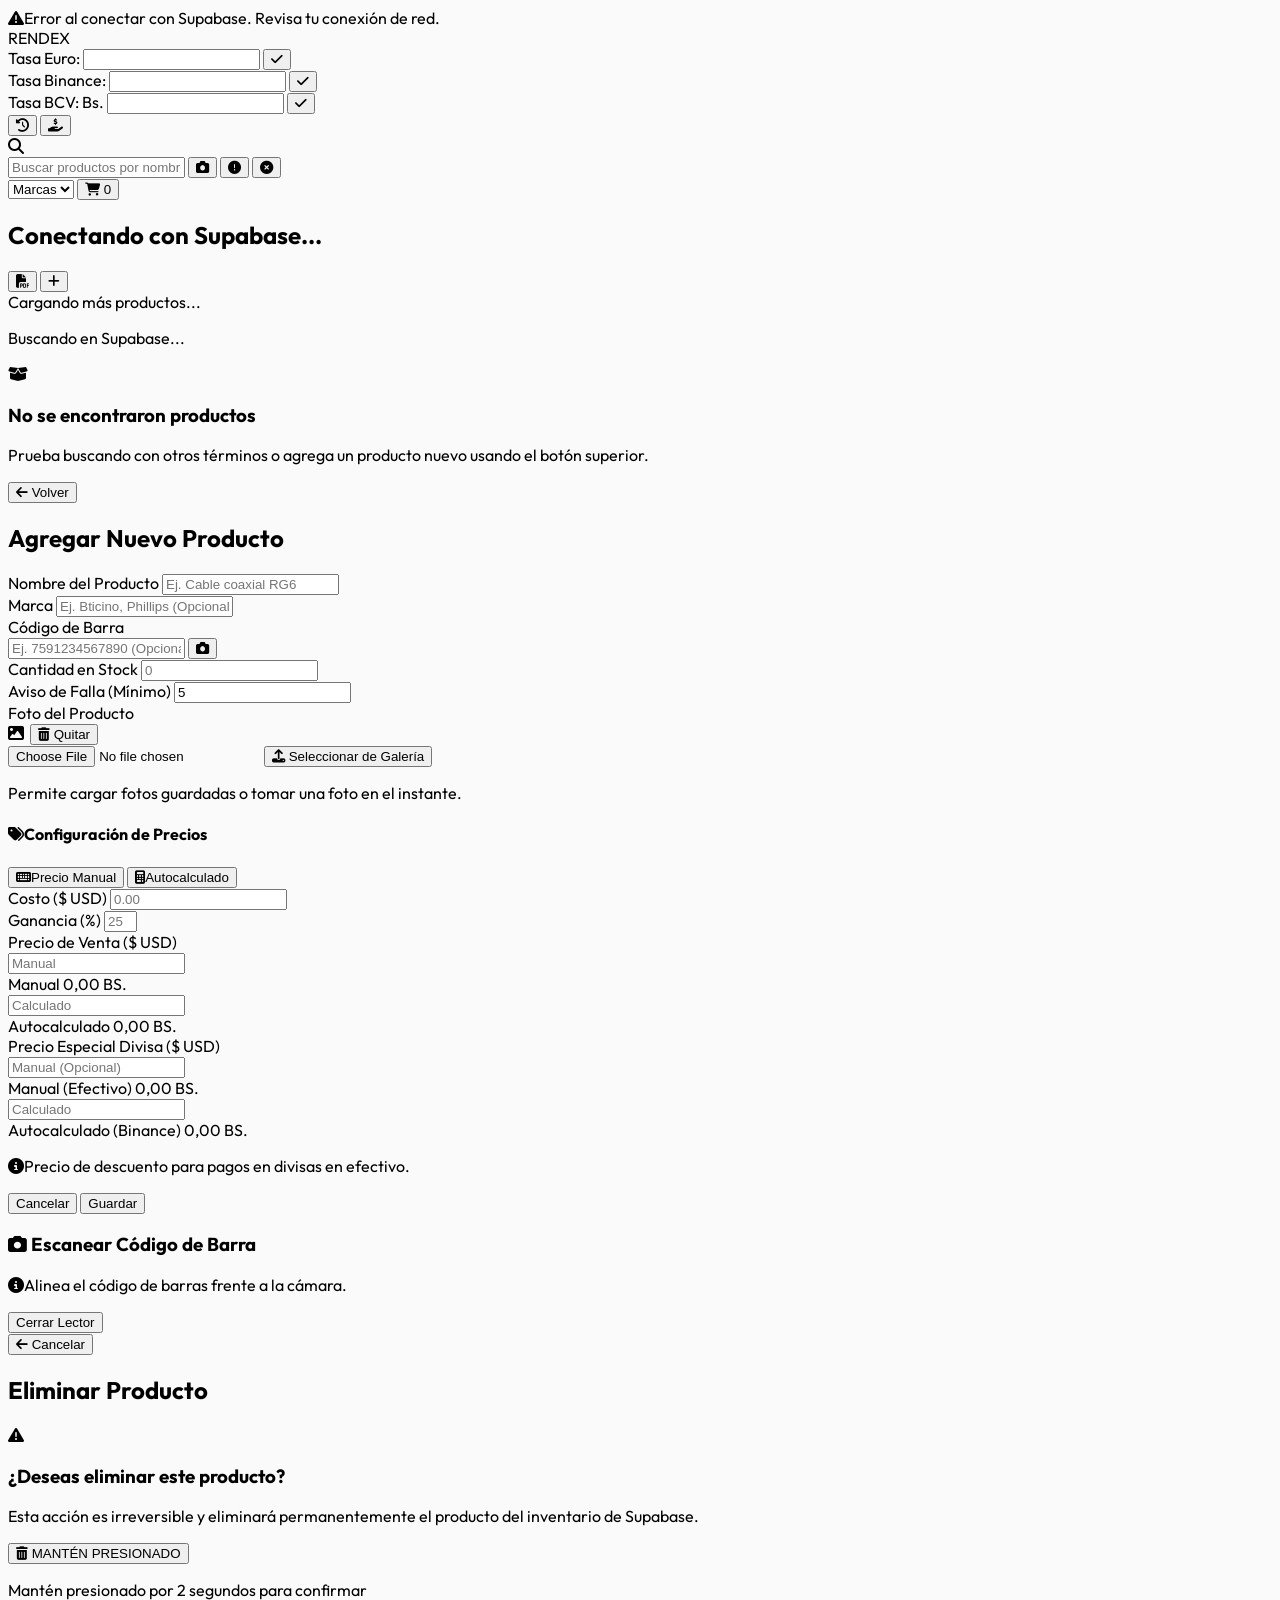
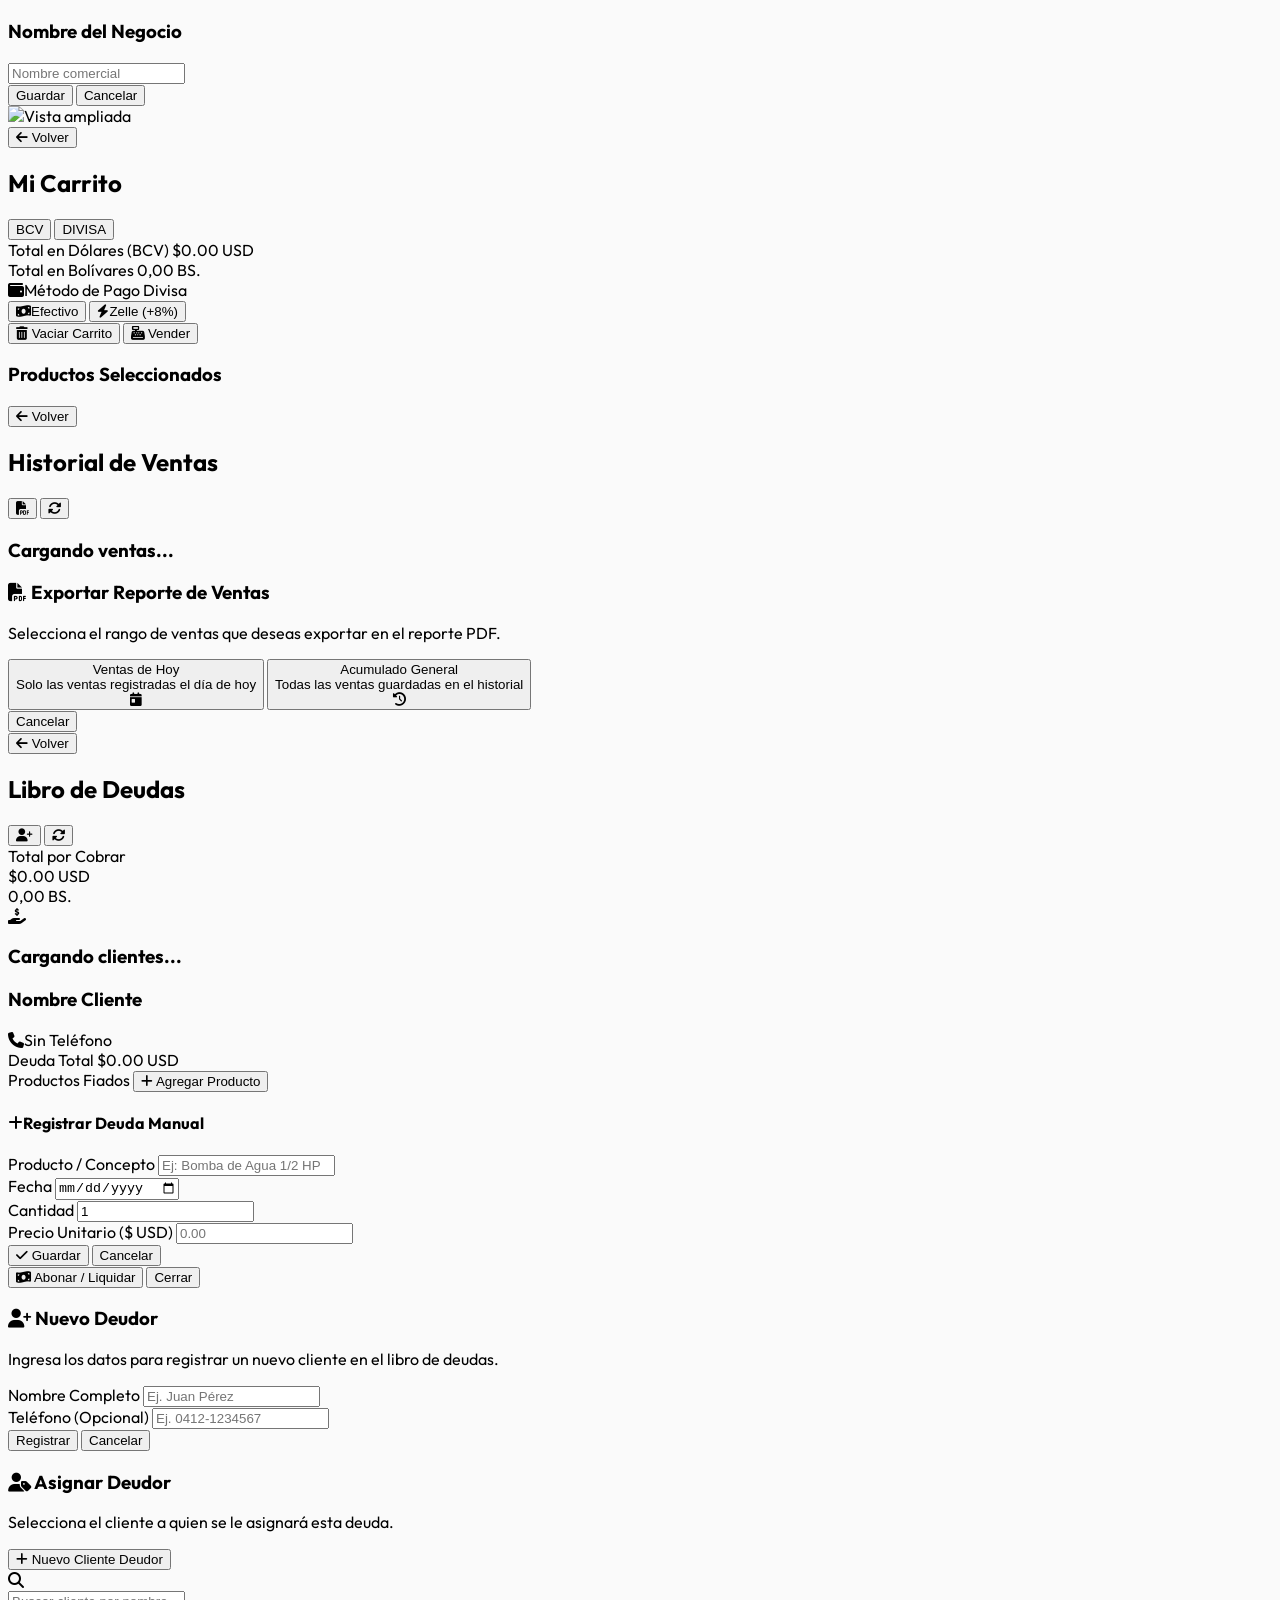
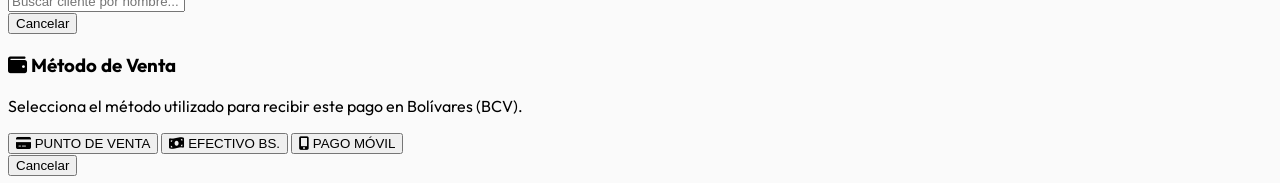
==== commit 77885e02: "Add files via upload" ====
--- a/index.html
+++ b/index.html
@@ -105,6 +105,15 @@
 
             <!-- Controles a la derecha -->
             <div class="flex items-center space-x-3">
+                <!-- Pill de Tasa de cambio (EURO) - Solo escritorio -->
+                <div class="hidden md:flex items-center space-x-1 bg-slate-50 border border-slate-200 px-3 py-1.5 rounded-full shadow-sm text-sm">
+                    <span class="text-slate-500 font-medium">Tasa Euro:</span>
+                    <input type="number" id="euro-rate-input" step="0.01" autocomplete="off" class="w-16 sm:w-20 bg-transparent text-slate-800 font-bold focus:outline-none text-center" title="Tasa EUR a BSF (EURO)" />
+                    <button id="save-euro-rate-btn" class="text-teal-600 hover:text-teal-800 font-semibold p-0.5 rounded transition-colors" title="Guardar Tasa Euro en Supabase">
+                        <i class="fas fa-check"></i>
+                    </button>
+                </div>
+
                 <!-- Pill de Tasa de cambio (BINANCE) - Solo escritorio -->
                 <div class="hidden md:flex items-center space-x-1 bg-slate-50 border border-slate-200 px-3 py-1.5 rounded-full shadow-sm text-sm">
                     <span class="text-slate-500 font-medium">Tasa Binance:</span>
@@ -897,6 +906,7 @@
         let fullInventory = []; 
         let exchangeRate = 1.0; // Tasa BCV
         let binanceRate = 1.0;  // Tasa Binance
+        let euroRate = 1.0;     // Tasa Euro
         let editingProduct = null;
         let productIdToDelete = null;
         let absoluteTotalCount = 0;
@@ -931,6 +941,8 @@
         const saveRateBtn = document.getElementById('save-rate-btn');
         const binanceRateInput = document.getElementById('binance-rate-input');
         const saveBinanceRateBtn = document.getElementById('save-binance-rate-btn');
+        const euroRateInput = document.getElementById('euro-rate-input');
+        const saveEuroRateBtn = document.getElementById('save-euro-rate-btn');
         const addProductBtn = document.getElementById('add-product-btn');
         
         // Buscador
@@ -1887,6 +1899,14 @@
                             `<span class="inline-block bg-slate-50 text-slate-600 border border-slate-100 rounded px-1.5 py-0.5 text-[8px] font-bold uppercase">${sale.metodo_pago}</span>`
                         ) : '';
 
+                        // Determinar el total a mostrar según el método de pago (Bolívares vs USD)
+                        let totalDisplay = '';
+                        if (sale.metodo_pago === 'PUNTO' || sale.metodo_pago === 'EFECTIVO' || sale.metodo_pago === 'PAGO MOVIL') {
+                            totalDisplay = `${formatBS(sale.total_ves)} BS.`;
+                        } else {
+                            totalDisplay = `$${parseFloat(sale.total_usd).toFixed(2)} USD`;
+                        }
+
                         salesHtmlForDay += `
                         <div class="p-3 bg-white border border-slate-200 rounded-xl hover:shadow-[0_2px_8px_rgba(0,0,0,0.01)] transition-all duration-300 flex flex-col space-y-2">
                             <div class="flex justify-between items-start">
@@ -1900,7 +1920,7 @@
                                 </div>
                                 
                                 <!-- Botón Devolver -->
-                                <button onclick="returnProduct(${sale.id}, ${sale.producto_id || 'null'}, ${sale.cantidad}, '${sale.nombre_producto.replace(/'/g, "\\'")}')" class="flex-shrink-0 text-[10px] font-bold px-2 py-1 bg-rose-50 hover:bg-rose-100 text-rose-600 border border-rose-100 hover:border-rose-200 rounded-lg transition-all flex items-center space-x-1" title="Devolver producto al inventario">
+                                <button data-name="${sale.nombre_producto.replace(/"/g, '&quot;')}" onclick="returnProduct(${sale.id}, ${sale.producto_id || 'null'}, ${sale.cantidad}, this.getAttribute('data-name'))" class="flex-shrink-0 text-[10px] font-bold px-2 py-1 bg-rose-50 hover:bg-rose-100 text-rose-600 border border-rose-100 hover:border-rose-200 rounded-lg transition-all flex items-center space-x-1" title="Devolver producto al inventario">
                                     <i class="fas fa-undo text-[8px]"></i>
                                     <span>Devolver</span>
                                 </button>
@@ -1914,9 +1934,9 @@
                                 <div class="text-right">
                                     <span class="text-slate-400 font-medium">Total:</span>
                                     <span class="font-black text-rose-600 ml-1">
-                                        $${parseFloat(sale.total_usd).toFixed(2)} USD <span class="text-slate-300">/</span> ${formatBS(sale.total_ves)} BS.
+                                        ${totalDisplay}
                                     </span>
-                                    ${parseFloat(sale.precio_divisa) > 0 ? `
+                                    ${!(sale.metodo_pago === 'PUNTO' || sale.metodo_pago === 'EFECTIVO' || sale.metodo_pago === 'PAGO MOVIL') && parseFloat(sale.precio_divisa) > 0 ? `
                                         <span class="block text-[9px] text-amber-600 font-bold mt-0.5"><i class="fas fa-wallet mr-1 text-[8px]"></i>Total Divisa: $${(parseFloat(sale.precio_divisa) * sale.cantidad).toFixed(2)} USD</span>
                                     ` : ''}
                                 </div>
@@ -2606,6 +2626,7 @@
                 if (data) {
                     const bcvData = data.find(t => t.nombre === 'BCV');
                     const binanceData = data.find(t => t.nombre === 'BINANCE');
+                    const euroData = data.find(t => t.nombre === 'EURO');
 
                     if (bcvData) {
                         exchangeRate = parseFloat(parseFloat(bcvData.valor).toFixed(2)) || 1.0;
@@ -2619,6 +2640,13 @@
                         }
                         localStorage.setItem('rendex_binance_rate', binanceRate.toString());
                     }
+                    if (euroData) {
+                        euroRate = parseFloat(parseFloat(euroData.valor).toFixed(2)) || 1.0;
+                        if (euroRateInput) {
+                            euroRateInput.value = euroRate.toFixed(2);
+                        }
+                        localStorage.setItem('rendex_euro_rate', euroRate.toString());
+                    }
                     
                     renderCatalog();
                     
@@ -2627,7 +2655,7 @@
                         calculatePrice();
                     }
                     if (!initialRatesToastShown) {
-                        showRatesToast(exchangeRate, binanceRate);
+                        showRatesToast(exchangeRate, binanceRate, euroRate);
                         initialRatesToastShown = true;
                     }
                 }
@@ -2637,6 +2665,7 @@
                 // Fallback to cache
                 const cachedBcv = localStorage.getItem('rendex_bcv_rate');
                 const cachedBinance = localStorage.getItem('rendex_binance_rate');
+                const cachedEuro = localStorage.getItem('rendex_euro_rate');
                 if (cachedBcv) {
                     exchangeRate = parseFloat(cachedBcv) || 1.0;
                     exchangeRateInput.value = exchangeRate.toFixed(2);
@@ -2647,6 +2676,12 @@
                         binanceRateInput.value = binanceRate.toFixed(2);
                     }
                 }
+                if (cachedEuro) {
+                    euroRate = parseFloat(cachedEuro) || 1.0;
+                    if (euroRateInput) {
+                        euroRateInput.value = euroRate.toFixed(2);
+                    }
+                }
                 
                 renderCatalog();
                 if (priceMode === 'auto') {
@@ -2654,7 +2689,7 @@
                 }
 
                 if (!initialRatesToastShown) {
-                    showRatesToast(exchangeRate, binanceRate);
+                    showRatesToast(exchangeRate, binanceRate, euroRate);
                     initialRatesToastShown = true;
                 }
                 
@@ -4219,8 +4254,35 @@
             }
         });
 
+        // --- GUARDAR TASA DE CAMBIO EURO EN SUPABASE ---
+        saveEuroRateBtn.addEventListener('click', async () => {
+            if (!checkOnlineStatus()) return;
+            const rate = parseFloat(euroRateInput.value);
+            if (!isNaN(rate) && rate > 0) {
+                try {
+                    const formattedRate = parseFloat(rate.toFixed(2));
+                    const { error } = await _supabase
+                        .from('tasa')
+                        .update({ valor: formattedRate.toString() })
+                        .eq('nombre', 'EURO');
+
+                    if (error) throw error;
+                    
+                    euroRate = formattedRate;
+                    euroRateInput.value = formattedRate.toFixed(2);
+                    renderCatalog();
+                    alert('Tasa de cambio EURO actualizada con éxito en Supabase.');
+                } catch (err) {
+                    console.error('Error al actualizar tasa EURO en Supabase:', err);
+                    alert('No se pudo guardar la tasa: ' + err.message);
+                }
+            } else {
+                alert('Ingresa una tasa válida mayor a 0.');
+            }
+        });
+
         // --- TOAST DE TASAS DE CAMBIO (MOVIL & GENERAL) ---
-        function showRatesToast(bcvValue, binanceValue) {
+        function showRatesToast(bcvValue, binanceValue, euroValue) {
             let existingToast = document.getElementById('rates-toast-notification');
             if (existingToast) {
                 existingToast.remove();
@@ -4236,10 +4298,12 @@
                 </div>
                 <div class="flex-grow min-w-0">
                     <div class="text-xs font-black uppercase tracking-wider text-rose-400">Tasas del Día Cargadas</div>
-                    <div class="flex items-center space-x-3 mt-1 text-sm font-bold text-slate-100">
+                    <div class="flex items-center gap-x-3 mt-1 text-sm font-bold text-slate-100 flex-wrap">
                         <span class="flex items-center"><span class="text-slate-400 font-medium mr-1">BCV:</span>${formatBS(bcvValue)}</span>
                         <span class="text-slate-700">|</span>
                         <span class="flex items-center"><span class="text-slate-400 font-medium mr-1">Binance:</span>${formatBS(binanceValue)}</span>
+                        <span class="text-slate-700">|</span>
+                        <span class="flex items-center"><span class="text-slate-400 font-medium mr-1">Euro:</span>${formatBS(euroValue)}</span>
                     </div>
                 </div>
                 <button onclick="this.parentElement.remove()" class="text-slate-400 hover:text-slate-200 text-sm p-1 transition-colors">
@@ -4704,7 +4768,7 @@
             let html = '';
             filtered.forEach(c => {
                 html += `
-                    <button onclick="executeDebtCheckout(${c.id}, '${c.nombre.replace(/'/g, "\\'")}')" class="w-full text-left p-3 hover:bg-rose-50 border border-slate-100 hover:border-rose-100 rounded-xl transition-all flex items-center space-x-3.5 group">
+                    <button data-name="${c.nombre.replace(/"/g, '&quot;')}" onclick="executeDebtCheckout(${c.id}, this.getAttribute('data-name'))" class="w-full text-left p-3 hover:bg-rose-50 border border-slate-100 hover:border-rose-100 rounded-xl transition-all flex items-center space-x-3.5 group">
                         <div class="h-8 w-8 rounded-full bg-slate-50 group-hover:bg-rose-50 text-slate-400 group-hover:text-rose-500 flex items-center justify-center text-xs transition-colors flex-shrink-0">
                             <i class="fas fa-user"></i>
                         </div>
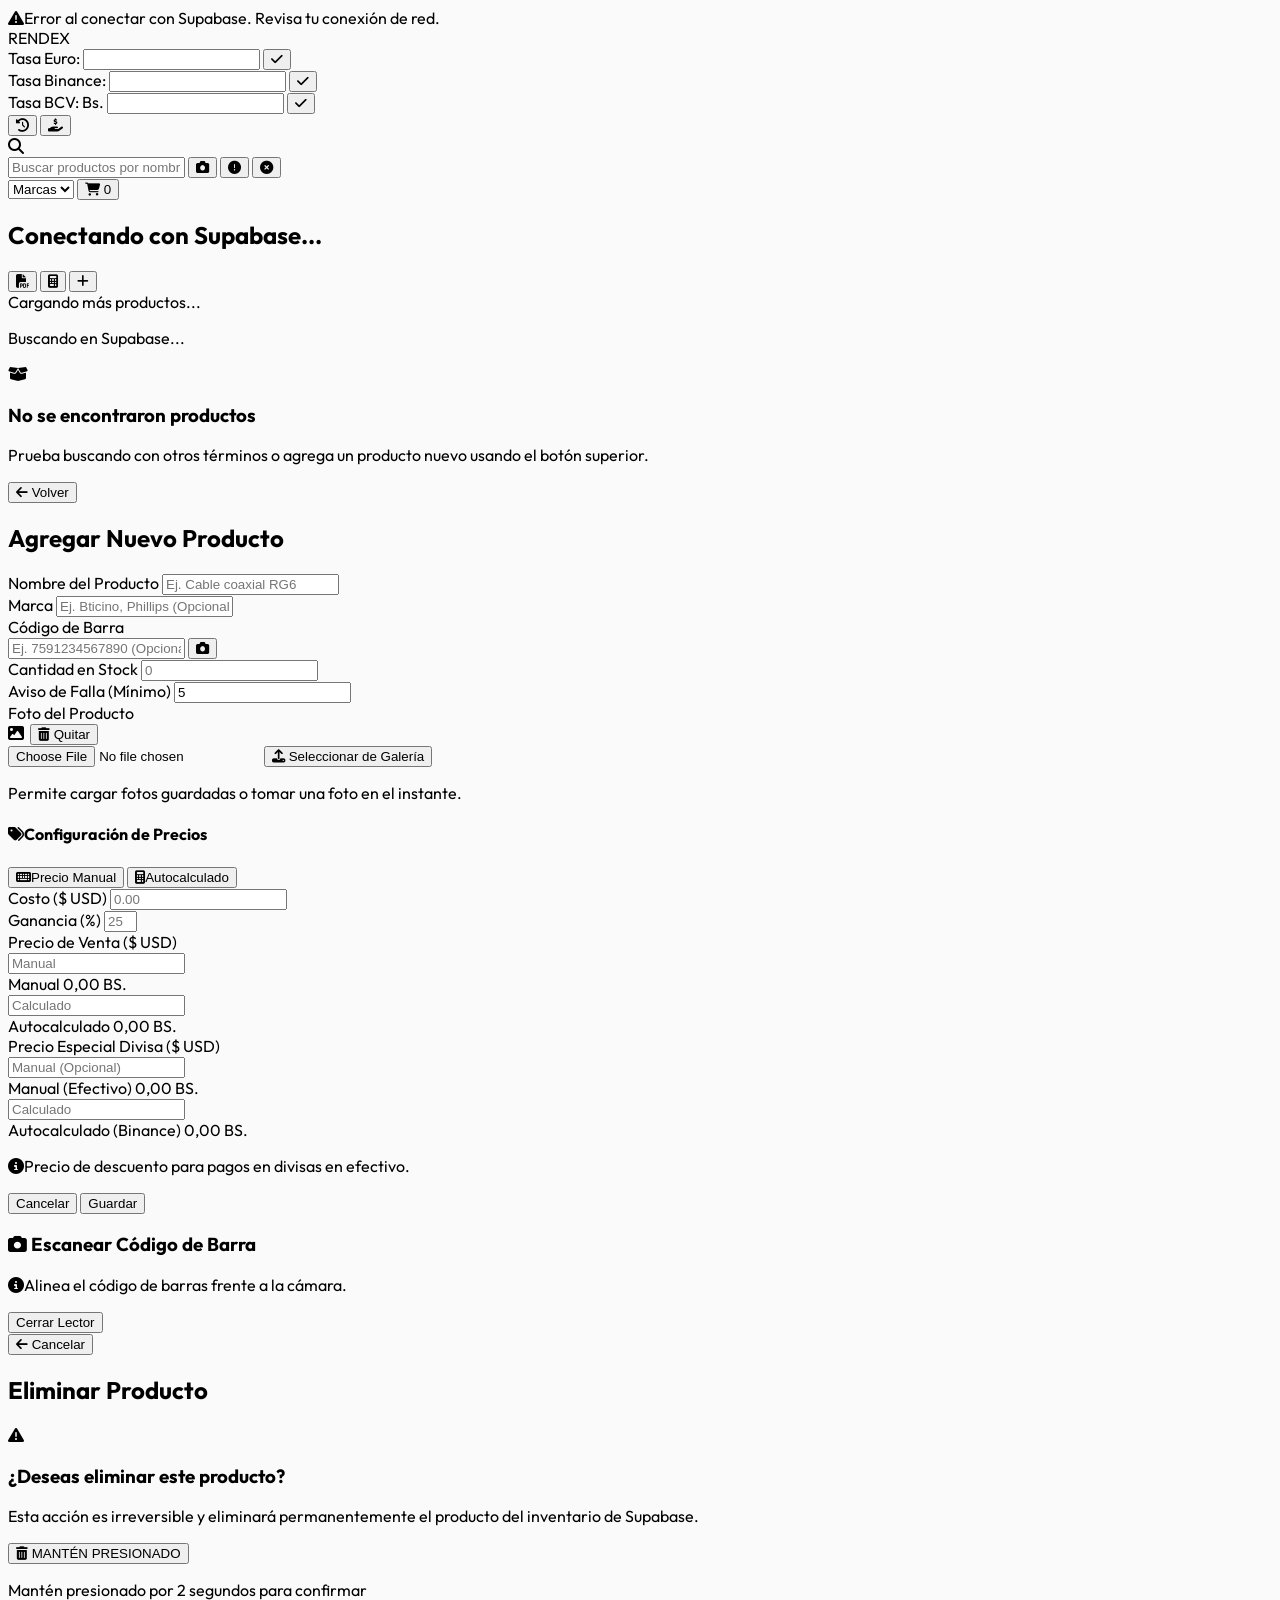
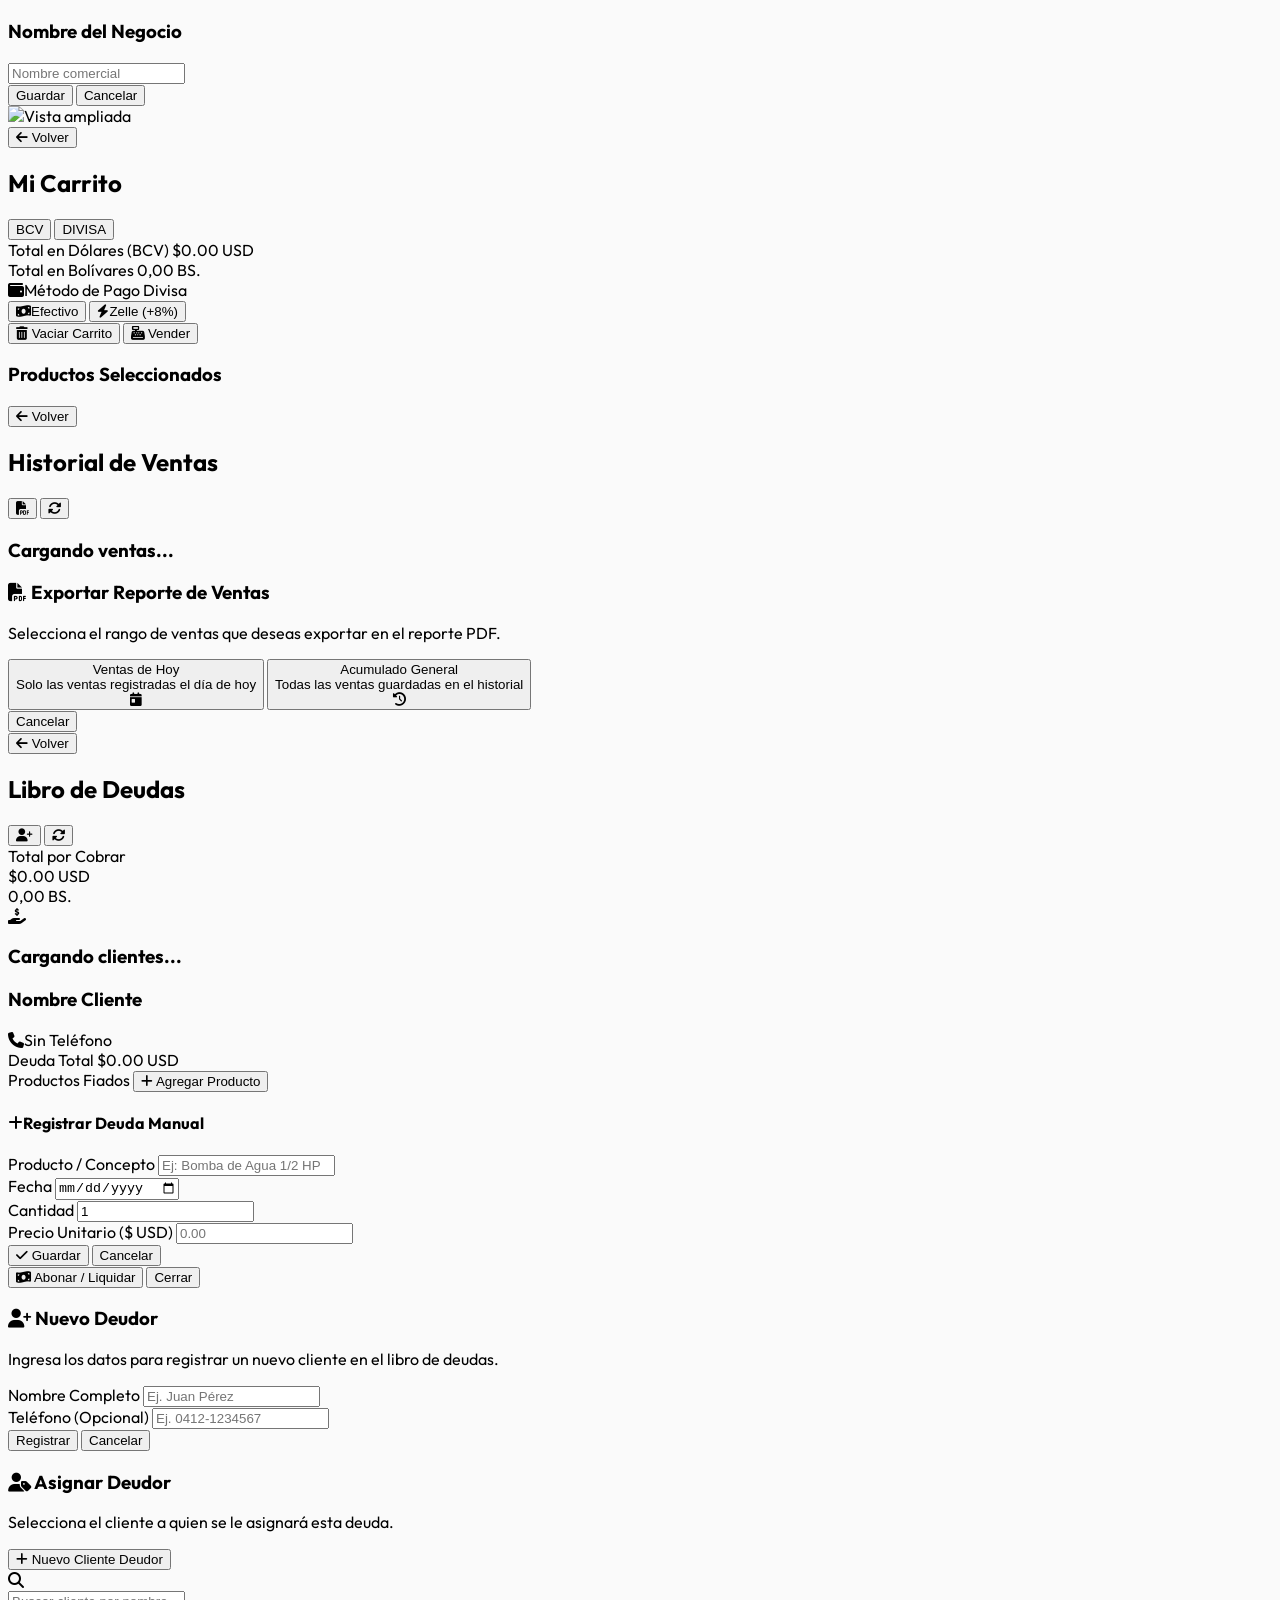
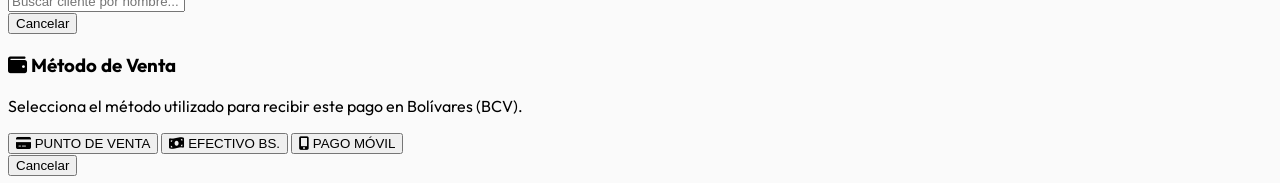
==== commit 9a14a0e4: "Add files via upload" ====
--- a/index.html
+++ b/index.html
@@ -188,11 +188,15 @@
                     Conectando con Supabase...
                 </h2>
                 <div class="h-px flex-grow bg-slate-200/60 mx-4"></div>
-                <!-- Botones de Acción (PDF e Insertar) -->
+                <!-- Botones de Acción (PDF, Desglose e Insertar) -->
                 <div class="flex items-center space-x-2 flex-shrink-0">
                     <!-- Botón PDF para exportar inventario -->
                     <button id="export-pdf-btn" class="bg-gradient-to-r from-rose-500 to-rose-600 text-white font-bold h-8 w-8 sm:h-9 sm:w-9 rounded-full flex items-center justify-center hover:from-rose-600 hover:to-rose-700 transition-all duration-300 shadow-md hover:shadow-rose-300 hover:scale-105 active:scale-95" title="Exportar Inventario y Faltantes a PDF">
                         <i class="fas fa-file-pdf text-sm sm:text-base"></i>
+                    </button>
+                    <!-- Botón PDF Desglose Financiero -->
+                    <button id="export-desglose-pdf-btn" class="bg-gradient-to-r from-emerald-500 to-emerald-600 text-white font-bold h-8 w-8 sm:h-9 sm:w-9 rounded-full flex items-center justify-center hover:from-emerald-600 hover:to-emerald-700 transition-all duration-300 shadow-md hover:shadow-emerald-300 hover:scale-105 active:scale-95" title="Desglose Financiero y Valoración en PDF (USD y BS)">
+                        <i class="fas fa-calculator text-sm sm:text-base"></i>
                     </button>
                     <!-- Botón + para agregar producto -->
                     <button id="add-product-btn" class="bg-gradient-to-r from-rose-500 to-rose-600 text-white font-bold h-8 w-8 sm:h-9 sm:w-9 rounded-full flex items-center justify-center hover:from-rose-600 hover:to-rose-700 transition-all duration-300 shadow-md hover:shadow-rose-300 hover:scale-105 active:scale-95" title="Agregar producto">
@@ -1604,7 +1608,8 @@
                     const isZelle = paymentMethod === 'ZELLE';
                     const multiplier = isZelle ? 1.08 : 1.0;
                     
-                    const price = parseFloat(item.precio_usd) || 0;
+                    const isDivisaPayment = paymentMethod === 'DIVISA' || paymentMethod === 'ZELLE';
+                    const price = isDivisaPayment ? (parseFloat(item.precio_divisa) || 0) : (parseFloat(item.precio_usd) || 0);
                     const priceVes = price * exchangeRate;
                     const priceDivisa = parseFloat(item.precio_divisa) || 0;
                     const qty = parseFloat(item.quantity) || 1;
@@ -3317,6 +3322,11 @@
             if (exportPdfBtn) {
                 exportPdfBtn.addEventListener('click', generateInventoryPDF);
             }
+
+            const exportDesglosePdfBtn = document.getElementById('export-desglose-pdf-btn');
+            if (exportDesglosePdfBtn) {
+                exportDesglosePdfBtn.addEventListener('click', generateDesglosePDF);
+            }
         });
 
         // Eventos de conexión a Internet (Sincronización y advertencias)
@@ -3564,6 +3574,242 @@
 
             const filename = `Inventario_${businessName.replace(/\s+/g, '_')}_${new Date().toISOString().slice(0,10)}.pdf`;
             doc.save(filename);
+        }
+
+        // --- GENERACIÓN DE REPORTE PDF DE DESGLOSE FINANCIERO Y VALORACIÓN (USD Y BS) ---
+        async function generateDesglosePDF() {
+            if (!window.jspdf) {
+                alert("Las librerías de PDF se están cargando o no están disponibles. Revisa tu conexión a internet.");
+                return;
+            }
+
+            const allProducts = await getProductsFromIndexedDB();
+            if (allProducts.length === 0) {
+                alert("No hay productos en el inventario para generar el desglose financiero.");
+                return;
+            }
+
+            // Ordenar alfabéticamente por nombre
+            allProducts.sort((a, b) => a.nombre.localeCompare(b.nombre));
+
+            const businessName = document.getElementById('business-name-display')?.textContent.trim() || 'RENDEX';
+            const dateStr = new Date().toLocaleDateString('es-VE', {
+                year: 'numeric', month: 'long', day: 'numeric',
+                hour: '2-digit', minute: '2-digit'
+            });
+
+            const { jsPDF } = window.jspdf;
+            const doc = new jsPDF('p', 'mm', 'a4');
+
+            const currentRate = (typeof exchangeRate !== 'undefined' && exchangeRate > 0) ? exchangeRate : 0;
+
+            // Totales globales
+            let totalStockUnits = 0;
+            let totalCostUSD = 0;
+            let totalRetailUSD = 0;
+
+            // Agrupación por marca
+            const brandStats = {};
+
+            allProducts.forEach(p => {
+                const stock = parseFloat(p.stock) || 0;
+                const cost = parseFloat(p.costo_usd) || 0;
+                const price = parseFloat(p.precio_usd) || 0;
+
+                const itemCostTotal = stock * cost;
+                const itemRetailTotal = stock * price;
+
+                totalStockUnits += stock;
+                totalCostUSD += itemCostTotal;
+                totalRetailUSD += itemRetailTotal;
+
+                const brandName = (p.marca && p.marca.trim()) ? p.marca.trim() : 'Sin Marca / General';
+                if (!brandStats[brandName]) {
+                    brandStats[brandName] = {
+                        count: 0,
+                        stock: 0,
+                        costUSD: 0,
+                        retailUSD: 0
+                    };
+                }
+                brandStats[brandName].count += 1;
+                brandStats[brandName].stock += stock;
+                brandStats[brandName].costUSD += itemCostTotal;
+                brandStats[brandName].retailUSD += itemRetailTotal;
+            });
+
+            const totalProfitUSD = totalRetailUSD - totalCostUSD;
+            const profitMarginPct = totalCostUSD > 0 ? ((totalProfitUSD / totalCostUSD) * 100).toFixed(1) : '0.0';
+
+            const totalCostVES = totalCostUSD * currentRate;
+            const totalRetailVES = totalRetailUSD * currentRate;
+            const totalProfitVES = totalProfitUSD * currentRate;
+
+            // ENCABEZADO
+            doc.setFont("Helvetica", "bold");
+            doc.setFontSize(18);
+            doc.setTextColor(16, 185, 129); // Emerald 500
+            doc.text(businessName.toUpperCase(), 14, 20);
+
+            doc.setFontSize(14);
+            doc.setTextColor(15, 23, 42); // Slate 900
+            doc.text("DESGLOSE FINANCIERO Y VALORACIÓN DE INVENTARIO", 14, 28);
+
+            doc.setFont("Helvetica", "normal");
+            doc.setFontSize(9);
+            doc.setTextColor(100, 116, 139); // Slate 500
+            doc.text(`Fecha de emisión: ${dateStr}`, 14, 34);
+            doc.text(`Tasa de Cambio (BCV): ${currentRate > 0 ? formatBS(currentRate) + ' BS/USD' : 'No registrada'}`, 14, 39);
+
+            // CUADRO RESUMEN EJECUTIVO (USD Y BS)
+            doc.setFont("Helvetica", "bold");
+            doc.setFontSize(11);
+            doc.setTextColor(15, 23, 42);
+            doc.text("RESUMEN GENERAL DE CAPITAL Y GANANCIA PROYECTADA", 14, 48);
+
+            // Dibujar caja de fondo para el resumen
+            doc.setFillColor(241, 245, 249); // Slate 100
+            doc.roundedRect(14, 52, 182, 34, 3, 3, 'F');
+
+            doc.setFontSize(9);
+            doc.setTextColor(51, 65, 85); // Slate 700
+
+            // Columna 1: Existencias y Costo (Capital Invertido)
+            doc.setFont("Helvetica", "bold");
+            doc.text("Piezas Totales en Stock:", 18, 58);
+            doc.setFont("Helvetica", "normal");
+            doc.text(`${formatQuantity(totalStockUnits)} unidades (${allProducts.length} productos)`, 62, 58);
+
+            doc.setFont("Helvetica", "bold");
+            doc.text("Capital Invertido (Costo):", 18, 65);
+            doc.setFont("Helvetica", "bold");
+            doc.setTextColor(225, 29, 72); // Rose 600
+            doc.text(`$${totalCostUSD.toFixed(2)} USD`, 62, 65);
+            doc.setFont("Helvetica", "normal");
+            doc.setTextColor(71, 85, 105);
+            doc.text(`(${formatBS(totalCostVES)} BS)`, 110, 65);
+
+            // Columna 2: Valor Venta y Margen
+            doc.setFont("Helvetica", "bold");
+            doc.setTextColor(51, 65, 85);
+            doc.text("Valoración a Venta:", 18, 72);
+            doc.setFont("Helvetica", "bold");
+            doc.setTextColor(16, 185, 129); // Emerald 600
+            doc.text(`$${totalRetailUSD.toFixed(2)} USD`, 62, 72);
+            doc.setFont("Helvetica", "normal");
+            doc.setTextColor(71, 85, 105);
+            doc.text(`(${formatBS(totalRetailVES)} BS)`, 110, 72);
+
+            doc.setFont("Helvetica", "bold");
+            doc.setTextColor(51, 65, 85);
+            doc.text("Ganancia Proyectada:", 18, 79);
+            doc.setFont("Helvetica", "bold");
+            doc.setTextColor(37, 99, 235); // Blue 600
+            doc.text(`$${totalProfitUSD.toFixed(2)} USD  [+${profitMarginPct}%]`, 62, 79);
+            doc.setFont("Helvetica", "normal");
+            doc.setTextColor(71, 85, 105);
+            doc.text(`(${formatBS(totalProfitVES)} BS)`, 120, 79);
+
+            let currentY = 93;
+
+            // TABLA 1: DESGLOSE POR MARCA / CATEGORÍA
+            doc.setFont("Helvetica", "bold");
+            doc.setFontSize(10);
+            doc.setTextColor(15, 23, 42);
+            doc.text("1. DESGLOSE VALORIZADO POR MARCA / CATEGORÍA", 14, currentY);
+
+            currentY += 4;
+
+            const brandRows = Object.keys(brandStats).sort().map(brand => {
+                const b = brandStats[brand];
+                const profit = b.retailUSD - b.costUSD;
+                return [
+                    brand,
+                    `${b.count} p/s`,
+                    formatQuantity(b.stock),
+                    `$${b.costUSD.toFixed(2)}`,
+                    `$${b.retailUSD.toFixed(2)}`,
+                    `$${profit.toFixed(2)}`,
+                    currentRate > 0 ? `${formatBS(b.costUSD * currentRate)} BS` : '-'
+                ];
+            });
+
+            doc.autoTable({
+                startY: currentY,
+                head: [['Marca / Categoría', 'Modelos', 'Stock Total', 'Costo Total ($)', 'Venta Total ($)', 'Ganancia Est. ($)', 'Costo Total (BS)']],
+                body: brandRows,
+                theme: 'grid',
+                headStyles: { fillColor: [16, 185, 129] }, // Emerald 500
+                styles: { fontSize: 8, cellPadding: 1.5 },
+                columnStyles: {
+                    0: { cellWidth: 45 },
+                    1: { cellWidth: 18, halign: 'center' },
+                    2: { cellWidth: 20, halign: 'center' },
+                    3: { cellWidth: 24, halign: 'right' },
+                    4: { cellWidth: 24, halign: 'right' },
+                    5: { cellWidth: 24, halign: 'right' },
+                    6: { cellWidth: 27, halign: 'right' }
+                }
+            });
+
+            currentY = doc.lastAutoTable.finalY + 8;
+
+            // Verificar espacio antes de la siguiente tabla
+            if (currentY > 250) {
+                doc.addPage();
+                currentY = 20;
+            }
+
+            // TABLA 2: DETALLE PRODUCTO POR PRODUCTO
+            doc.setFont("Helvetica", "bold");
+            doc.setFontSize(10);
+            doc.setTextColor(15, 23, 42);
+            doc.text("2. DETALLE VALORIZADO PRODUCTO POR PRODUCTO", 14, currentY);
+
+            currentY += 4;
+
+            const detailedRows = allProducts.map(p => {
+                const stock = parseFloat(p.stock) || 0;
+                const cost = parseFloat(p.costo_usd) || 0;
+                const price = parseFloat(p.precio_usd) || 0;
+
+                const subCostUSD = stock * cost;
+                const subRetailUSD = stock * price;
+                const subRetailVES = subRetailUSD * currentRate;
+
+                return [
+                    p.nombre,
+                    p.marca || '-',
+                    formatQuantity(stock),
+                    `$${cost.toFixed(2)}`,
+                    `$${subCostUSD.toFixed(2)}`,
+                    `$${price.toFixed(2)}`,
+                    `$${subRetailUSD.toFixed(2)}`,
+                    currentRate > 0 ? `${formatBS(subRetailVES)} BS` : '-'
+                ];
+            });
+
+            doc.autoTable({
+                startY: currentY,
+                head: [['Producto', 'Marca', 'Stock', 'Costo U.', 'Subtotal Costo ($)', 'Venta U.', 'Subtotal Venta ($)', 'Subtotal Venta (BS)']],
+                body: detailedRows,
+                theme: 'grid',
+                headStyles: { fillColor: [71, 85, 105] }, // Slate 600
+                styles: { fontSize: 7.5, cellPadding: 1.5 },
+                columnStyles: {
+                    0: { cellWidth: 48 },
+                    1: { cellWidth: 22 },
+                    2: { cellWidth: 15, halign: 'center' },
+                    3: { cellWidth: 18, halign: 'right' },
+                    4: { cellWidth: 23, halign: 'right' },
+                    5: { cellWidth: 18, halign: 'right' },
+                    6: { cellWidth: 23, halign: 'right' },
+                    7: { cellWidth: 25, halign: 'right' }
+                }
+            });
+
+            // Guardar documento
+            doc.save(`Desglose_Financiero_Inventario_${new Date().toISOString().slice(0,10)}.pdf`);
         }
 
         // --- RENDERIZADO DE CATÁLOGO (Integrado con marquesina inteligente de nombres) ---
@@ -4955,7 +5201,7 @@
                 }
 
                 const salesData = cart.map(item => {
-                    const price = parseFloat(item.precio_usd) || 0;
+                    const price = cartPriceMode === 'divisa' ? (parseFloat(item.precio_divisa) || 0) : (parseFloat(item.precio_usd) || 0);
                     const priceVes = price * exchangeRate;
                     const priceDivisa = parseFloat(item.precio_divisa) || 0;
                     const qty = parseFloat(item.quantity) || 1;
